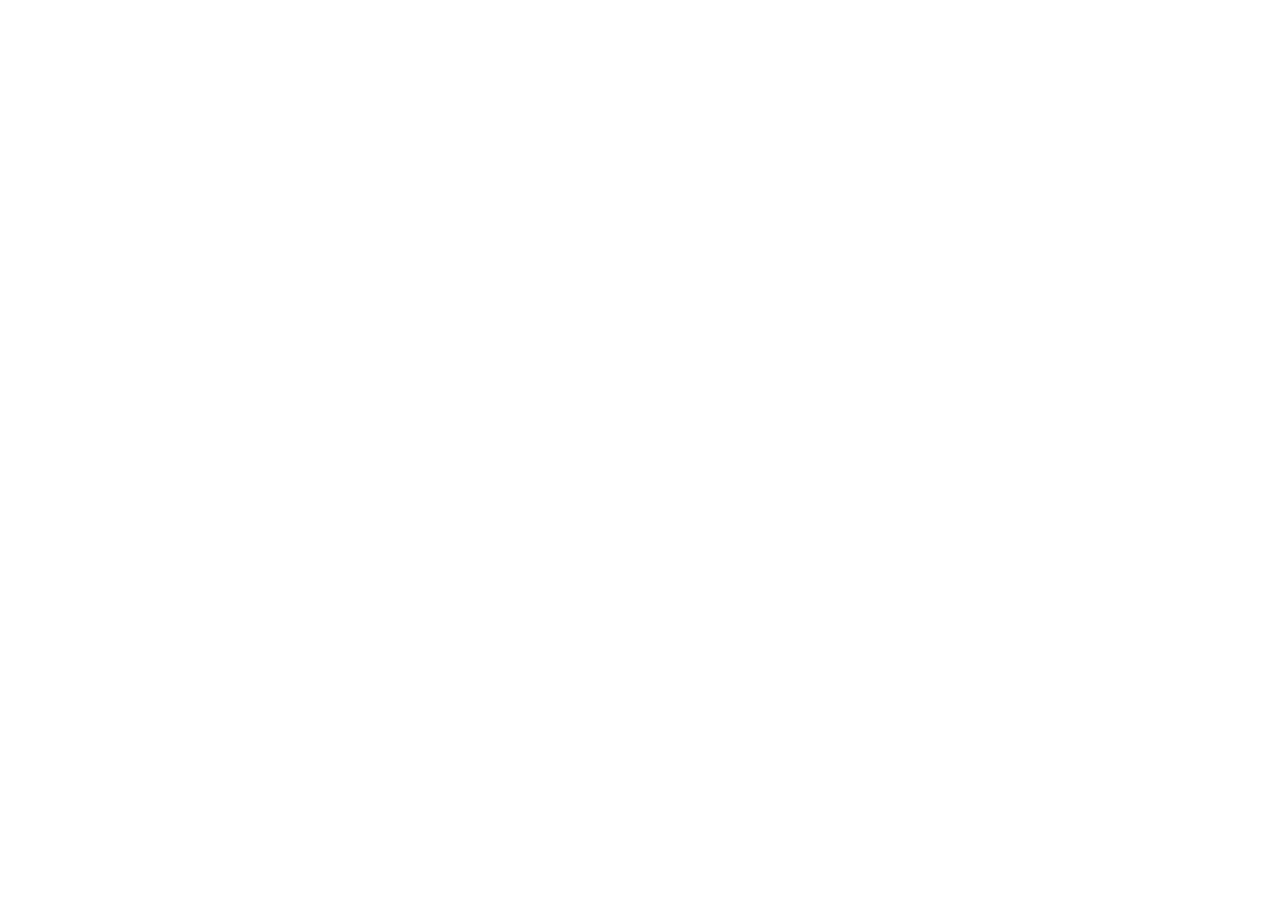
==== index.html @ dca0d917 "Use tech stack vite_react_shadcn_ts" ====
<!DOCTYPE html>
<html lang="en">
  <head>
    <meta charset="UTF-8" />
    <meta name="viewport" content="width=device-width, initial-scale=1.0" />
    <title>mangalore-coffee-blends-works</title>
    <meta name="description" content="Lovable Generated Project" />
    <meta name="author" content="Lovable" />

    <meta property="og:title" content="mangalore-coffee-blends-works" />
    <meta property="og:description" content="Lovable Generated Project" />
    <meta property="og:type" content="website" />
    <meta property="og:image" content="https://lovable.dev/opengraph-image-p98pqg.png" />

    <meta name="twitter:card" content="summary_large_image" />
    <meta name="twitter:site" content="@lovable_dev" />
    <meta name="twitter:image" content="https://lovable.dev/opengraph-image-p98pqg.png" />
  </head>

  <body>
    <div id="root"></div>
    <script type="module" src="/src/main.tsx"></script>
  </body>
</html>
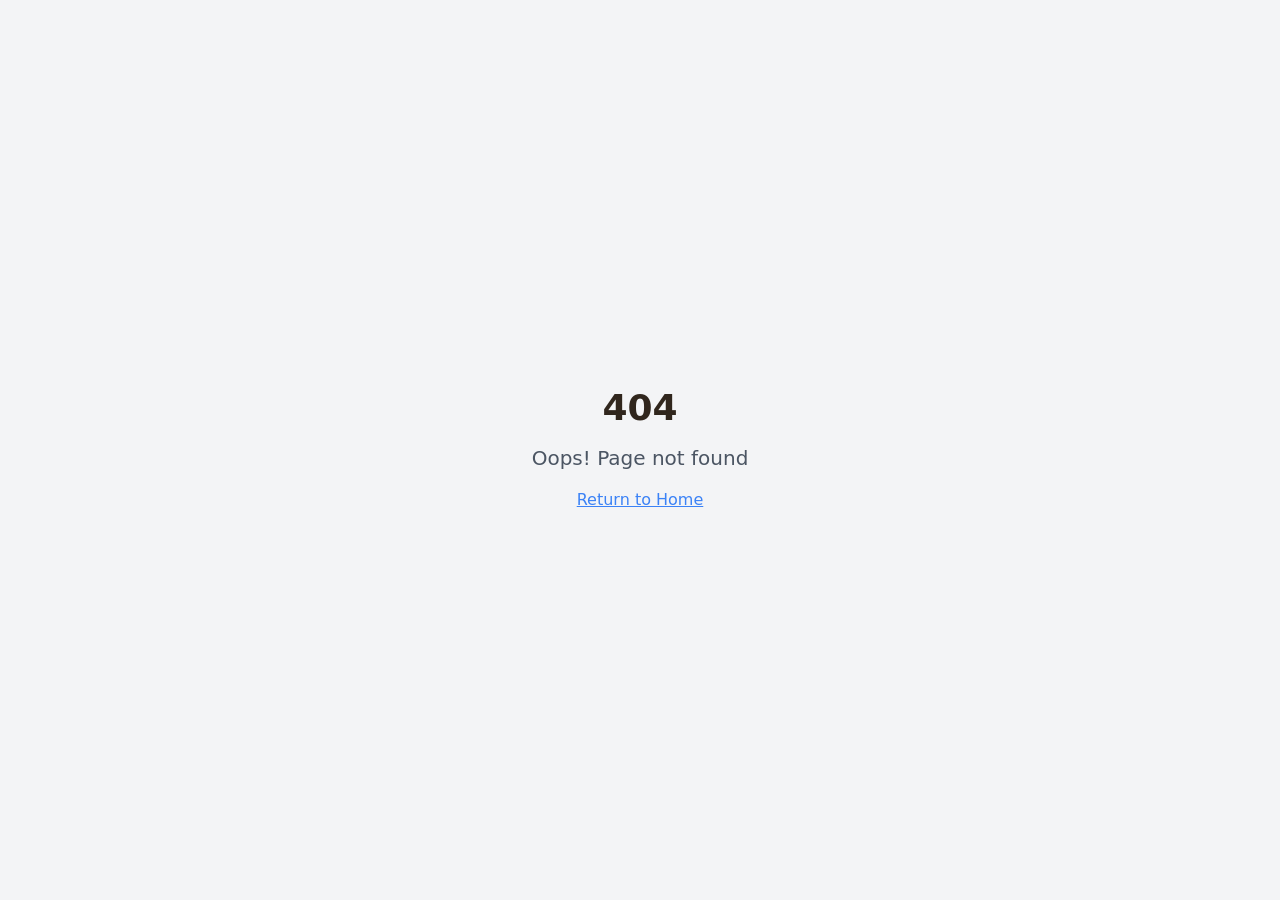
==== commit 60376597: "deploy: d7f8642395777e59b80de5168be9738225e4701c" ====
--- a/index.html
+++ b/index.html
@@ -3,8 +3,24 @@
   <head>
     <meta charset="UTF-8" />
     <meta name="viewport" content="width=device-width, initial-scale=1.0" />
-    <title>mangalore-coffee-blends-works</title>
-    <meta name="description" content="Lovable Generated Project" />
+    <link href="https://fonts.googleapis.com/css2?family=Playfair+Display:wght@700;900&display=swap" rel="stylesheet" />
+    <title>CS Coffee Works – Chikkamagaluru Special Coffee</title>
+    <meta name="description" content="Chikkamagaluru Special Coffee Works – Premium coffee blends from the hills of Chikkamagalur, Karnataka." />
+    <!-- GitHub Pages SPA redirect handler -->
+    <script>
+      (function(l) {
+        if (l.search[1] === '/') {
+          var decoded = l.search.slice(1).split('&').map(function(s) {
+            return s.replace(/~and~/g, '&');
+          });
+          window.history.replaceState(null, null,
+            l.pathname.slice(0, -1) + decoded[0] +
+            (decoded[1] ? '?' + decoded[1] : '') +
+            l.hash
+          );
+        }
+      }(window.location));
+    </script>
     <meta name="author" content="Lovable" />
 
     <meta property="og:title" content="mangalore-coffee-blends-works" />
@@ -15,10 +31,11 @@
     <meta name="twitter:card" content="summary_large_image" />
     <meta name="twitter:site" content="@lovable_dev" />
     <meta name="twitter:image" content="https://lovable.dev/opengraph-image-p98pqg.png" />
+    <script type="module" crossorigin src="/assets/index-DMRqDjG8.js"></script>
+    <link rel="stylesheet" crossorigin href="/assets/index-B2rt5kMV.css">
   </head>
 
   <body>
     <div id="root"></div>
-    <script type="module" src="/src/main.tsx"></script>
   </body>
 </html>
--- a/assets/index-B2rt5kMV.css
+++ b/assets/index-B2rt5kMV.css
@@ -0,0 +1 @@
+*,:before,:after{--tw-border-spacing-x: 0;--tw-border-spacing-y: 0;--tw-translate-x: 0;--tw-translate-y: 0;--tw-rotate: 0;--tw-skew-x: 0;--tw-skew-y: 0;--tw-scale-x: 1;--tw-scale-y: 1;--tw-pan-x: ;--tw-pan-y: ;--tw-pinch-zoom: ;--tw-scroll-snap-strictness: proximity;--tw-gradient-from-position: ;--tw-gradient-via-position: ;--tw-gradient-to-position: ;--tw-ordinal: ;--tw-slashed-zero: ;--tw-numeric-figure: ;--tw-numeric-spacing: ;--tw-numeric-fraction: ;--tw-ring-inset: ;--tw-ring-offset-width: 0px;--tw-ring-offset-color: #fff;--tw-ring-color: rgb(59 130 246 / .5);--tw-ring-offset-shadow: 0 0 #0000;--tw-ring-shadow: 0 0 #0000;--tw-shadow: 0 0 #0000;--tw-shadow-colored: 0 0 #0000;--tw-blur: ;--tw-brightness: ;--tw-contrast: ;--tw-grayscale: ;--tw-hue-rotate: ;--tw-invert: ;--tw-saturate: ;--tw-sepia: ;--tw-drop-shadow: ;--tw-backdrop-blur: ;--tw-backdrop-brightness: ;--tw-backdrop-contrast: ;--tw-backdrop-grayscale: ;--tw-backdrop-hue-rotate: ;--tw-backdrop-invert: ;--tw-backdrop-opacity: ;--tw-backdrop-saturate: ;--tw-backdrop-sepia: ;--tw-contain-size: ;--tw-contain-layout: ;--tw-contain-paint: ;--tw-contain-style: }::backdrop{--tw-border-spacing-x: 0;--tw-border-spacing-y: 0;--tw-translate-x: 0;--tw-translate-y: 0;--tw-rotate: 0;--tw-skew-x: 0;--tw-skew-y: 0;--tw-scale-x: 1;--tw-scale-y: 1;--tw-pan-x: ;--tw-pan-y: ;--tw-pinch-zoom: ;--tw-scroll-snap-strictness: proximity;--tw-gradient-from-position: ;--tw-gradient-via-position: ;--tw-gradient-to-position: ;--tw-ordinal: ;--tw-slashed-zero: ;--tw-numeric-figure: ;--tw-numeric-spacing: ;--tw-numeric-fraction: ;--tw-ring-inset: ;--tw-ring-offset-width: 0px;--tw-ring-offset-color: #fff;--tw-ring-color: rgb(59 130 246 / .5);--tw-ring-offset-shadow: 0 0 #0000;--tw-ring-shadow: 0 0 #0000;--tw-shadow: 0 0 #0000;--tw-shadow-colored: 0 0 #0000;--tw-blur: ;--tw-brightness: ;--tw-contrast: ;--tw-grayscale: ;--tw-hue-rotate: ;--tw-invert: ;--tw-saturate: ;--tw-sepia: ;--tw-drop-shadow: ;--tw-backdrop-blur: ;--tw-backdrop-brightness: ;--tw-backdrop-contrast: ;--tw-backdrop-grayscale: ;--tw-backdrop-hue-rotate: ;--tw-backdrop-invert: ;--tw-backdrop-opacity: ;--tw-backdrop-saturate: ;--tw-backdrop-sepia: ;--tw-contain-size: ;--tw-contain-layout: ;--tw-contain-paint: ;--tw-contain-style: }*,:before,:after{box-sizing:border-box;border-width:0;border-style:solid;border-color:#e5e7eb}:before,:after{--tw-content: ""}html,:host{line-height:1.5;-webkit-text-size-adjust:100%;-moz-tab-size:4;-o-tab-size:4;tab-size:4;font-family:ui-sans-serif,system-ui,sans-serif,"Apple Color Emoji","Segoe UI Emoji",Segoe UI Symbol,"Noto Color Emoji";font-feature-settings:normal;font-variation-settings:normal;-webkit-tap-highlight-color:transparent}body{margin:0;line-height:inherit}hr{height:0;color:inherit;border-top-width:1px}abbr:where([title]){-webkit-text-decoration:underline dotted;text-decoration:underline dotted}h1,h2,h3,h4,h5,h6{font-size:inherit;font-weight:inherit}a{color:inherit;text-decoration:inherit}b,strong{font-weight:bolder}code,kbd,samp,pre{font-family:ui-monospace,SFMono-Regular,Menlo,Monaco,Consolas,Liberation Mono,Courier New,monospace;font-feature-settings:normal;font-variation-settings:normal;font-size:1em}small{font-size:80%}sub,sup{font-size:75%;line-height:0;position:relative;vertical-align:baseline}sub{bottom:-.25em}sup{top:-.5em}table{text-indent:0;border-color:inherit;border-collapse:collapse}button,input,optgroup,select,textarea{font-family:inherit;font-feature-settings:inherit;font-variation-settings:inherit;font-size:100%;font-weight:inherit;line-height:inherit;letter-spacing:inherit;color:inherit;margin:0;padding:0}button,select{text-transform:none}button,input:where([type=button]),input:where([type=reset]),input:where([type=submit]){-webkit-appearance:button;background-color:transparent;background-image:none}:-moz-focusring{outline:auto}:-moz-ui-invalid{box-shadow:none}progress{vertical-align:baseline}::-webkit-inner-spin-button,::-webkit-outer-spin-button{height:auto}[type=search]{-webkit-appearance:textfield;outline-offset:-2px}::-webkit-search-decoration{-webkit-appearance:none}::-webkit-file-upload-button{-webkit-appearance:button;font:inherit}summary{display:list-item}blockquote,dl,dd,h1,h2,h3,h4,h5,h6,hr,figure,p,pre{margin:0}fieldset{margin:0;padding:0}legend{padding:0}ol,ul,menu{list-style:none;margin:0;padding:0}dialog{padding:0}textarea{resize:vertical}input::-moz-placeholder,textarea::-moz-placeholder{opacity:1;color:#9ca3af}input::placeholder,textarea::placeholder{opacity:1;color:#9ca3af}button,[role=button]{cursor:pointer}:disabled{cursor:default}img,svg,video,canvas,audio,iframe,embed,object{display:block;vertical-align:middle}img,video{max-width:100%;height:auto}[hidden]:where(:not([hidden=until-found])){display:none}:root{--background: 45 15% 97%;--foreground: 30 25% 15%;--card: 45 20% 95%;--card-foreground: 30 25% 15%;--popover: 45 15% 97%;--popover-foreground: 30 25% 15%;--primary: 25 30% 25%;--primary-foreground: 45 25% 95%;--secondary: 35 25% 85%;--secondary-foreground: 25 30% 25%;--muted: 40 20% 90%;--muted-foreground: 30 15% 45%;--accent: 30 40% 70%;--accent-foreground: 30 25% 15%;--destructive: 0 84.2% 60.2%;--destructive-foreground: 210 40% 98%;--border: 35 20% 85%;--input: 35 20% 85%;--ring: 25 30% 25%;--radius: .5rem;--coffee-dark: 25 40% 20%;--coffee-medium: 30 35% 35%;--coffee-light: 35 30% 70%;--cream: 45 25% 92%;--golden: 40 60% 75%}.dark{--background: 25 40% 8%;--foreground: 45 25% 90%;--card: 25 35% 12%;--card-foreground: 45 25% 90%;--popover: 25 40% 8%;--popover-foreground: 45 25% 90%;--primary: 45 25% 90%;--primary-foreground: 25 40% 8%;--secondary: 25 30% 20%;--secondary-foreground: 45 25% 90%;--muted: 25 25% 25%;--muted-foreground: 40 15% 65%;--accent: 30 40% 60%;--accent-foreground: 25 40% 8%;--destructive: 0 62.8% 30.6%;--destructive-foreground: 210 40% 98%;--border: 25 25% 25%;--input: 25 25% 25%;--ring: 45 25% 90%}*{border-color:hsl(var(--border))}body{background-color:hsl(var(--background));color:hsl(var(--foreground));font-feature-settings:"rlig" 1,"calt" 1}.container{width:100%;margin-right:auto;margin-left:auto;padding-right:2rem;padding-left:2rem}@media (min-width: 1400px){.container{max-width:1400px}}.sr-only{position:absolute;width:1px;height:1px;padding:0;margin:-1px;overflow:hidden;clip:rect(0,0,0,0);white-space:nowrap;border-width:0}.pointer-events-none{pointer-events:none}.pointer-events-auto{pointer-events:auto}.visible{visibility:visible}.invisible{visibility:hidden}.fixed{position:fixed}.absolute{position:absolute}.relative{position:relative}.inset-0{top:0;right:0;bottom:0;left:0}.inset-x-0{left:0;right:0}.inset-y-0{top:0;bottom:0}.-bottom-12{bottom:-3rem}.-left-12{left:-3rem}.-right-12{right:-3rem}.-top-12{top:-3rem}.bottom-0{bottom:0}.left-0{left:0}.left-1{left:.25rem}.left-1\/2{left:50%}.left-2{left:.5rem}.left-\[50\%\]{left:50%}.right-0{right:0}.right-1{right:.25rem}.right-2{right:.5rem}.right-3{right:.75rem}.right-4{right:1rem}.top-0{top:0}.top-1\.5{top:.375rem}.top-1\/2{top:50%}.top-2{top:.5rem}.top-3\.5{top:.875rem}.top-4{top:1rem}.top-\[1px\]{top:1px}.top-\[50\%\]{top:50%}.top-\[60\%\]{top:60%}.top-full{top:100%}.z-0{z-index:0}.z-10{z-index:10}.z-20{z-index:20}.z-50{z-index:50}.z-\[100\]{z-index:100}.z-\[1\]{z-index:1}.order-1{order:1}.order-2{order:2}.col-span-2{grid-column:span 2 / span 2}.-mx-1{margin-left:-.25rem;margin-right:-.25rem}.mx-2{margin-left:.5rem;margin-right:.5rem}.mx-3\.5{margin-left:.875rem;margin-right:.875rem}.mx-auto{margin-left:auto;margin-right:auto}.my-0\.5{margin-top:.125rem;margin-bottom:.125rem}.my-1{margin-top:.25rem;margin-bottom:.25rem}.-ml-4{margin-left:-1rem}.-mt-4{margin-top:-1rem}.mb-1{margin-bottom:.25rem}.mb-16{margin-bottom:4rem}.mb-2{margin-bottom:.5rem}.mb-4{margin-bottom:1rem}.mb-6{margin-bottom:1.5rem}.mb-8{margin-bottom:2rem}.ml-1{margin-left:.25rem}.ml-auto{margin-left:auto}.mr-2{margin-right:.5rem}.mt-1{margin-top:.25rem}.mt-1\.5{margin-top:.375rem}.mt-16{margin-top:4rem}.mt-2{margin-top:.5rem}.mt-24{margin-top:6rem}.mt-4{margin-top:1rem}.mt-8{margin-top:2rem}.mt-auto{margin-top:auto}.line-clamp-3{overflow:hidden;display:-webkit-box;-webkit-box-orient:vertical;-webkit-line-clamp:3}.block{display:block}.flex{display:flex}.inline-flex{display:inline-flex}.table{display:table}.grid{display:grid}.hidden{display:none}.aspect-\[4\/3\]{aspect-ratio:4/3}.aspect-square{aspect-ratio:1 / 1}.aspect-video{aspect-ratio:16 / 9}.size-4{width:1rem;height:1rem}.h-1{height:.25rem}.h-1\.5{height:.375rem}.h-10{height:2.5rem}.h-11{height:2.75rem}.h-12{height:3rem}.h-2{height:.5rem}.h-2\.5{height:.625rem}.h-24{height:6rem}.h-3{height:.75rem}.h-3\.5{height:.875rem}.h-4{height:1rem}.h-5{height:1.25rem}.h-56{height:14rem}.h-6{height:1.5rem}.h-64{height:16rem}.h-7{height:1.75rem}.h-8{height:2rem}.h-80{height:20rem}.h-9{height:2.25rem}.h-\[1px\]{height:1px}.h-\[var\(--radix-navigation-menu-viewport-height\)\]{height:var(--radix-navigation-menu-viewport-height)}.h-\[var\(--radix-select-trigger-height\)\]{height:var(--radix-select-trigger-height)}.h-auto{height:auto}.h-full{height:100%}.h-px{height:1px}.h-svh{height:100svh}.max-h-96{max-height:24rem}.max-h-\[300px\]{max-height:300px}.max-h-\[60vh\]{max-height:60vh}.max-h-screen{max-height:100vh}.min-h-0{min-height:0px}.min-h-\[80px\]{min-height:80px}.min-h-screen{min-height:100vh}.min-h-svh{min-height:100svh}.w-0{width:0px}.w-1{width:.25rem}.w-10{width:2.5rem}.w-11{width:2.75rem}.w-2{width:.5rem}.w-2\.5{width:.625rem}.w-24{width:6rem}.w-3{width:.75rem}.w-3\.5{width:.875rem}.w-3\/4{width:75%}.w-4{width:1rem}.w-5{width:1.25rem}.w-6{width:1.5rem}.w-64{width:16rem}.w-7{width:1.75rem}.w-72{width:18rem}.w-8{width:2rem}.w-9{width:2.25rem}.w-\[--sidebar-width\]{width:var(--sidebar-width)}.w-\[100px\]{width:100px}.w-\[1px\]{width:1px}.w-auto{width:auto}.w-full{width:100%}.w-max{width:-moz-max-content;width:max-content}.w-px{width:1px}.min-w-0{min-width:0px}.min-w-5{min-width:1.25rem}.min-w-\[12rem\]{min-width:12rem}.min-w-\[8rem\]{min-width:8rem}.min-w-\[var\(--radix-select-trigger-width\)\]{min-width:var(--radix-select-trigger-width)}.max-w-2xl{max-width:42rem}.max-w-3xl{max-width:48rem}.max-w-4xl{max-width:56rem}.max-w-6xl{max-width:72rem}.max-w-\[--skeleton-width\]{max-width:var(--skeleton-width)}.max-w-lg{max-width:32rem}.max-w-max{max-width:-moz-max-content;max-width:max-content}.max-w-md{max-width:28rem}.flex-1{flex:1 1 0%}.flex-shrink-0,.shrink-0{flex-shrink:0}.grow{flex-grow:1}.grow-0{flex-grow:0}.basis-full{flex-basis:100%}.caption-bottom{caption-side:bottom}.border-collapse{border-collapse:collapse}.-translate-x-1\/2{--tw-translate-x: -50%;transform:translate(var(--tw-translate-x),var(--tw-translate-y)) rotate(var(--tw-rotate)) skew(var(--tw-skew-x)) skewY(var(--tw-skew-y)) scaleX(var(--tw-scale-x)) scaleY(var(--tw-scale-y))}.-translate-x-px{--tw-translate-x: -1px;transform:translate(var(--tw-translate-x),var(--tw-translate-y)) rotate(var(--tw-rotate)) skew(var(--tw-skew-x)) skewY(var(--tw-skew-y)) scaleX(var(--tw-scale-x)) scaleY(var(--tw-scale-y))}.-translate-y-1\/2{--tw-translate-y: -50%;transform:translate(var(--tw-translate-x),var(--tw-translate-y)) rotate(var(--tw-rotate)) skew(var(--tw-skew-x)) skewY(var(--tw-skew-y)) scaleX(var(--tw-scale-x)) scaleY(var(--tw-scale-y))}.translate-x-\[-50\%\]{--tw-translate-x: -50%;transform:translate(var(--tw-translate-x),var(--tw-translate-y)) rotate(var(--tw-rotate)) skew(var(--tw-skew-x)) skewY(var(--tw-skew-y)) scaleX(var(--tw-scale-x)) scaleY(var(--tw-scale-y))}.translate-x-px{--tw-translate-x: 1px;transform:translate(var(--tw-translate-x),var(--tw-translate-y)) rotate(var(--tw-rotate)) skew(var(--tw-skew-x)) skewY(var(--tw-skew-y)) scaleX(var(--tw-scale-x)) scaleY(var(--tw-scale-y))}.translate-y-\[-50\%\]{--tw-translate-y: -50%;transform:translate(var(--tw-translate-x),var(--tw-translate-y)) rotate(var(--tw-rotate)) skew(var(--tw-skew-x)) skewY(var(--tw-skew-y)) scaleX(var(--tw-scale-x)) scaleY(var(--tw-scale-y))}.rotate-45{--tw-rotate: 45deg;transform:translate(var(--tw-translate-x),var(--tw-translate-y)) rotate(var(--tw-rotate)) skew(var(--tw-skew-x)) skewY(var(--tw-skew-y)) scaleX(var(--tw-scale-x)) scaleY(var(--tw-scale-y))}.rotate-90{--tw-rotate: 90deg;transform:translate(var(--tw-translate-x),var(--tw-translate-y)) rotate(var(--tw-rotate)) skew(var(--tw-skew-x)) skewY(var(--tw-skew-y)) scaleX(var(--tw-scale-x)) scaleY(var(--tw-scale-y))}.scale-x-\[-1\]{--tw-scale-x: -1;transform:translate(var(--tw-translate-x),var(--tw-translate-y)) rotate(var(--tw-rotate)) skew(var(--tw-skew-x)) skewY(var(--tw-skew-y)) scaleX(var(--tw-scale-x)) scaleY(var(--tw-scale-y))}.scale-y-\[-1\]{--tw-scale-y: -1;transform:translate(var(--tw-translate-x),var(--tw-translate-y)) rotate(var(--tw-rotate)) skew(var(--tw-skew-x)) skewY(var(--tw-skew-y)) scaleX(var(--tw-scale-x)) scaleY(var(--tw-scale-y))}.transform{transform:translate(var(--tw-translate-x),var(--tw-translate-y)) rotate(var(--tw-rotate)) skew(var(--tw-skew-x)) skewY(var(--tw-skew-y)) scaleX(var(--tw-scale-x)) scaleY(var(--tw-scale-y))}@keyframes pulse{50%{opacity:.5}}.animate-pulse{animation:pulse 2s cubic-bezier(.4,0,.6,1) infinite}.cursor-default{cursor:default}.cursor-pointer{cursor:pointer}.touch-none{touch-action:none}.select-none{-webkit-user-select:none;-moz-user-select:none;user-select:none}.list-none{list-style-type:none}.flex-row{flex-direction:row}.flex-col{flex-direction:column}.flex-col-reverse{flex-direction:column-reverse}.flex-wrap{flex-wrap:wrap}.items-start{align-items:flex-start}.items-end{align-items:flex-end}.items-center{align-items:center}.items-stretch{align-items:stretch}.justify-center{justify-content:center}.justify-between{justify-content:space-between}.gap-1{gap:.25rem}.gap-1\.5{gap:.375rem}.gap-12{gap:3rem}.gap-2{gap:.5rem}.gap-4{gap:1rem}.gap-6{gap:1.5rem}.gap-8{gap:2rem}.space-x-1>:not([hidden])~:not([hidden]){--tw-space-x-reverse: 0;margin-right:calc(.25rem * var(--tw-space-x-reverse));margin-left:calc(.25rem * calc(1 - var(--tw-space-x-reverse)))}.space-x-2>:not([hidden])~:not([hidden]){--tw-space-x-reverse: 0;margin-right:calc(.5rem * var(--tw-space-x-reverse));margin-left:calc(.5rem * calc(1 - var(--tw-space-x-reverse)))}.space-x-4>:not([hidden])~:not([hidden]){--tw-space-x-reverse: 0;margin-right:calc(1rem * var(--tw-space-x-reverse));margin-left:calc(1rem * calc(1 - var(--tw-space-x-reverse)))}.space-x-8>:not([hidden])~:not([hidden]){--tw-space-x-reverse: 0;margin-right:calc(2rem * var(--tw-space-x-reverse));margin-left:calc(2rem * calc(1 - var(--tw-space-x-reverse)))}.space-y-1>:not([hidden])~:not([hidden]){--tw-space-y-reverse: 0;margin-top:calc(.25rem * calc(1 - var(--tw-space-y-reverse)));margin-bottom:calc(.25rem * var(--tw-space-y-reverse))}.space-y-1\.5>:not([hidden])~:not([hidden]){--tw-space-y-reverse: 0;margin-top:calc(.375rem * calc(1 - var(--tw-space-y-reverse)));margin-bottom:calc(.375rem * var(--tw-space-y-reverse))}.space-y-2>:not([hidden])~:not([hidden]){--tw-space-y-reverse: 0;margin-top:calc(.5rem * calc(1 - var(--tw-space-y-reverse)));margin-bottom:calc(.5rem * var(--tw-space-y-reverse))}.space-y-4>:not([hidden])~:not([hidden]){--tw-space-y-reverse: 0;margin-top:calc(1rem * calc(1 - var(--tw-space-y-reverse)));margin-bottom:calc(1rem * var(--tw-space-y-reverse))}.space-y-6>:not([hidden])~:not([hidden]){--tw-space-y-reverse: 0;margin-top:calc(1.5rem * calc(1 - var(--tw-space-y-reverse)));margin-bottom:calc(1.5rem * var(--tw-space-y-reverse))}.space-y-8>:not([hidden])~:not([hidden]){--tw-space-y-reverse: 0;margin-top:calc(2rem * calc(1 - var(--tw-space-y-reverse)));margin-bottom:calc(2rem * var(--tw-space-y-reverse))}.overflow-auto{overflow:auto}.overflow-hidden{overflow:hidden}.overflow-y-auto{overflow-y:auto}.overflow-x-hidden{overflow-x:hidden}.whitespace-nowrap{white-space:nowrap}.break-words{overflow-wrap:break-word}.rounded{border-radius:.25rem}.rounded-\[2px\]{border-radius:2px}.rounded-\[inherit\]{border-radius:inherit}.rounded-full{border-radius:9999px}.rounded-lg{border-radius:var(--radius)}.rounded-md{border-radius:calc(var(--radius) - 2px)}.rounded-sm{border-radius:calc(var(--radius) - 4px)}.rounded-xl{border-radius:.75rem}.rounded-t-\[10px\]{border-top-left-radius:10px;border-top-right-radius:10px}.rounded-t-xl{border-top-left-radius:.75rem;border-top-right-radius:.75rem}.rounded-tl-sm{border-top-left-radius:calc(var(--radius) - 4px)}.border{border-width:1px}.border-2{border-width:2px}.border-\[1\.5px\]{border-width:1.5px}.border-y{border-top-width:1px;border-bottom-width:1px}.border-b{border-bottom-width:1px}.border-l{border-left-width:1px}.border-r{border-right-width:1px}.border-t{border-top-width:1px}.border-dashed{border-style:dashed}.border-\[--color-border\]{border-color:var(--color-border)}.border-border\/50{border-color:hsl(var(--border) / .5)}.border-destructive{border-color:hsl(var(--destructive))}.border-destructive\/50{border-color:hsl(var(--destructive) / .5)}.border-gray-200{--tw-border-opacity: 1;border-color:rgb(229 231 235 / var(--tw-border-opacity, 1))}.border-gray-700{--tw-border-opacity: 1;border-color:rgb(55 65 81 / var(--tw-border-opacity, 1))}.border-input{border-color:hsl(var(--input))}.border-primary{border-color:hsl(var(--primary))}.border-sidebar-border{border-color:hsl(var(--sidebar-border))}.border-transparent{border-color:transparent}.border-white\/30{border-color:#ffffff4d}.border-l-transparent{border-left-color:transparent}.border-t-transparent{border-top-color:transparent}.bg-\[--color-bg\]{background-color:var(--color-bg)}.bg-accent{background-color:hsl(var(--accent))}.bg-background{background-color:hsl(var(--background))}.bg-black\/60{background-color:#0009}.bg-black\/80{background-color:#000c}.bg-border{background-color:hsl(var(--border))}.bg-card{background-color:hsl(var(--card))}.bg-destructive{background-color:hsl(var(--destructive))}.bg-foreground{background-color:hsl(var(--foreground))}.bg-gray-100{--tw-bg-opacity: 1;background-color:rgb(243 244 246 / var(--tw-bg-opacity, 1))}.bg-gray-50{--tw-bg-opacity: 1;background-color:rgb(249 250 251 / var(--tw-bg-opacity, 1))}.bg-green-600{--tw-bg-opacity: 1;background-color:rgb(22 163 74 / var(--tw-bg-opacity, 1))}.bg-muted{background-color:hsl(var(--muted))}.bg-muted\/50{background-color:hsl(var(--muted) / .5)}.bg-popover{background-color:hsl(var(--popover))}.bg-primary{background-color:hsl(var(--primary))}.bg-secondary{background-color:hsl(var(--secondary))}.bg-sidebar{background-color:hsl(var(--sidebar-background))}.bg-sidebar-border{background-color:hsl(var(--sidebar-border))}.bg-transparent{background-color:transparent}.bg-white{--tw-bg-opacity: 1;background-color:rgb(255 255 255 / var(--tw-bg-opacity, 1))}.bg-white\/10{background-color:#ffffff1a}.bg-white\/20{background-color:#fff3}.bg-white\/95{background-color:#fffffff2}.bg-yellow-600{--tw-bg-opacity: 1;background-color:rgb(202 138 4 / var(--tw-bg-opacity, 1))}.bg-gradient-to-br{background-image:linear-gradient(to bottom right,var(--tw-gradient-stops))}.bg-gradient-to-t{background-image:linear-gradient(to top,var(--tw-gradient-stops))}.to-transparent{--tw-gradient-to: transparent var(--tw-gradient-to-position)}.to-white{--tw-gradient-to: #fff var(--tw-gradient-to-position)}.fill-current{fill:currentColor}.object-contain{-o-object-fit:contain;object-fit:contain}.object-cover{-o-object-fit:cover;object-fit:cover}.p-0{padding:0}.p-1{padding:.25rem}.p-2{padding:.5rem}.p-3{padding:.75rem}.p-4{padding:1rem}.p-6{padding:1.5rem}.p-8{padding:2rem}.p-\[1px\]{padding:1px}.px-1{padding-left:.25rem;padding-right:.25rem}.px-2{padding-left:.5rem;padding-right:.5rem}.px-2\.5{padding-left:.625rem;padding-right:.625rem}.px-3{padding-left:.75rem;padding-right:.75rem}.px-4{padding-left:1rem;padding-right:1rem}.px-5{padding-left:1.25rem;padding-right:1.25rem}.px-6{padding-left:1.5rem;padding-right:1.5rem}.px-8{padding-left:2rem;padding-right:2rem}.py-0\.5{padding-top:.125rem;padding-bottom:.125rem}.py-1{padding-top:.25rem;padding-bottom:.25rem}.py-1\.5{padding-top:.375rem;padding-bottom:.375rem}.py-12{padding-top:3rem;padding-bottom:3rem}.py-2{padding-top:.5rem;padding-bottom:.5rem}.py-20{padding-top:5rem;padding-bottom:5rem}.py-3{padding-top:.75rem;padding-bottom:.75rem}.py-4{padding-top:1rem;padding-bottom:1rem}.py-6{padding-top:1.5rem;padding-bottom:1.5rem}.pb-3{padding-bottom:.75rem}.pb-4{padding-bottom:1rem}.pl-2\.5{padding-left:.625rem}.pl-4{padding-left:1rem}.pl-8{padding-left:2rem}.pr-2{padding-right:.5rem}.pr-2\.5{padding-right:.625rem}.pr-8{padding-right:2rem}.pt-0{padding-top:0}.pt-1{padding-top:.25rem}.pt-3{padding-top:.75rem}.pt-4{padding-top:1rem}.pt-8{padding-top:2rem}.text-left{text-align:left}.text-center{text-align:center}.align-middle{vertical-align:middle}.font-mono{font-family:ui-monospace,SFMono-Regular,Menlo,Monaco,Consolas,Liberation Mono,Courier New,monospace}.text-2xl{font-size:1.5rem;line-height:2rem}.text-4xl{font-size:2.25rem;line-height:2.5rem}.text-\[0\.8rem\]{font-size:.8rem}.text-base{font-size:1rem;line-height:1.5rem}.text-lg{font-size:1.125rem;line-height:1.75rem}.text-sm{font-size:.875rem;line-height:1.25rem}.text-xl{font-size:1.25rem;line-height:1.75rem}.text-xs{font-size:.75rem;line-height:1rem}.font-bold{font-weight:700}.font-medium{font-weight:500}.font-normal{font-weight:400}.font-semibold{font-weight:600}.tabular-nums{--tw-numeric-spacing: tabular-nums;font-variant-numeric:var(--tw-ordinal) var(--tw-slashed-zero) var(--tw-numeric-figure) var(--tw-numeric-spacing) var(--tw-numeric-fraction)}.leading-none{line-height:1}.leading-relaxed{line-height:1.625}.tracking-tight{letter-spacing:-.025em}.tracking-widest{letter-spacing:.1em}.text-accent-foreground{color:hsl(var(--accent-foreground))}.text-blue-500{--tw-text-opacity: 1;color:rgb(59 130 246 / var(--tw-text-opacity, 1))}.text-card-foreground{color:hsl(var(--card-foreground))}.text-current{color:currentColor}.text-destructive{color:hsl(var(--destructive))}.text-destructive-foreground{color:hsl(var(--destructive-foreground))}.text-foreground{color:hsl(var(--foreground))}.text-foreground\/50{color:hsl(var(--foreground) / .5)}.text-gray-200{--tw-text-opacity: 1;color:rgb(229 231 235 / var(--tw-text-opacity, 1))}.text-gray-300{--tw-text-opacity: 1;color:rgb(209 213 219 / var(--tw-text-opacity, 1))}.text-gray-400{--tw-text-opacity: 1;color:rgb(156 163 175 / var(--tw-text-opacity, 1))}.text-gray-500{--tw-text-opacity: 1;color:rgb(107 114 128 / var(--tw-text-opacity, 1))}.text-gray-600{--tw-text-opacity: 1;color:rgb(75 85 99 / var(--tw-text-opacity, 1))}.text-gray-700{--tw-text-opacity: 1;color:rgb(55 65 81 / var(--tw-text-opacity, 1))}.text-muted-foreground{color:hsl(var(--muted-foreground))}.text-popover-foreground{color:hsl(var(--popover-foreground))}.text-primary{color:hsl(var(--primary))}.text-primary-foreground{color:hsl(var(--primary-foreground))}.text-secondary-foreground{color:hsl(var(--secondary-foreground))}.text-sidebar-foreground{color:hsl(var(--sidebar-foreground))}.text-sidebar-foreground\/70{color:hsl(var(--sidebar-foreground) / .7)}.text-white{--tw-text-opacity: 1;color:rgb(255 255 255 / var(--tw-text-opacity, 1))}.text-yellow-400{--tw-text-opacity: 1;color:rgb(250 204 21 / var(--tw-text-opacity, 1))}.underline{text-decoration-line:underline}.underline-offset-4{text-underline-offset:4px}.placeholder-gray-300::-moz-placeholder{--tw-placeholder-opacity: 1;color:rgb(209 213 219 / var(--tw-placeholder-opacity, 1))}.placeholder-gray-300::placeholder{--tw-placeholder-opacity: 1;color:rgb(209 213 219 / var(--tw-placeholder-opacity, 1))}.opacity-0{opacity:0}.opacity-50{opacity:.5}.opacity-60{opacity:.6}.opacity-70{opacity:.7}.opacity-90{opacity:.9}.shadow-\[0_0_0_1px_hsl\(var\(--sidebar-border\)\)\]{--tw-shadow: 0 0 0 1px hsl(var(--sidebar-border));--tw-shadow-colored: 0 0 0 1px var(--tw-shadow-color);box-shadow:var(--tw-ring-offset-shadow, 0 0 #0000),var(--tw-ring-shadow, 0 0 #0000),var(--tw-shadow)}.shadow-lg{--tw-shadow: 0 10px 15px -3px rgb(0 0 0 / .1), 0 4px 6px -4px rgb(0 0 0 / .1);--tw-shadow-colored: 0 10px 15px -3px var(--tw-shadow-color), 0 4px 6px -4px var(--tw-shadow-color);box-shadow:var(--tw-ring-offset-shadow, 0 0 #0000),var(--tw-ring-shadow, 0 0 #0000),var(--tw-shadow)}.shadow-md{--tw-shadow: 0 4px 6px -1px rgb(0 0 0 / .1), 0 2px 4px -2px rgb(0 0 0 / .1);--tw-shadow-colored: 0 4px 6px -1px var(--tw-shadow-color), 0 2px 4px -2px var(--tw-shadow-color);box-shadow:var(--tw-ring-offset-shadow, 0 0 #0000),var(--tw-ring-shadow, 0 0 #0000),var(--tw-shadow)}.shadow-none{--tw-shadow: 0 0 #0000;--tw-shadow-colored: 0 0 #0000;box-shadow:var(--tw-ring-offset-shadow, 0 0 #0000),var(--tw-ring-shadow, 0 0 #0000),var(--tw-shadow)}.shadow-sm{--tw-shadow: 0 1px 2px 0 rgb(0 0 0 / .05);--tw-shadow-colored: 0 1px 2px 0 var(--tw-shadow-color);box-shadow:var(--tw-ring-offset-shadow, 0 0 #0000),var(--tw-ring-shadow, 0 0 #0000),var(--tw-shadow)}.shadow-xl{--tw-shadow: 0 20px 25px -5px rgb(0 0 0 / .1), 0 8px 10px -6px rgb(0 0 0 / .1);--tw-shadow-colored: 0 20px 25px -5px var(--tw-shadow-color), 0 8px 10px -6px var(--tw-shadow-color);box-shadow:var(--tw-ring-offset-shadow, 0 0 #0000),var(--tw-ring-shadow, 0 0 #0000),var(--tw-shadow)}.outline-none{outline:2px solid transparent;outline-offset:2px}.outline{outline-style:solid}.ring-0{--tw-ring-offset-shadow: var(--tw-ring-inset) 0 0 0 var(--tw-ring-offset-width) var(--tw-ring-offset-color);--tw-ring-shadow: var(--tw-ring-inset) 0 0 0 calc(0px + var(--tw-ring-offset-width)) var(--tw-ring-color);box-shadow:var(--tw-ring-offset-shadow),var(--tw-ring-shadow),var(--tw-shadow, 0 0 #0000)}.ring-2{--tw-ring-offset-shadow: var(--tw-ring-inset) 0 0 0 var(--tw-ring-offset-width) var(--tw-ring-offset-color);--tw-ring-shadow: var(--tw-ring-inset) 0 0 0 calc(2px + var(--tw-ring-offset-width)) var(--tw-ring-color);box-shadow:var(--tw-ring-offset-shadow),var(--tw-ring-shadow),var(--tw-shadow, 0 0 #0000)}.ring-ring{--tw-ring-color: hsl(var(--ring))}.ring-sidebar-ring{--tw-ring-color: hsl(var(--sidebar-ring))}.ring-offset-background{--tw-ring-offset-color: hsl(var(--background))}.filter{filter:var(--tw-blur) var(--tw-brightness) var(--tw-contrast) var(--tw-grayscale) var(--tw-hue-rotate) var(--tw-invert) var(--tw-saturate) var(--tw-sepia) var(--tw-drop-shadow)}.backdrop-blur-sm{--tw-backdrop-blur: blur(4px);-webkit-backdrop-filter:var(--tw-backdrop-blur) var(--tw-backdrop-brightness) var(--tw-backdrop-contrast) var(--tw-backdrop-grayscale) var(--tw-backdrop-hue-rotate) var(--tw-backdrop-invert) var(--tw-backdrop-opacity) var(--tw-backdrop-saturate) var(--tw-backdrop-sepia);backdrop-filter:var(--tw-backdrop-blur) var(--tw-backdrop-brightness) var(--tw-backdrop-contrast) var(--tw-backdrop-grayscale) var(--tw-backdrop-hue-rotate) var(--tw-backdrop-invert) var(--tw-backdrop-opacity) var(--tw-backdrop-saturate) var(--tw-backdrop-sepia)}.transition{transition-property:color,background-color,border-color,text-decoration-color,fill,stroke,opacity,box-shadow,transform,filter,-webkit-backdrop-filter;transition-property:color,background-color,border-color,text-decoration-color,fill,stroke,opacity,box-shadow,transform,filter,backdrop-filter;transition-property:color,background-color,border-color,text-decoration-color,fill,stroke,opacity,box-shadow,transform,filter,backdrop-filter,-webkit-backdrop-filter;transition-timing-function:cubic-bezier(.4,0,.2,1);transition-duration:.15s}.transition-\[left\,right\,width\]{transition-property:left,right,width;transition-timing-function:cubic-bezier(.4,0,.2,1);transition-duration:.15s}.transition-\[margin\,opa\]{transition-property:margin,opa;transition-timing-function:cubic-bezier(.4,0,.2,1);transition-duration:.15s}.transition-\[width\,height\,padding\]{transition-property:width,height,padding;transition-timing-function:cubic-bezier(.4,0,.2,1);transition-duration:.15s}.transition-\[width\]{transition-property:width;transition-timing-function:cubic-bezier(.4,0,.2,1);transition-duration:.15s}.transition-all{transition-property:all;transition-timing-function:cubic-bezier(.4,0,.2,1);transition-duration:.15s}.transition-colors{transition-property:color,background-color,border-color,text-decoration-color,fill,stroke;transition-timing-function:cubic-bezier(.4,0,.2,1);transition-duration:.15s}.transition-opacity{transition-property:opacity;transition-timing-function:cubic-bezier(.4,0,.2,1);transition-duration:.15s}.transition-shadow{transition-property:box-shadow;transition-timing-function:cubic-bezier(.4,0,.2,1);transition-duration:.15s}.transition-transform{transition-property:transform;transition-timing-function:cubic-bezier(.4,0,.2,1);transition-duration:.15s}.duration-1000{transition-duration:1s}.duration-200{transition-duration:.2s}.duration-300{transition-duration:.3s}.ease-in-out{transition-timing-function:cubic-bezier(.4,0,.2,1)}.ease-linear{transition-timing-function:linear}@keyframes enter{0%{opacity:var(--tw-enter-opacity, 1);transform:translate3d(var(--tw-enter-translate-x, 0),var(--tw-enter-translate-y, 0),0) scale3d(var(--tw-enter-scale, 1),var(--tw-enter-scale, 1),var(--tw-enter-scale, 1)) rotate(var(--tw-enter-rotate, 0))}}@keyframes exit{to{opacity:var(--tw-exit-opacity, 1);transform:translate3d(var(--tw-exit-translate-x, 0),var(--tw-exit-translate-y, 0),0) scale3d(var(--tw-exit-scale, 1),var(--tw-exit-scale, 1),var(--tw-exit-scale, 1)) rotate(var(--tw-exit-rotate, 0))}}.animate-in{animation-name:enter;animation-duration:.15s;--tw-enter-opacity: initial;--tw-enter-scale: initial;--tw-enter-rotate: initial;--tw-enter-translate-x: initial;--tw-enter-translate-y: initial}.fade-in-0{--tw-enter-opacity: 0}.fade-in-80{--tw-enter-opacity: .8}.zoom-in-95{--tw-enter-scale: .95}.duration-1000{animation-duration:1s}.duration-200{animation-duration:.2s}.duration-300{animation-duration:.3s}.ease-in-out{animation-timing-function:cubic-bezier(.4,0,.2,1)}.ease-linear{animation-timing-function:linear}.text-coffee-dark{color:hsl(var(--coffee-dark))}.text-coffee-medium{color:hsl(var(--coffee-medium))}.bg-coffee-dark{background-color:hsl(var(--coffee-dark))}.bg-coffee-medium{background-color:hsl(var(--coffee-medium))}.bg-cream{background-color:hsl(var(--cream))}.file\:border-0::file-selector-button{border-width:0px}.file\:bg-transparent::file-selector-button{background-color:transparent}.file\:text-sm::file-selector-button{font-size:.875rem;line-height:1.25rem}.file\:font-medium::file-selector-button{font-weight:500}.file\:text-foreground::file-selector-button{color:hsl(var(--foreground))}.placeholder\:text-muted-foreground::-moz-placeholder{color:hsl(var(--muted-foreground))}.placeholder\:text-muted-foreground::placeholder{color:hsl(var(--muted-foreground))}.after\:absolute:after{content:var(--tw-content);position:absolute}.after\:-inset-2:after{content:var(--tw-content);top:-.5rem;right:-.5rem;bottom:-.5rem;left:-.5rem}.after\:inset-y-0:after{content:var(--tw-content);top:0;bottom:0}.after\:left-1\/2:after{content:var(--tw-content);left:50%}.after\:w-1:after{content:var(--tw-content);width:.25rem}.after\:w-\[2px\]:after{content:var(--tw-content);width:2px}.after\:-translate-x-1\/2:after{content:var(--tw-content);--tw-translate-x: -50%;transform:translate(var(--tw-translate-x),var(--tw-translate-y)) rotate(var(--tw-rotate)) skew(var(--tw-skew-x)) skewY(var(--tw-skew-y)) scaleX(var(--tw-scale-x)) scaleY(var(--tw-scale-y))}.first\:rounded-l-md:first-child{border-top-left-radius:calc(var(--radius) - 2px);border-bottom-left-radius:calc(var(--radius) - 2px)}.first\:border-l:first-child{border-left-width:1px}.last\:rounded-r-md:last-child{border-top-right-radius:calc(var(--radius) - 2px);border-bottom-right-radius:calc(var(--radius) - 2px)}.focus-within\:relative:focus-within{position:relative}.focus-within\:z-20:focus-within{z-index:20}.hover\:scale-105:hover{--tw-scale-x: 1.05;--tw-scale-y: 1.05;transform:translate(var(--tw-translate-x),var(--tw-translate-y)) rotate(var(--tw-rotate)) skew(var(--tw-skew-x)) skewY(var(--tw-skew-y)) scaleX(var(--tw-scale-x)) scaleY(var(--tw-scale-y))}.hover\:bg-accent:hover{background-color:hsl(var(--accent))}.hover\:bg-destructive\/80:hover{background-color:hsl(var(--destructive) / .8)}.hover\:bg-destructive\/90:hover{background-color:hsl(var(--destructive) / .9)}.hover\:bg-green-700:hover{--tw-bg-opacity: 1;background-color:rgb(21 128 61 / var(--tw-bg-opacity, 1))}.hover\:bg-muted:hover{background-color:hsl(var(--muted))}.hover\:bg-muted\/50:hover{background-color:hsl(var(--muted) / .5)}.hover\:bg-primary:hover{background-color:hsl(var(--primary))}.hover\:bg-primary\/80:hover{background-color:hsl(var(--primary) / .8)}.hover\:bg-primary\/90:hover{background-color:hsl(var(--primary) / .9)}.hover\:bg-secondary:hover{background-color:hsl(var(--secondary))}.hover\:bg-secondary\/80:hover{background-color:hsl(var(--secondary) / .8)}.hover\:bg-sidebar-accent:hover{background-color:hsl(var(--sidebar-accent))}.hover\:bg-yellow-700:hover{--tw-bg-opacity: 1;background-color:rgb(161 98 7 / var(--tw-bg-opacity, 1))}.hover\:text-accent-foreground:hover{color:hsl(var(--accent-foreground))}.hover\:text-blue-700:hover{--tw-text-opacity: 1;color:rgb(29 78 216 / var(--tw-text-opacity, 1))}.hover\:text-foreground:hover{color:hsl(var(--foreground))}.hover\:text-muted-foreground:hover{color:hsl(var(--muted-foreground))}.hover\:text-primary-foreground:hover{color:hsl(var(--primary-foreground))}.hover\:text-sidebar-accent-foreground:hover{color:hsl(var(--sidebar-accent-foreground))}.hover\:text-white:hover{--tw-text-opacity: 1;color:rgb(255 255 255 / var(--tw-text-opacity, 1))}.hover\:underline:hover{text-decoration-line:underline}.hover\:opacity-100:hover{opacity:1}.hover\:shadow-\[0_0_0_1px_hsl\(var\(--sidebar-accent\)\)\]:hover{--tw-shadow: 0 0 0 1px hsl(var(--sidebar-accent));--tw-shadow-colored: 0 0 0 1px var(--tw-shadow-color);box-shadow:var(--tw-ring-offset-shadow, 0 0 #0000),var(--tw-ring-shadow, 0 0 #0000),var(--tw-shadow)}.hover\:shadow-xl:hover{--tw-shadow: 0 20px 25px -5px rgb(0 0 0 / .1), 0 8px 10px -6px rgb(0 0 0 / .1);--tw-shadow-colored: 0 20px 25px -5px var(--tw-shadow-color), 0 8px 10px -6px var(--tw-shadow-color);box-shadow:var(--tw-ring-offset-shadow, 0 0 #0000),var(--tw-ring-shadow, 0 0 #0000),var(--tw-shadow)}.hover\:text-coffee-dark:hover{color:hsl(var(--coffee-dark))}.hover\:bg-coffee-medium:hover{background-color:hsl(var(--coffee-medium))}.hover\:after\:bg-sidebar-border:hover:after{content:var(--tw-content);background-color:hsl(var(--sidebar-border))}.focus\:bg-accent:focus{background-color:hsl(var(--accent))}.focus\:bg-primary:focus{background-color:hsl(var(--primary))}.focus\:text-accent-foreground:focus{color:hsl(var(--accent-foreground))}.focus\:text-primary-foreground:focus{color:hsl(var(--primary-foreground))}.focus\:opacity-100:focus{opacity:1}.focus\:outline-none:focus{outline:2px solid transparent;outline-offset:2px}.focus\:ring-2:focus{--tw-ring-offset-shadow: var(--tw-ring-inset) 0 0 0 var(--tw-ring-offset-width) var(--tw-ring-offset-color);--tw-ring-shadow: var(--tw-ring-inset) 0 0 0 calc(2px + var(--tw-ring-offset-width)) var(--tw-ring-color);box-shadow:var(--tw-ring-offset-shadow),var(--tw-ring-shadow),var(--tw-shadow, 0 0 #0000)}.focus\:ring-ring:focus{--tw-ring-color: hsl(var(--ring))}.focus\:ring-yellow-400:focus{--tw-ring-opacity: 1;--tw-ring-color: rgb(250 204 21 / var(--tw-ring-opacity, 1))}.focus\:ring-offset-2:focus{--tw-ring-offset-width: 2px}.focus-visible\:outline-none:focus-visible{outline:2px solid transparent;outline-offset:2px}.focus-visible\:ring-1:focus-visible{--tw-ring-offset-shadow: var(--tw-ring-inset) 0 0 0 var(--tw-ring-offset-width) var(--tw-ring-offset-color);--tw-ring-shadow: var(--tw-ring-inset) 0 0 0 calc(1px + var(--tw-ring-offset-width)) var(--tw-ring-color);box-shadow:var(--tw-ring-offset-shadow),var(--tw-ring-shadow),var(--tw-shadow, 0 0 #0000)}.focus-visible\:ring-2:focus-visible{--tw-ring-offset-shadow: var(--tw-ring-inset) 0 0 0 var(--tw-ring-offset-width) var(--tw-ring-offset-color);--tw-ring-shadow: var(--tw-ring-inset) 0 0 0 calc(2px + var(--tw-ring-offset-width)) var(--tw-ring-color);box-shadow:var(--tw-ring-offset-shadow),var(--tw-ring-shadow),var(--tw-shadow, 0 0 #0000)}.focus-visible\:ring-ring:focus-visible{--tw-ring-color: hsl(var(--ring))}.focus-visible\:ring-sidebar-ring:focus-visible{--tw-ring-color: hsl(var(--sidebar-ring))}.focus-visible\:ring-offset-1:focus-visible{--tw-ring-offset-width: 1px}.focus-visible\:ring-offset-2:focus-visible{--tw-ring-offset-width: 2px}.focus-visible\:ring-offset-background:focus-visible{--tw-ring-offset-color: hsl(var(--background))}.active\:bg-sidebar-accent:active{background-color:hsl(var(--sidebar-accent))}.active\:text-sidebar-accent-foreground:active{color:hsl(var(--sidebar-accent-foreground))}.disabled\:pointer-events-none:disabled{pointer-events:none}.disabled\:cursor-not-allowed:disabled{cursor:not-allowed}.disabled\:bg-yellow-800:disabled{--tw-bg-opacity: 1;background-color:rgb(133 77 14 / var(--tw-bg-opacity, 1))}.disabled\:opacity-50:disabled{opacity:.5}.group\/menu-item:focus-within .group-focus-within\/menu-item\:opacity-100{opacity:1}.group:hover .group-hover\:scale-105{--tw-scale-x: 1.05;--tw-scale-y: 1.05;transform:translate(var(--tw-translate-x),var(--tw-translate-y)) rotate(var(--tw-rotate)) skew(var(--tw-skew-x)) skewY(var(--tw-skew-y)) scaleX(var(--tw-scale-x)) scaleY(var(--tw-scale-y))}.group:hover .group-hover\:scale-110{--tw-scale-x: 1.1;--tw-scale-y: 1.1;transform:translate(var(--tw-translate-x),var(--tw-translate-y)) rotate(var(--tw-rotate)) skew(var(--tw-skew-x)) skewY(var(--tw-skew-y)) scaleX(var(--tw-scale-x)) scaleY(var(--tw-scale-y))}.group\/menu-item:hover .group-hover\/menu-item\:opacity-100,.group:hover .group-hover\:opacity-100{opacity:1}.group.destructive .group-\[\.destructive\]\:border-muted\/40{border-color:hsl(var(--muted) / .4)}.group.toaster .group-\[\.toaster\]\:border-border{border-color:hsl(var(--border))}.group.toast .group-\[\.toast\]\:bg-muted{background-color:hsl(var(--muted))}.group.toast .group-\[\.toast\]\:bg-primary{background-color:hsl(var(--primary))}.group.toaster .group-\[\.toaster\]\:bg-background{background-color:hsl(var(--background))}.group.destructive .group-\[\.destructive\]\:text-red-300{--tw-text-opacity: 1;color:rgb(252 165 165 / var(--tw-text-opacity, 1))}.group.toast .group-\[\.toast\]\:text-muted-foreground{color:hsl(var(--muted-foreground))}.group.toast .group-\[\.toast\]\:text-primary-foreground{color:hsl(var(--primary-foreground))}.group.toaster .group-\[\.toaster\]\:text-foreground{color:hsl(var(--foreground))}.group.toaster .group-\[\.toaster\]\:shadow-lg{--tw-shadow: 0 10px 15px -3px rgb(0 0 0 / .1), 0 4px 6px -4px rgb(0 0 0 / .1);--tw-shadow-colored: 0 10px 15px -3px var(--tw-shadow-color), 0 4px 6px -4px var(--tw-shadow-color);box-shadow:var(--tw-ring-offset-shadow, 0 0 #0000),var(--tw-ring-shadow, 0 0 #0000),var(--tw-shadow)}.group.destructive .group-\[\.destructive\]\:hover\:border-destructive\/30:hover{border-color:hsl(var(--destructive) / .3)}.group.destructive .group-\[\.destructive\]\:hover\:bg-destructive:hover{background-color:hsl(var(--destructive))}.group.destructive .group-\[\.destructive\]\:hover\:text-destructive-foreground:hover{color:hsl(var(--destructive-foreground))}.group.destructive .group-\[\.destructive\]\:hover\:text-red-50:hover{--tw-text-opacity: 1;color:rgb(254 242 242 / var(--tw-text-opacity, 1))}.group.destructive .group-\[\.destructive\]\:focus\:ring-destructive:focus{--tw-ring-color: hsl(var(--destructive))}.group.destructive .group-\[\.destructive\]\:focus\:ring-red-400:focus{--tw-ring-opacity: 1;--tw-ring-color: rgb(248 113 113 / var(--tw-ring-opacity, 1))}.group.destructive .group-\[\.destructive\]\:focus\:ring-offset-red-600:focus{--tw-ring-offset-color: #dc2626}.peer\/menu-button:hover~.peer-hover\/menu-button\:text-sidebar-accent-foreground{color:hsl(var(--sidebar-accent-foreground))}.peer:disabled~.peer-disabled\:cursor-not-allowed{cursor:not-allowed}.peer:disabled~.peer-disabled\:opacity-70{opacity:.7}.has-\[\[data-variant\=inset\]\]\:bg-sidebar:has([data-variant=inset]){background-color:hsl(var(--sidebar-background))}.has-\[\:disabled\]\:opacity-50:has(:disabled){opacity:.5}.group\/menu-item:has([data-sidebar=menu-action]) .group-has-\[\[data-sidebar\=menu-action\]\]\/menu-item\:pr-8{padding-right:2rem}.aria-disabled\:pointer-events-none[aria-disabled=true]{pointer-events:none}.aria-disabled\:opacity-50[aria-disabled=true]{opacity:.5}.aria-selected\:bg-accent[aria-selected=true]{background-color:hsl(var(--accent))}.aria-selected\:bg-accent\/50[aria-selected=true]{background-color:hsl(var(--accent) / .5)}.aria-selected\:text-accent-foreground[aria-selected=true]{color:hsl(var(--accent-foreground))}.aria-selected\:text-muted-foreground[aria-selected=true]{color:hsl(var(--muted-foreground))}.aria-selected\:opacity-100[aria-selected=true]{opacity:1}.aria-selected\:opacity-30[aria-selected=true]{opacity:.3}.data-\[disabled\=true\]\:pointer-events-none[data-disabled=true],.data-\[disabled\]\:pointer-events-none[data-disabled]{pointer-events:none}.data-\[panel-group-direction\=vertical\]\:h-px[data-panel-group-direction=vertical]{height:1px}.data-\[panel-group-direction\=vertical\]\:w-full[data-panel-group-direction=vertical]{width:100%}.data-\[side\=bottom\]\:translate-y-1[data-side=bottom]{--tw-translate-y: .25rem;transform:translate(var(--tw-translate-x),var(--tw-translate-y)) rotate(var(--tw-rotate)) skew(var(--tw-skew-x)) skewY(var(--tw-skew-y)) scaleX(var(--tw-scale-x)) scaleY(var(--tw-scale-y))}.data-\[side\=left\]\:-translate-x-1[data-side=left]{--tw-translate-x: -.25rem;transform:translate(var(--tw-translate-x),var(--tw-translate-y)) rotate(var(--tw-rotate)) skew(var(--tw-skew-x)) skewY(var(--tw-skew-y)) scaleX(var(--tw-scale-x)) scaleY(var(--tw-scale-y))}.data-\[side\=right\]\:translate-x-1[data-side=right]{--tw-translate-x: .25rem;transform:translate(var(--tw-translate-x),var(--tw-translate-y)) rotate(var(--tw-rotate)) skew(var(--tw-skew-x)) skewY(var(--tw-skew-y)) scaleX(var(--tw-scale-x)) scaleY(var(--tw-scale-y))}.data-\[side\=top\]\:-translate-y-1[data-side=top]{--tw-translate-y: -.25rem;transform:translate(var(--tw-translate-x),var(--tw-translate-y)) rotate(var(--tw-rotate)) skew(var(--tw-skew-x)) skewY(var(--tw-skew-y)) scaleX(var(--tw-scale-x)) scaleY(var(--tw-scale-y))}.data-\[state\=checked\]\:translate-x-5[data-state=checked]{--tw-translate-x: 1.25rem;transform:translate(var(--tw-translate-x),var(--tw-translate-y)) rotate(var(--tw-rotate)) skew(var(--tw-skew-x)) skewY(var(--tw-skew-y)) scaleX(var(--tw-scale-x)) scaleY(var(--tw-scale-y))}.data-\[state\=unchecked\]\:translate-x-0[data-state=unchecked],.data-\[swipe\=cancel\]\:translate-x-0[data-swipe=cancel]{--tw-translate-x: 0px;transform:translate(var(--tw-translate-x),var(--tw-translate-y)) rotate(var(--tw-rotate)) skew(var(--tw-skew-x)) skewY(var(--tw-skew-y)) scaleX(var(--tw-scale-x)) scaleY(var(--tw-scale-y))}.data-\[swipe\=end\]\:translate-x-\[var\(--radix-toast-swipe-end-x\)\][data-swipe=end]{--tw-translate-x: var(--radix-toast-swipe-end-x);transform:translate(var(--tw-translate-x),var(--tw-translate-y)) rotate(var(--tw-rotate)) skew(var(--tw-skew-x)) skewY(var(--tw-skew-y)) scaleX(var(--tw-scale-x)) scaleY(var(--tw-scale-y))}.data-\[swipe\=move\]\:translate-x-\[var\(--radix-toast-swipe-move-x\)\][data-swipe=move]{--tw-translate-x: var(--radix-toast-swipe-move-x);transform:translate(var(--tw-translate-x),var(--tw-translate-y)) rotate(var(--tw-rotate)) skew(var(--tw-skew-x)) skewY(var(--tw-skew-y)) scaleX(var(--tw-scale-x)) scaleY(var(--tw-scale-y))}@keyframes accordion-up{0%{height:var(--radix-accordion-content-height)}to{height:0}}.data-\[state\=closed\]\:animate-accordion-up[data-state=closed]{animation:accordion-up .2s ease-out}@keyframes accordion-down{0%{height:0}to{height:var(--radix-accordion-content-height)}}.data-\[state\=open\]\:animate-accordion-down[data-state=open]{animation:accordion-down .2s ease-out}.data-\[panel-group-direction\=vertical\]\:flex-col[data-panel-group-direction=vertical]{flex-direction:column}.data-\[active\=true\]\:bg-sidebar-accent[data-active=true]{background-color:hsl(var(--sidebar-accent))}.data-\[active\]\:bg-accent\/50[data-active]{background-color:hsl(var(--accent) / .5)}.data-\[selected\=\'true\'\]\:bg-accent[data-selected=true]{background-color:hsl(var(--accent))}.data-\[state\=active\]\:bg-background[data-state=active]{background-color:hsl(var(--background))}.data-\[state\=checked\]\:bg-primary[data-state=checked]{background-color:hsl(var(--primary))}.data-\[state\=on\]\:bg-accent[data-state=on],.data-\[state\=open\]\:bg-accent[data-state=open]{background-color:hsl(var(--accent))}.data-\[state\=open\]\:bg-accent\/50[data-state=open]{background-color:hsl(var(--accent) / .5)}.data-\[state\=open\]\:bg-secondary[data-state=open]{background-color:hsl(var(--secondary))}.data-\[state\=selected\]\:bg-muted[data-state=selected]{background-color:hsl(var(--muted))}.data-\[state\=unchecked\]\:bg-input[data-state=unchecked]{background-color:hsl(var(--input))}.data-\[active\=true\]\:font-medium[data-active=true]{font-weight:500}.data-\[active\=true\]\:text-sidebar-accent-foreground[data-active=true]{color:hsl(var(--sidebar-accent-foreground))}.data-\[selected\=true\]\:text-accent-foreground[data-selected=true]{color:hsl(var(--accent-foreground))}.data-\[state\=active\]\:text-foreground[data-state=active]{color:hsl(var(--foreground))}.data-\[state\=checked\]\:text-primary-foreground[data-state=checked]{color:hsl(var(--primary-foreground))}.data-\[state\=on\]\:text-accent-foreground[data-state=on],.data-\[state\=open\]\:text-accent-foreground[data-state=open]{color:hsl(var(--accent-foreground))}.data-\[state\=open\]\:text-muted-foreground[data-state=open]{color:hsl(var(--muted-foreground))}.data-\[disabled\=true\]\:opacity-50[data-disabled=true],.data-\[disabled\]\:opacity-50[data-disabled]{opacity:.5}.data-\[state\=open\]\:opacity-100[data-state=open]{opacity:1}.data-\[state\=active\]\:shadow-sm[data-state=active]{--tw-shadow: 0 1px 2px 0 rgb(0 0 0 / .05);--tw-shadow-colored: 0 1px 2px 0 var(--tw-shadow-color);box-shadow:var(--tw-ring-offset-shadow, 0 0 #0000),var(--tw-ring-shadow, 0 0 #0000),var(--tw-shadow)}.data-\[swipe\=move\]\:transition-none[data-swipe=move]{transition-property:none}.data-\[state\=closed\]\:duration-300[data-state=closed]{transition-duration:.3s}.data-\[state\=open\]\:duration-500[data-state=open]{transition-duration:.5s}.data-\[motion\^\=from-\]\:animate-in[data-motion^=from-],.data-\[state\=open\]\:animate-in[data-state=open],.data-\[state\=visible\]\:animate-in[data-state=visible]{animation-name:enter;animation-duration:.15s;--tw-enter-opacity: initial;--tw-enter-scale: initial;--tw-enter-rotate: initial;--tw-enter-translate-x: initial;--tw-enter-translate-y: initial}.data-\[motion\^\=to-\]\:animate-out[data-motion^=to-],.data-\[state\=closed\]\:animate-out[data-state=closed],.data-\[state\=hidden\]\:animate-out[data-state=hidden],.data-\[swipe\=end\]\:animate-out[data-swipe=end]{animation-name:exit;animation-duration:.15s;--tw-exit-opacity: initial;--tw-exit-scale: initial;--tw-exit-rotate: initial;--tw-exit-translate-x: initial;--tw-exit-translate-y: initial}.data-\[motion\^\=from-\]\:fade-in[data-motion^=from-]{--tw-enter-opacity: 0}.data-\[motion\^\=to-\]\:fade-out[data-motion^=to-],.data-\[state\=closed\]\:fade-out-0[data-state=closed]{--tw-exit-opacity: 0}.data-\[state\=closed\]\:fade-out-80[data-state=closed]{--tw-exit-opacity: .8}.data-\[state\=hidden\]\:fade-out[data-state=hidden]{--tw-exit-opacity: 0}.data-\[state\=open\]\:fade-in-0[data-state=open],.data-\[state\=visible\]\:fade-in[data-state=visible]{--tw-enter-opacity: 0}.data-\[state\=closed\]\:zoom-out-95[data-state=closed]{--tw-exit-scale: .95}.data-\[state\=open\]\:zoom-in-90[data-state=open]{--tw-enter-scale: .9}.data-\[state\=open\]\:zoom-in-95[data-state=open]{--tw-enter-scale: .95}.data-\[motion\=from-end\]\:slide-in-from-right-52[data-motion=from-end]{--tw-enter-translate-x: 13rem}.data-\[motion\=from-start\]\:slide-in-from-left-52[data-motion=from-start]{--tw-enter-translate-x: -13rem}.data-\[motion\=to-end\]\:slide-out-to-right-52[data-motion=to-end]{--tw-exit-translate-x: 13rem}.data-\[motion\=to-start\]\:slide-out-to-left-52[data-motion=to-start]{--tw-exit-translate-x: -13rem}.data-\[side\=bottom\]\:slide-in-from-top-2[data-side=bottom]{--tw-enter-translate-y: -.5rem}.data-\[side\=left\]\:slide-in-from-right-2[data-side=left]{--tw-enter-translate-x: .5rem}.data-\[side\=right\]\:slide-in-from-left-2[data-side=right]{--tw-enter-translate-x: -.5rem}.data-\[side\=top\]\:slide-in-from-bottom-2[data-side=top]{--tw-enter-translate-y: .5rem}.data-\[state\=closed\]\:slide-out-to-bottom[data-state=closed]{--tw-exit-translate-y: 100%}.data-\[state\=closed\]\:slide-out-to-left[data-state=closed]{--tw-exit-translate-x: -100%}.data-\[state\=closed\]\:slide-out-to-left-1\/2[data-state=closed]{--tw-exit-translate-x: -50%}.data-\[state\=closed\]\:slide-out-to-right[data-state=closed],.data-\[state\=closed\]\:slide-out-to-right-full[data-state=closed]{--tw-exit-translate-x: 100%}.data-\[state\=closed\]\:slide-out-to-top[data-state=closed]{--tw-exit-translate-y: -100%}.data-\[state\=closed\]\:slide-out-to-top-\[48\%\][data-state=closed]{--tw-exit-translate-y: -48%}.data-\[state\=open\]\:slide-in-from-bottom[data-state=open]{--tw-enter-translate-y: 100%}.data-\[state\=open\]\:slide-in-from-left[data-state=open]{--tw-enter-translate-x: -100%}.data-\[state\=open\]\:slide-in-from-left-1\/2[data-state=open]{--tw-enter-translate-x: -50%}.data-\[state\=open\]\:slide-in-from-right[data-state=open]{--tw-enter-translate-x: 100%}.data-\[state\=open\]\:slide-in-from-top[data-state=open]{--tw-enter-translate-y: -100%}.data-\[state\=open\]\:slide-in-from-top-\[48\%\][data-state=open]{--tw-enter-translate-y: -48%}.data-\[state\=open\]\:slide-in-from-top-full[data-state=open]{--tw-enter-translate-y: -100%}.data-\[state\=closed\]\:duration-300[data-state=closed]{animation-duration:.3s}.data-\[state\=open\]\:duration-500[data-state=open]{animation-duration:.5s}.data-\[panel-group-direction\=vertical\]\:after\:left-0[data-panel-group-direction=vertical]:after{content:var(--tw-content);left:0}.data-\[panel-group-direction\=vertical\]\:after\:h-1[data-panel-group-direction=vertical]:after{content:var(--tw-content);height:.25rem}.data-\[panel-group-direction\=vertical\]\:after\:w-full[data-panel-group-direction=vertical]:after{content:var(--tw-content);width:100%}.data-\[panel-group-direction\=vertical\]\:after\:-translate-y-1\/2[data-panel-group-direction=vertical]:after{content:var(--tw-content);--tw-translate-y: -50%;transform:translate(var(--tw-translate-x),var(--tw-translate-y)) rotate(var(--tw-rotate)) skew(var(--tw-skew-x)) skewY(var(--tw-skew-y)) scaleX(var(--tw-scale-x)) scaleY(var(--tw-scale-y))}.data-\[panel-group-direction\=vertical\]\:after\:translate-x-0[data-panel-group-direction=vertical]:after{content:var(--tw-content);--tw-translate-x: 0px;transform:translate(var(--tw-translate-x),var(--tw-translate-y)) rotate(var(--tw-rotate)) skew(var(--tw-skew-x)) skewY(var(--tw-skew-y)) scaleX(var(--tw-scale-x)) scaleY(var(--tw-scale-y))}.data-\[state\=open\]\:hover\:bg-sidebar-accent:hover[data-state=open]{background-color:hsl(var(--sidebar-accent))}.data-\[state\=open\]\:hover\:text-sidebar-accent-foreground:hover[data-state=open]{color:hsl(var(--sidebar-accent-foreground))}.group[data-collapsible=offcanvas] .group-data-\[collapsible\=offcanvas\]\:left-\[calc\(var\(--sidebar-width\)\*-1\)\]{left:calc(var(--sidebar-width) * -1)}.group[data-collapsible=offcanvas] .group-data-\[collapsible\=offcanvas\]\:right-\[calc\(var\(--sidebar-width\)\*-1\)\]{right:calc(var(--sidebar-width) * -1)}.group[data-side=left] .group-data-\[side\=left\]\:-right-4{right:-1rem}.group[data-side=right] .group-data-\[side\=right\]\:left-0{left:0}.group[data-collapsible=icon] .group-data-\[collapsible\=icon\]\:-mt-8{margin-top:-2rem}.group[data-collapsible=icon] .group-data-\[collapsible\=icon\]\:hidden{display:none}.group[data-collapsible=icon] .group-data-\[collapsible\=icon\]\:\!size-8{width:2rem!important;height:2rem!important}.group[data-collapsible=icon] .group-data-\[collapsible\=icon\]\:w-\[--sidebar-width-icon\]{width:var(--sidebar-width-icon)}.group[data-collapsible=icon] .group-data-\[collapsible\=icon\]\:w-\[calc\(var\(--sidebar-width-icon\)_\+_theme\(spacing\.4\)\)\]{width:calc(var(--sidebar-width-icon) + 1rem)}.group[data-collapsible=icon] .group-data-\[collapsible\=icon\]\:w-\[calc\(var\(--sidebar-width-icon\)_\+_theme\(spacing\.4\)_\+2px\)\]{width:calc(var(--sidebar-width-icon) + 1rem + 2px)}.group[data-collapsible=offcanvas] .group-data-\[collapsible\=offcanvas\]\:w-0{width:0px}.group[data-collapsible=offcanvas] .group-data-\[collapsible\=offcanvas\]\:translate-x-0{--tw-translate-x: 0px;transform:translate(var(--tw-translate-x),var(--tw-translate-y)) rotate(var(--tw-rotate)) skew(var(--tw-skew-x)) skewY(var(--tw-skew-y)) scaleX(var(--tw-scale-x)) scaleY(var(--tw-scale-y))}.group[data-side=right] .group-data-\[side\=right\]\:rotate-180,.group[data-state=open] .group-data-\[state\=open\]\:rotate-180{--tw-rotate: 180deg;transform:translate(var(--tw-translate-x),var(--tw-translate-y)) rotate(var(--tw-rotate)) skew(var(--tw-skew-x)) skewY(var(--tw-skew-y)) scaleX(var(--tw-scale-x)) scaleY(var(--tw-scale-y))}.group[data-collapsible=icon] .group-data-\[collapsible\=icon\]\:overflow-hidden{overflow:hidden}.group[data-variant=floating] .group-data-\[variant\=floating\]\:rounded-lg{border-radius:var(--radius)}.group[data-variant=floating] .group-data-\[variant\=floating\]\:border{border-width:1px}.group[data-side=left] .group-data-\[side\=left\]\:border-r{border-right-width:1px}.group[data-side=right] .group-data-\[side\=right\]\:border-l{border-left-width:1px}.group[data-variant=floating] .group-data-\[variant\=floating\]\:border-sidebar-border{border-color:hsl(var(--sidebar-border))}.group[data-collapsible=icon] .group-data-\[collapsible\=icon\]\:\!p-0{padding:0!important}.group[data-collapsible=icon] .group-data-\[collapsible\=icon\]\:\!p-2{padding:.5rem!important}.group[data-collapsible=icon] .group-data-\[collapsible\=icon\]\:opacity-0{opacity:0}.group[data-variant=floating] .group-data-\[variant\=floating\]\:shadow{--tw-shadow: 0 1px 3px 0 rgb(0 0 0 / .1), 0 1px 2px -1px rgb(0 0 0 / .1);--tw-shadow-colored: 0 1px 3px 0 var(--tw-shadow-color), 0 1px 2px -1px var(--tw-shadow-color);box-shadow:var(--tw-ring-offset-shadow, 0 0 #0000),var(--tw-ring-shadow, 0 0 #0000),var(--tw-shadow)}.group[data-collapsible=offcanvas] .group-data-\[collapsible\=offcanvas\]\:after\:left-full:after{content:var(--tw-content);left:100%}.group[data-collapsible=offcanvas] .group-data-\[collapsible\=offcanvas\]\:hover\:bg-sidebar:hover{background-color:hsl(var(--sidebar-background))}.peer\/menu-button[data-size=default]~.peer-data-\[size\=default\]\/menu-button\:top-1\.5{top:.375rem}.peer\/menu-button[data-size=lg]~.peer-data-\[size\=lg\]\/menu-button\:top-2\.5{top:.625rem}.peer\/menu-button[data-size=sm]~.peer-data-\[size\=sm\]\/menu-button\:top-1{top:.25rem}.peer[data-variant=inset]~.peer-data-\[variant\=inset\]\:min-h-\[calc\(100svh-theme\(spacing\.4\)\)\]{min-height:calc(100svh - 1rem)}.peer\/menu-button[data-active=true]~.peer-data-\[active\=true\]\/menu-button\:text-sidebar-accent-foreground{color:hsl(var(--sidebar-accent-foreground))}.dark\:border-destructive:is(.dark *){border-color:hsl(var(--destructive))}@media (min-width: 640px){.sm\:bottom-0{bottom:0}.sm\:right-0{right:0}.sm\:top-auto{top:auto}.sm\:mt-0{margin-top:0}.sm\:flex{display:flex}.sm\:max-w-sm{max-width:24rem}.sm\:flex-row{flex-direction:row}.sm\:flex-col{flex-direction:column}.sm\:justify-end{justify-content:flex-end}.sm\:gap-2\.5{gap:.625rem}.sm\:space-x-2>:not([hidden])~:not([hidden]){--tw-space-x-reverse: 0;margin-right:calc(.5rem * var(--tw-space-x-reverse));margin-left:calc(.5rem * calc(1 - var(--tw-space-x-reverse)))}.sm\:space-x-4>:not([hidden])~:not([hidden]){--tw-space-x-reverse: 0;margin-right:calc(1rem * var(--tw-space-x-reverse));margin-left:calc(1rem * calc(1 - var(--tw-space-x-reverse)))}.sm\:space-y-0>:not([hidden])~:not([hidden]){--tw-space-y-reverse: 0;margin-top:calc(0px * calc(1 - var(--tw-space-y-reverse)));margin-bottom:calc(0px * var(--tw-space-y-reverse))}.sm\:rounded-lg{border-radius:var(--radius)}.sm\:text-left{text-align:left}.data-\[state\=open\]\:sm\:slide-in-from-bottom-full[data-state=open]{--tw-enter-translate-y: 100%}}@media (min-width: 768px){.md\:absolute{position:absolute}.md\:order-1{order:1}.md\:order-2{order:2}.md\:block{display:block}.md\:flex{display:flex}.md\:hidden{display:none}.md\:w-\[var\(--radix-navigation-menu-viewport-width\)\]{width:var(--radix-navigation-menu-viewport-width)}.md\:w-auto{width:auto}.md\:max-w-\[420px\]{max-width:420px}.md\:grid-cols-2{grid-template-columns:repeat(2,minmax(0,1fr))}.md\:grid-cols-4{grid-template-columns:repeat(4,minmax(0,1fr))}.md\:text-2xl{font-size:1.5rem;line-height:2rem}.md\:text-5xl{font-size:3rem;line-height:1}.md\:text-6xl{font-size:3.75rem;line-height:1}.md\:text-sm{font-size:.875rem;line-height:1.25rem}.md\:opacity-0{opacity:0}.after\:md\:hidden:after{content:var(--tw-content);display:none}.peer[data-variant=inset]~.md\:peer-data-\[variant\=inset\]\:m-2{margin:.5rem}.peer[data-state=collapsed][data-variant=inset]~.md\:peer-data-\[state\=collapsed\]\:peer-data-\[variant\=inset\]\:ml-2{margin-left:.5rem}.peer[data-variant=inset]~.md\:peer-data-\[variant\=inset\]\:ml-0{margin-left:0}.peer[data-variant=inset]~.md\:peer-data-\[variant\=inset\]\:rounded-xl{border-radius:.75rem}.peer[data-variant=inset]~.md\:peer-data-\[variant\=inset\]\:shadow{--tw-shadow: 0 1px 3px 0 rgb(0 0 0 / .1), 0 1px 2px -1px rgb(0 0 0 / .1);--tw-shadow-colored: 0 1px 3px 0 var(--tw-shadow-color), 0 1px 2px -1px var(--tw-shadow-color);box-shadow:var(--tw-ring-offset-shadow, 0 0 #0000),var(--tw-ring-shadow, 0 0 #0000),var(--tw-shadow)}}@media (min-width: 1024px){.lg\:grid-cols-3{grid-template-columns:repeat(3,minmax(0,1fr))}.lg\:grid-cols-4{grid-template-columns:repeat(4,minmax(0,1fr))}}.\[\&\:has\(\[aria-selected\]\)\]\:bg-accent:has([aria-selected]){background-color:hsl(var(--accent))}.first\:\[\&\:has\(\[aria-selected\]\)\]\:rounded-l-md:has([aria-selected]):first-child{border-top-left-radius:calc(var(--radius) - 2px);border-bottom-left-radius:calc(var(--radius) - 2px)}.last\:\[\&\:has\(\[aria-selected\]\)\]\:rounded-r-md:has([aria-selected]):last-child{border-top-right-radius:calc(var(--radius) - 2px);border-bottom-right-radius:calc(var(--radius) - 2px)}.\[\&\:has\(\[aria-selected\]\.day-outside\)\]\:bg-accent\/50:has([aria-selected].day-outside){background-color:hsl(var(--accent) / .5)}.\[\&\:has\(\[aria-selected\]\.day-range-end\)\]\:rounded-r-md:has([aria-selected].day-range-end){border-top-right-radius:calc(var(--radius) - 2px);border-bottom-right-radius:calc(var(--radius) - 2px)}.\[\&\:has\(\[role\=checkbox\]\)\]\:pr-0:has([role=checkbox]){padding-right:0}.\[\&\>button\]\:hidden>button{display:none}.\[\&\>span\:last-child\]\:truncate>span:last-child{overflow:hidden;text-overflow:ellipsis;white-space:nowrap}.\[\&\>span\]\:line-clamp-1>span{overflow:hidden;display:-webkit-box;-webkit-box-orient:vertical;-webkit-line-clamp:1}.\[\&\>svg\+div\]\:translate-y-\[-3px\]>svg+div{--tw-translate-y: -3px;transform:translate(var(--tw-translate-x),var(--tw-translate-y)) rotate(var(--tw-rotate)) skew(var(--tw-skew-x)) skewY(var(--tw-skew-y)) scaleX(var(--tw-scale-x)) scaleY(var(--tw-scale-y))}.\[\&\>svg\]\:absolute>svg{position:absolute}.\[\&\>svg\]\:left-4>svg{left:1rem}.\[\&\>svg\]\:top-4>svg{top:1rem}.\[\&\>svg\]\:size-3\.5>svg{width:.875rem;height:.875rem}.\[\&\>svg\]\:size-4>svg{width:1rem;height:1rem}.\[\&\>svg\]\:h-2\.5>svg{height:.625rem}.\[\&\>svg\]\:h-3>svg{height:.75rem}.\[\&\>svg\]\:w-2\.5>svg{width:.625rem}.\[\&\>svg\]\:w-3>svg{width:.75rem}.\[\&\>svg\]\:shrink-0>svg{flex-shrink:0}.\[\&\>svg\]\:text-destructive>svg{color:hsl(var(--destructive))}.\[\&\>svg\]\:text-foreground>svg{color:hsl(var(--foreground))}.\[\&\>svg\]\:text-muted-foreground>svg{color:hsl(var(--muted-foreground))}.\[\&\>svg\]\:text-sidebar-accent-foreground>svg{color:hsl(var(--sidebar-accent-foreground))}.\[\&\>svg\~\*\]\:pl-7>svg~*{padding-left:1.75rem}.\[\&\>tr\]\:last\:border-b-0:last-child>tr{border-bottom-width:0px}.\[\&\[data-panel-group-direction\=vertical\]\>div\]\:rotate-90[data-panel-group-direction=vertical]>div{--tw-rotate: 90deg;transform:translate(var(--tw-translate-x),var(--tw-translate-y)) rotate(var(--tw-rotate)) skew(var(--tw-skew-x)) skewY(var(--tw-skew-y)) scaleX(var(--tw-scale-x)) scaleY(var(--tw-scale-y))}.\[\&\[data-state\=open\]\>svg\]\:rotate-180[data-state=open]>svg{--tw-rotate: 180deg;transform:translate(var(--tw-translate-x),var(--tw-translate-y)) rotate(var(--tw-rotate)) skew(var(--tw-skew-x)) skewY(var(--tw-skew-y)) scaleX(var(--tw-scale-x)) scaleY(var(--tw-scale-y))}.\[\&_\.recharts-cartesian-axis-tick_text\]\:fill-muted-foreground .recharts-cartesian-axis-tick text{fill:hsl(var(--muted-foreground))}.\[\&_\.recharts-cartesian-grid_line\[stroke\=\'\#ccc\'\]\]\:stroke-border\/50 .recharts-cartesian-grid line[stroke="#ccc"]{stroke:hsl(var(--border) / .5)}.\[\&_\.recharts-curve\.recharts-tooltip-cursor\]\:stroke-border .recharts-curve.recharts-tooltip-cursor{stroke:hsl(var(--border))}.\[\&_\.recharts-dot\[stroke\=\'\#fff\'\]\]\:stroke-transparent .recharts-dot[stroke="#fff"]{stroke:transparent}.\[\&_\.recharts-layer\]\:outline-none .recharts-layer{outline:2px solid transparent;outline-offset:2px}.\[\&_\.recharts-polar-grid_\[stroke\=\'\#ccc\'\]\]\:stroke-border .recharts-polar-grid [stroke="#ccc"]{stroke:hsl(var(--border))}.\[\&_\.recharts-radial-bar-background-sector\]\:fill-muted .recharts-radial-bar-background-sector,.\[\&_\.recharts-rectangle\.recharts-tooltip-cursor\]\:fill-muted .recharts-rectangle.recharts-tooltip-cursor{fill:hsl(var(--muted))}.\[\&_\.recharts-reference-line_\[stroke\=\'\#ccc\'\]\]\:stroke-border .recharts-reference-line [stroke="#ccc"]{stroke:hsl(var(--border))}.\[\&_\.recharts-sector\[stroke\=\'\#fff\'\]\]\:stroke-transparent .recharts-sector[stroke="#fff"]{stroke:transparent}.\[\&_\.recharts-sector\]\:outline-none .recharts-sector,.\[\&_\.recharts-surface\]\:outline-none .recharts-surface{outline:2px solid transparent;outline-offset:2px}.\[\&_\[cmdk-group-heading\]\]\:px-2 [cmdk-group-heading]{padding-left:.5rem;padding-right:.5rem}.\[\&_\[cmdk-group-heading\]\]\:py-1\.5 [cmdk-group-heading]{padding-top:.375rem;padding-bottom:.375rem}.\[\&_\[cmdk-group-heading\]\]\:text-xs [cmdk-group-heading]{font-size:.75rem;line-height:1rem}.\[\&_\[cmdk-group-heading\]\]\:font-medium [cmdk-group-heading]{font-weight:500}.\[\&_\[cmdk-group-heading\]\]\:text-muted-foreground [cmdk-group-heading]{color:hsl(var(--muted-foreground))}.\[\&_\[cmdk-group\]\:not\(\[hidden\]\)_\~\[cmdk-group\]\]\:pt-0 [cmdk-group]:not([hidden])~[cmdk-group]{padding-top:0}.\[\&_\[cmdk-group\]\]\:px-2 [cmdk-group]{padding-left:.5rem;padding-right:.5rem}.\[\&_\[cmdk-input-wrapper\]_svg\]\:h-5 [cmdk-input-wrapper] svg{height:1.25rem}.\[\&_\[cmdk-input-wrapper\]_svg\]\:w-5 [cmdk-input-wrapper] svg{width:1.25rem}.\[\&_\[cmdk-input\]\]\:h-12 [cmdk-input]{height:3rem}.\[\&_\[cmdk-item\]\]\:px-2 [cmdk-item]{padding-left:.5rem;padding-right:.5rem}.\[\&_\[cmdk-item\]\]\:py-3 [cmdk-item]{padding-top:.75rem;padding-bottom:.75rem}.\[\&_\[cmdk-item\]_svg\]\:h-5 [cmdk-item] svg{height:1.25rem}.\[\&_\[cmdk-item\]_svg\]\:w-5 [cmdk-item] svg{width:1.25rem}.\[\&_p\]\:leading-relaxed p{line-height:1.625}.\[\&_svg\]\:pointer-events-none svg{pointer-events:none}.\[\&_svg\]\:size-4 svg{width:1rem;height:1rem}.\[\&_svg\]\:shrink-0 svg{flex-shrink:0}.\[\&_tr\:last-child\]\:border-0 tr:last-child{border-width:0px}.\[\&_tr\]\:border-b tr{border-bottom-width:1px}[data-side=left][data-collapsible=offcanvas] .\[\[data-side\=left\]\[data-collapsible\=offcanvas\]_\&\]\:-right-2{right:-.5rem}[data-side=left][data-state=collapsed] .\[\[data-side\=left\]\[data-state\=collapsed\]_\&\]\:cursor-e-resize{cursor:e-resize}[data-side=left] .\[\[data-side\=left\]_\&\]\:cursor-w-resize{cursor:w-resize}[data-side=right][data-collapsible=offcanvas] .\[\[data-side\=right\]\[data-collapsible\=offcanvas\]_\&\]\:-left-2{left:-.5rem}[data-side=right][data-state=collapsed] .\[\[data-side\=right\]\[data-state\=collapsed\]_\&\]\:cursor-w-resize{cursor:w-resize}[data-side=right] .\[\[data-side\=right\]_\&\]\:cursor-e-resize{cursor:e-resize}
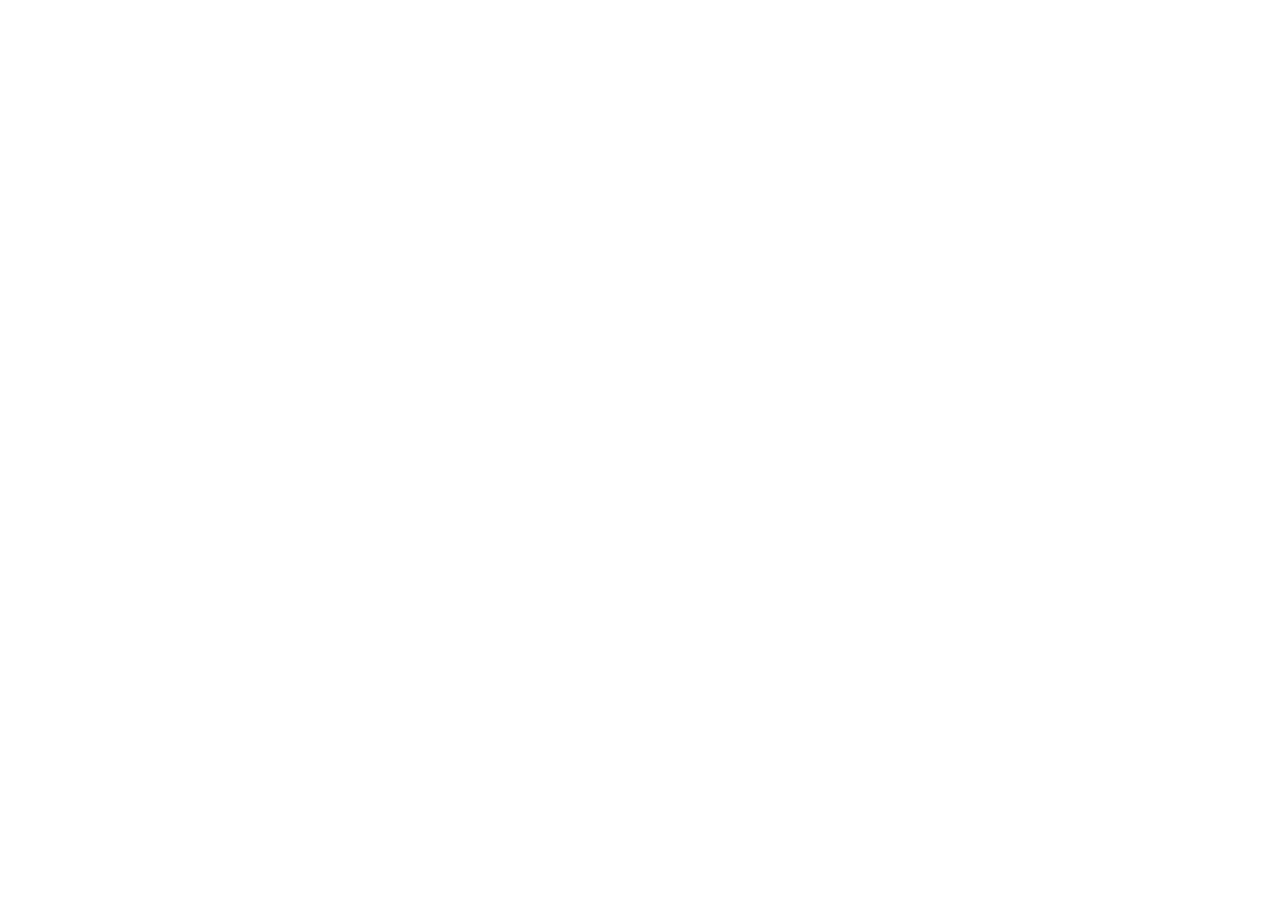
==== commit 1c7f8b4a: "Changes Co-authored-by: nagendrasaas-dotcom <226989999+nagendrasaas-dotcom@users.noreply.github.com>" ====
--- a/index.html
+++ b/index.html
@@ -4,8 +4,30 @@
     <meta charset="UTF-8" />
     <meta name="viewport" content="width=device-width, initial-scale=1.0" />
     <link href="https://fonts.googleapis.com/css2?family=Playfair+Display:wght@700;900&display=swap" rel="stylesheet" />
-    <title>CS Coffee Works – Chikkamagaluru Special Coffee</title>
-    <meta name="description" content="Chikkamagaluru Special Coffee Works – Premium coffee blends from the hills of Chikkamagalur, Karnataka." />
+
+    <!-- Primary SEO -->
+    <title>CS Coffee Works | Chikkamagaluru Special Coffee</title>
+    <meta name="description" content="CS Coffee Works brings you premium coffee blends from the mist-covered estates of Chikkamagaluru, Karnataka. Pure, aromatic, and crafted with decades of passion." />
+    <meta name="keywords" content="CS Coffee Works, Chikkamagaluru coffee, Malnad coffee, Karnataka coffee, premium coffee blend, filter coffee, Indian coffee" />
+    <meta name="author" content="CS Coffee Works" />
+    <link rel="canonical" href="https://cscoffeeworks.in/" />
+
+    <!-- Open Graph -->
+    <meta property="og:title" content="CS Coffee Works | Chikkamagaluru Special Coffee" />
+    <meta property="og:description" content="Premium coffee blends from the mist-covered estates of Chikkamagaluru, Karnataka. Pure, aromatic, and crafted with decades of passion." />
+    <meta property="og:type" content="website" />
+    <meta property="og:url" content="https://cscoffeeworks.in/" />
+    <meta property="og:image" content="https://cscoffeeworks.in/lovable-uploads/cs-coffee-400g.jpg" />
+    <meta property="og:image:alt" content="CS Coffee Works – Premium Chikkamagaluru Coffee" />
+    <meta property="og:site_name" content="CS Coffee Works" />
+    <meta property="og:locale" content="en_IN" />
+
+    <!-- Twitter Card -->
+    <meta name="twitter:card" content="summary_large_image" />
+    <meta name="twitter:title" content="CS Coffee Works | Chikkamagaluru Special Coffee" />
+    <meta name="twitter:description" content="Premium coffee blends from the mist-covered estates of Chikkamagaluru, Karnataka." />
+    <meta name="twitter:image" content="https://cscoffeeworks.in/lovable-uploads/cs-coffee-400g.jpg" />
+
     <!-- GitHub Pages SPA redirect handler -->
     <script>
       (function(l) {
@@ -21,21 +43,10 @@
         }
       }(window.location));
     </script>
-    <meta name="author" content="Lovable" />
-
-    <meta property="og:title" content="mangalore-coffee-blends-works" />
-    <meta property="og:description" content="Lovable Generated Project" />
-    <meta property="og:type" content="website" />
-    <meta property="og:image" content="https://lovable.dev/opengraph-image-p98pqg.png" />
-
-    <meta name="twitter:card" content="summary_large_image" />
-    <meta name="twitter:site" content="@lovable_dev" />
-    <meta name="twitter:image" content="https://lovable.dev/opengraph-image-p98pqg.png" />
-    <script type="module" crossorigin src="/assets/index-DMRqDjG8.js"></script>
-    <link rel="stylesheet" crossorigin href="/assets/index-B2rt5kMV.css">
   </head>
 
   <body>
     <div id="root"></div>
+    <script type="module" src="/src/main.tsx"></script>
   </body>
 </html>
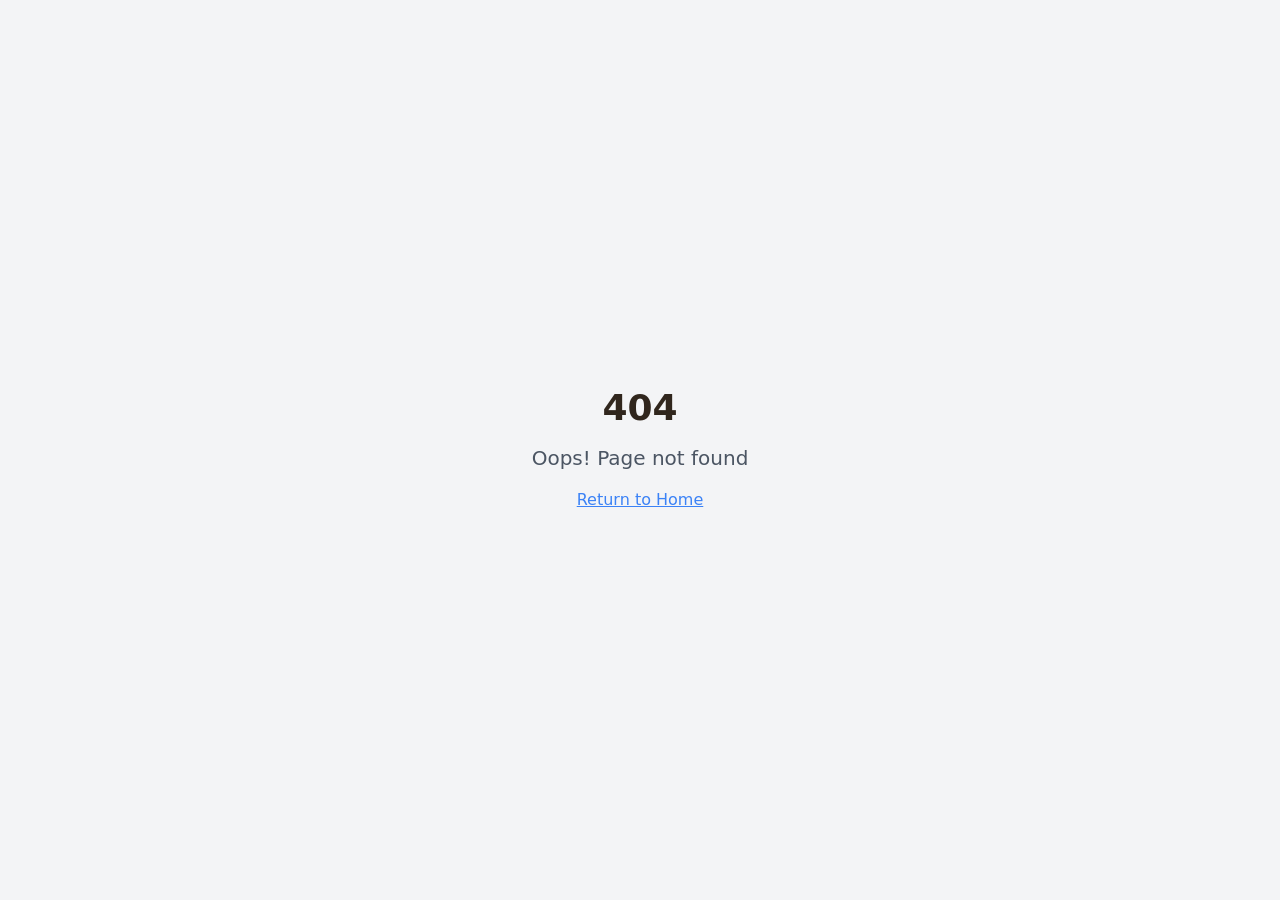
==== commit 26db151a: "deploy: 7fe55de0fecbafbd09f40b2117d9ef0a220399d9" ====
--- a/index.html
+++ b/index.html
@@ -43,10 +43,11 @@
         }
       }(window.location));
     </script>
+    <script type="module" crossorigin src="/assets/index-DMRqDjG8.js"></script>
+    <link rel="stylesheet" crossorigin href="/assets/index-B2rt5kMV.css">
   </head>
 
   <body>
     <div id="root"></div>
-    <script type="module" src="/src/main.tsx"></script>
   </body>
 </html>
--- a/assets/index-B2rt5kMV.css
+++ b/assets/index-B2rt5kMV.css
@@ -0,0 +1 @@
+*,:before,:after{--tw-border-spacing-x: 0;--tw-border-spacing-y: 0;--tw-translate-x: 0;--tw-translate-y: 0;--tw-rotate: 0;--tw-skew-x: 0;--tw-skew-y: 0;--tw-scale-x: 1;--tw-scale-y: 1;--tw-pan-x: ;--tw-pan-y: ;--tw-pinch-zoom: ;--tw-scroll-snap-strictness: proximity;--tw-gradient-from-position: ;--tw-gradient-via-position: ;--tw-gradient-to-position: ;--tw-ordinal: ;--tw-slashed-zero: ;--tw-numeric-figure: ;--tw-numeric-spacing: ;--tw-numeric-fraction: ;--tw-ring-inset: ;--tw-ring-offset-width: 0px;--tw-ring-offset-color: #fff;--tw-ring-color: rgb(59 130 246 / .5);--tw-ring-offset-shadow: 0 0 #0000;--tw-ring-shadow: 0 0 #0000;--tw-shadow: 0 0 #0000;--tw-shadow-colored: 0 0 #0000;--tw-blur: ;--tw-brightness: ;--tw-contrast: ;--tw-grayscale: ;--tw-hue-rotate: ;--tw-invert: ;--tw-saturate: ;--tw-sepia: ;--tw-drop-shadow: ;--tw-backdrop-blur: ;--tw-backdrop-brightness: ;--tw-backdrop-contrast: ;--tw-backdrop-grayscale: ;--tw-backdrop-hue-rotate: ;--tw-backdrop-invert: ;--tw-backdrop-opacity: ;--tw-backdrop-saturate: ;--tw-backdrop-sepia: ;--tw-contain-size: ;--tw-contain-layout: ;--tw-contain-paint: ;--tw-contain-style: }::backdrop{--tw-border-spacing-x: 0;--tw-border-spacing-y: 0;--tw-translate-x: 0;--tw-translate-y: 0;--tw-rotate: 0;--tw-skew-x: 0;--tw-skew-y: 0;--tw-scale-x: 1;--tw-scale-y: 1;--tw-pan-x: ;--tw-pan-y: ;--tw-pinch-zoom: ;--tw-scroll-snap-strictness: proximity;--tw-gradient-from-position: ;--tw-gradient-via-position: ;--tw-gradient-to-position: ;--tw-ordinal: ;--tw-slashed-zero: ;--tw-numeric-figure: ;--tw-numeric-spacing: ;--tw-numeric-fraction: ;--tw-ring-inset: ;--tw-ring-offset-width: 0px;--tw-ring-offset-color: #fff;--tw-ring-color: rgb(59 130 246 / .5);--tw-ring-offset-shadow: 0 0 #0000;--tw-ring-shadow: 0 0 #0000;--tw-shadow: 0 0 #0000;--tw-shadow-colored: 0 0 #0000;--tw-blur: ;--tw-brightness: ;--tw-contrast: ;--tw-grayscale: ;--tw-hue-rotate: ;--tw-invert: ;--tw-saturate: ;--tw-sepia: ;--tw-drop-shadow: ;--tw-backdrop-blur: ;--tw-backdrop-brightness: ;--tw-backdrop-contrast: ;--tw-backdrop-grayscale: ;--tw-backdrop-hue-rotate: ;--tw-backdrop-invert: ;--tw-backdrop-opacity: ;--tw-backdrop-saturate: ;--tw-backdrop-sepia: ;--tw-contain-size: ;--tw-contain-layout: ;--tw-contain-paint: ;--tw-contain-style: }*,:before,:after{box-sizing:border-box;border-width:0;border-style:solid;border-color:#e5e7eb}:before,:after{--tw-content: ""}html,:host{line-height:1.5;-webkit-text-size-adjust:100%;-moz-tab-size:4;-o-tab-size:4;tab-size:4;font-family:ui-sans-serif,system-ui,sans-serif,"Apple Color Emoji","Segoe UI Emoji",Segoe UI Symbol,"Noto Color Emoji";font-feature-settings:normal;font-variation-settings:normal;-webkit-tap-highlight-color:transparent}body{margin:0;line-height:inherit}hr{height:0;color:inherit;border-top-width:1px}abbr:where([title]){-webkit-text-decoration:underline dotted;text-decoration:underline dotted}h1,h2,h3,h4,h5,h6{font-size:inherit;font-weight:inherit}a{color:inherit;text-decoration:inherit}b,strong{font-weight:bolder}code,kbd,samp,pre{font-family:ui-monospace,SFMono-Regular,Menlo,Monaco,Consolas,Liberation Mono,Courier New,monospace;font-feature-settings:normal;font-variation-settings:normal;font-size:1em}small{font-size:80%}sub,sup{font-size:75%;line-height:0;position:relative;vertical-align:baseline}sub{bottom:-.25em}sup{top:-.5em}table{text-indent:0;border-color:inherit;border-collapse:collapse}button,input,optgroup,select,textarea{font-family:inherit;font-feature-settings:inherit;font-variation-settings:inherit;font-size:100%;font-weight:inherit;line-height:inherit;letter-spacing:inherit;color:inherit;margin:0;padding:0}button,select{text-transform:none}button,input:where([type=button]),input:where([type=reset]),input:where([type=submit]){-webkit-appearance:button;background-color:transparent;background-image:none}:-moz-focusring{outline:auto}:-moz-ui-invalid{box-shadow:none}progress{vertical-align:baseline}::-webkit-inner-spin-button,::-webkit-outer-spin-button{height:auto}[type=search]{-webkit-appearance:textfield;outline-offset:-2px}::-webkit-search-decoration{-webkit-appearance:none}::-webkit-file-upload-button{-webkit-appearance:button;font:inherit}summary{display:list-item}blockquote,dl,dd,h1,h2,h3,h4,h5,h6,hr,figure,p,pre{margin:0}fieldset{margin:0;padding:0}legend{padding:0}ol,ul,menu{list-style:none;margin:0;padding:0}dialog{padding:0}textarea{resize:vertical}input::-moz-placeholder,textarea::-moz-placeholder{opacity:1;color:#9ca3af}input::placeholder,textarea::placeholder{opacity:1;color:#9ca3af}button,[role=button]{cursor:pointer}:disabled{cursor:default}img,svg,video,canvas,audio,iframe,embed,object{display:block;vertical-align:middle}img,video{max-width:100%;height:auto}[hidden]:where(:not([hidden=until-found])){display:none}:root{--background: 45 15% 97%;--foreground: 30 25% 15%;--card: 45 20% 95%;--card-foreground: 30 25% 15%;--popover: 45 15% 97%;--popover-foreground: 30 25% 15%;--primary: 25 30% 25%;--primary-foreground: 45 25% 95%;--secondary: 35 25% 85%;--secondary-foreground: 25 30% 25%;--muted: 40 20% 90%;--muted-foreground: 30 15% 45%;--accent: 30 40% 70%;--accent-foreground: 30 25% 15%;--destructive: 0 84.2% 60.2%;--destructive-foreground: 210 40% 98%;--border: 35 20% 85%;--input: 35 20% 85%;--ring: 25 30% 25%;--radius: .5rem;--coffee-dark: 25 40% 20%;--coffee-medium: 30 35% 35%;--coffee-light: 35 30% 70%;--cream: 45 25% 92%;--golden: 40 60% 75%}.dark{--background: 25 40% 8%;--foreground: 45 25% 90%;--card: 25 35% 12%;--card-foreground: 45 25% 90%;--popover: 25 40% 8%;--popover-foreground: 45 25% 90%;--primary: 45 25% 90%;--primary-foreground: 25 40% 8%;--secondary: 25 30% 20%;--secondary-foreground: 45 25% 90%;--muted: 25 25% 25%;--muted-foreground: 40 15% 65%;--accent: 30 40% 60%;--accent-foreground: 25 40% 8%;--destructive: 0 62.8% 30.6%;--destructive-foreground: 210 40% 98%;--border: 25 25% 25%;--input: 25 25% 25%;--ring: 45 25% 90%}*{border-color:hsl(var(--border))}body{background-color:hsl(var(--background));color:hsl(var(--foreground));font-feature-settings:"rlig" 1,"calt" 1}.container{width:100%;margin-right:auto;margin-left:auto;padding-right:2rem;padding-left:2rem}@media (min-width: 1400px){.container{max-width:1400px}}.sr-only{position:absolute;width:1px;height:1px;padding:0;margin:-1px;overflow:hidden;clip:rect(0,0,0,0);white-space:nowrap;border-width:0}.pointer-events-none{pointer-events:none}.pointer-events-auto{pointer-events:auto}.visible{visibility:visible}.invisible{visibility:hidden}.fixed{position:fixed}.absolute{position:absolute}.relative{position:relative}.inset-0{top:0;right:0;bottom:0;left:0}.inset-x-0{left:0;right:0}.inset-y-0{top:0;bottom:0}.-bottom-12{bottom:-3rem}.-left-12{left:-3rem}.-right-12{right:-3rem}.-top-12{top:-3rem}.bottom-0{bottom:0}.left-0{left:0}.left-1{left:.25rem}.left-1\/2{left:50%}.left-2{left:.5rem}.left-\[50\%\]{left:50%}.right-0{right:0}.right-1{right:.25rem}.right-2{right:.5rem}.right-3{right:.75rem}.right-4{right:1rem}.top-0{top:0}.top-1\.5{top:.375rem}.top-1\/2{top:50%}.top-2{top:.5rem}.top-3\.5{top:.875rem}.top-4{top:1rem}.top-\[1px\]{top:1px}.top-\[50\%\]{top:50%}.top-\[60\%\]{top:60%}.top-full{top:100%}.z-0{z-index:0}.z-10{z-index:10}.z-20{z-index:20}.z-50{z-index:50}.z-\[100\]{z-index:100}.z-\[1\]{z-index:1}.order-1{order:1}.order-2{order:2}.col-span-2{grid-column:span 2 / span 2}.-mx-1{margin-left:-.25rem;margin-right:-.25rem}.mx-2{margin-left:.5rem;margin-right:.5rem}.mx-3\.5{margin-left:.875rem;margin-right:.875rem}.mx-auto{margin-left:auto;margin-right:auto}.my-0\.5{margin-top:.125rem;margin-bottom:.125rem}.my-1{margin-top:.25rem;margin-bottom:.25rem}.-ml-4{margin-left:-1rem}.-mt-4{margin-top:-1rem}.mb-1{margin-bottom:.25rem}.mb-16{margin-bottom:4rem}.mb-2{margin-bottom:.5rem}.mb-4{margin-bottom:1rem}.mb-6{margin-bottom:1.5rem}.mb-8{margin-bottom:2rem}.ml-1{margin-left:.25rem}.ml-auto{margin-left:auto}.mr-2{margin-right:.5rem}.mt-1{margin-top:.25rem}.mt-1\.5{margin-top:.375rem}.mt-16{margin-top:4rem}.mt-2{margin-top:.5rem}.mt-24{margin-top:6rem}.mt-4{margin-top:1rem}.mt-8{margin-top:2rem}.mt-auto{margin-top:auto}.line-clamp-3{overflow:hidden;display:-webkit-box;-webkit-box-orient:vertical;-webkit-line-clamp:3}.block{display:block}.flex{display:flex}.inline-flex{display:inline-flex}.table{display:table}.grid{display:grid}.hidden{display:none}.aspect-\[4\/3\]{aspect-ratio:4/3}.aspect-square{aspect-ratio:1 / 1}.aspect-video{aspect-ratio:16 / 9}.size-4{width:1rem;height:1rem}.h-1{height:.25rem}.h-1\.5{height:.375rem}.h-10{height:2.5rem}.h-11{height:2.75rem}.h-12{height:3rem}.h-2{height:.5rem}.h-2\.5{height:.625rem}.h-24{height:6rem}.h-3{height:.75rem}.h-3\.5{height:.875rem}.h-4{height:1rem}.h-5{height:1.25rem}.h-56{height:14rem}.h-6{height:1.5rem}.h-64{height:16rem}.h-7{height:1.75rem}.h-8{height:2rem}.h-80{height:20rem}.h-9{height:2.25rem}.h-\[1px\]{height:1px}.h-\[var\(--radix-navigation-menu-viewport-height\)\]{height:var(--radix-navigation-menu-viewport-height)}.h-\[var\(--radix-select-trigger-height\)\]{height:var(--radix-select-trigger-height)}.h-auto{height:auto}.h-full{height:100%}.h-px{height:1px}.h-svh{height:100svh}.max-h-96{max-height:24rem}.max-h-\[300px\]{max-height:300px}.max-h-\[60vh\]{max-height:60vh}.max-h-screen{max-height:100vh}.min-h-0{min-height:0px}.min-h-\[80px\]{min-height:80px}.min-h-screen{min-height:100vh}.min-h-svh{min-height:100svh}.w-0{width:0px}.w-1{width:.25rem}.w-10{width:2.5rem}.w-11{width:2.75rem}.w-2{width:.5rem}.w-2\.5{width:.625rem}.w-24{width:6rem}.w-3{width:.75rem}.w-3\.5{width:.875rem}.w-3\/4{width:75%}.w-4{width:1rem}.w-5{width:1.25rem}.w-6{width:1.5rem}.w-64{width:16rem}.w-7{width:1.75rem}.w-72{width:18rem}.w-8{width:2rem}.w-9{width:2.25rem}.w-\[--sidebar-width\]{width:var(--sidebar-width)}.w-\[100px\]{width:100px}.w-\[1px\]{width:1px}.w-auto{width:auto}.w-full{width:100%}.w-max{width:-moz-max-content;width:max-content}.w-px{width:1px}.min-w-0{min-width:0px}.min-w-5{min-width:1.25rem}.min-w-\[12rem\]{min-width:12rem}.min-w-\[8rem\]{min-width:8rem}.min-w-\[var\(--radix-select-trigger-width\)\]{min-width:var(--radix-select-trigger-width)}.max-w-2xl{max-width:42rem}.max-w-3xl{max-width:48rem}.max-w-4xl{max-width:56rem}.max-w-6xl{max-width:72rem}.max-w-\[--skeleton-width\]{max-width:var(--skeleton-width)}.max-w-lg{max-width:32rem}.max-w-max{max-width:-moz-max-content;max-width:max-content}.max-w-md{max-width:28rem}.flex-1{flex:1 1 0%}.flex-shrink-0,.shrink-0{flex-shrink:0}.grow{flex-grow:1}.grow-0{flex-grow:0}.basis-full{flex-basis:100%}.caption-bottom{caption-side:bottom}.border-collapse{border-collapse:collapse}.-translate-x-1\/2{--tw-translate-x: -50%;transform:translate(var(--tw-translate-x),var(--tw-translate-y)) rotate(var(--tw-rotate)) skew(var(--tw-skew-x)) skewY(var(--tw-skew-y)) scaleX(var(--tw-scale-x)) scaleY(var(--tw-scale-y))}.-translate-x-px{--tw-translate-x: -1px;transform:translate(var(--tw-translate-x),var(--tw-translate-y)) rotate(var(--tw-rotate)) skew(var(--tw-skew-x)) skewY(var(--tw-skew-y)) scaleX(var(--tw-scale-x)) scaleY(var(--tw-scale-y))}.-translate-y-1\/2{--tw-translate-y: -50%;transform:translate(var(--tw-translate-x),var(--tw-translate-y)) rotate(var(--tw-rotate)) skew(var(--tw-skew-x)) skewY(var(--tw-skew-y)) scaleX(var(--tw-scale-x)) scaleY(var(--tw-scale-y))}.translate-x-\[-50\%\]{--tw-translate-x: -50%;transform:translate(var(--tw-translate-x),var(--tw-translate-y)) rotate(var(--tw-rotate)) skew(var(--tw-skew-x)) skewY(var(--tw-skew-y)) scaleX(var(--tw-scale-x)) scaleY(var(--tw-scale-y))}.translate-x-px{--tw-translate-x: 1px;transform:translate(var(--tw-translate-x),var(--tw-translate-y)) rotate(var(--tw-rotate)) skew(var(--tw-skew-x)) skewY(var(--tw-skew-y)) scaleX(var(--tw-scale-x)) scaleY(var(--tw-scale-y))}.translate-y-\[-50\%\]{--tw-translate-y: -50%;transform:translate(var(--tw-translate-x),var(--tw-translate-y)) rotate(var(--tw-rotate)) skew(var(--tw-skew-x)) skewY(var(--tw-skew-y)) scaleX(var(--tw-scale-x)) scaleY(var(--tw-scale-y))}.rotate-45{--tw-rotate: 45deg;transform:translate(var(--tw-translate-x),var(--tw-translate-y)) rotate(var(--tw-rotate)) skew(var(--tw-skew-x)) skewY(var(--tw-skew-y)) scaleX(var(--tw-scale-x)) scaleY(var(--tw-scale-y))}.rotate-90{--tw-rotate: 90deg;transform:translate(var(--tw-translate-x),var(--tw-translate-y)) rotate(var(--tw-rotate)) skew(var(--tw-skew-x)) skewY(var(--tw-skew-y)) scaleX(var(--tw-scale-x)) scaleY(var(--tw-scale-y))}.scale-x-\[-1\]{--tw-scale-x: -1;transform:translate(var(--tw-translate-x),var(--tw-translate-y)) rotate(var(--tw-rotate)) skew(var(--tw-skew-x)) skewY(var(--tw-skew-y)) scaleX(var(--tw-scale-x)) scaleY(var(--tw-scale-y))}.scale-y-\[-1\]{--tw-scale-y: -1;transform:translate(var(--tw-translate-x),var(--tw-translate-y)) rotate(var(--tw-rotate)) skew(var(--tw-skew-x)) skewY(var(--tw-skew-y)) scaleX(var(--tw-scale-x)) scaleY(var(--tw-scale-y))}.transform{transform:translate(var(--tw-translate-x),var(--tw-translate-y)) rotate(var(--tw-rotate)) skew(var(--tw-skew-x)) skewY(var(--tw-skew-y)) scaleX(var(--tw-scale-x)) scaleY(var(--tw-scale-y))}@keyframes pulse{50%{opacity:.5}}.animate-pulse{animation:pulse 2s cubic-bezier(.4,0,.6,1) infinite}.cursor-default{cursor:default}.cursor-pointer{cursor:pointer}.touch-none{touch-action:none}.select-none{-webkit-user-select:none;-moz-user-select:none;user-select:none}.list-none{list-style-type:none}.flex-row{flex-direction:row}.flex-col{flex-direction:column}.flex-col-reverse{flex-direction:column-reverse}.flex-wrap{flex-wrap:wrap}.items-start{align-items:flex-start}.items-end{align-items:flex-end}.items-center{align-items:center}.items-stretch{align-items:stretch}.justify-center{justify-content:center}.justify-between{justify-content:space-between}.gap-1{gap:.25rem}.gap-1\.5{gap:.375rem}.gap-12{gap:3rem}.gap-2{gap:.5rem}.gap-4{gap:1rem}.gap-6{gap:1.5rem}.gap-8{gap:2rem}.space-x-1>:not([hidden])~:not([hidden]){--tw-space-x-reverse: 0;margin-right:calc(.25rem * var(--tw-space-x-reverse));margin-left:calc(.25rem * calc(1 - var(--tw-space-x-reverse)))}.space-x-2>:not([hidden])~:not([hidden]){--tw-space-x-reverse: 0;margin-right:calc(.5rem * var(--tw-space-x-reverse));margin-left:calc(.5rem * calc(1 - var(--tw-space-x-reverse)))}.space-x-4>:not([hidden])~:not([hidden]){--tw-space-x-reverse: 0;margin-right:calc(1rem * var(--tw-space-x-reverse));margin-left:calc(1rem * calc(1 - var(--tw-space-x-reverse)))}.space-x-8>:not([hidden])~:not([hidden]){--tw-space-x-reverse: 0;margin-right:calc(2rem * var(--tw-space-x-reverse));margin-left:calc(2rem * calc(1 - var(--tw-space-x-reverse)))}.space-y-1>:not([hidden])~:not([hidden]){--tw-space-y-reverse: 0;margin-top:calc(.25rem * calc(1 - var(--tw-space-y-reverse)));margin-bottom:calc(.25rem * var(--tw-space-y-reverse))}.space-y-1\.5>:not([hidden])~:not([hidden]){--tw-space-y-reverse: 0;margin-top:calc(.375rem * calc(1 - var(--tw-space-y-reverse)));margin-bottom:calc(.375rem * var(--tw-space-y-reverse))}.space-y-2>:not([hidden])~:not([hidden]){--tw-space-y-reverse: 0;margin-top:calc(.5rem * calc(1 - var(--tw-space-y-reverse)));margin-bottom:calc(.5rem * var(--tw-space-y-reverse))}.space-y-4>:not([hidden])~:not([hidden]){--tw-space-y-reverse: 0;margin-top:calc(1rem * calc(1 - var(--tw-space-y-reverse)));margin-bottom:calc(1rem * var(--tw-space-y-reverse))}.space-y-6>:not([hidden])~:not([hidden]){--tw-space-y-reverse: 0;margin-top:calc(1.5rem * calc(1 - var(--tw-space-y-reverse)));margin-bottom:calc(1.5rem * var(--tw-space-y-reverse))}.space-y-8>:not([hidden])~:not([hidden]){--tw-space-y-reverse: 0;margin-top:calc(2rem * calc(1 - var(--tw-space-y-reverse)));margin-bottom:calc(2rem * var(--tw-space-y-reverse))}.overflow-auto{overflow:auto}.overflow-hidden{overflow:hidden}.overflow-y-auto{overflow-y:auto}.overflow-x-hidden{overflow-x:hidden}.whitespace-nowrap{white-space:nowrap}.break-words{overflow-wrap:break-word}.rounded{border-radius:.25rem}.rounded-\[2px\]{border-radius:2px}.rounded-\[inherit\]{border-radius:inherit}.rounded-full{border-radius:9999px}.rounded-lg{border-radius:var(--radius)}.rounded-md{border-radius:calc(var(--radius) - 2px)}.rounded-sm{border-radius:calc(var(--radius) - 4px)}.rounded-xl{border-radius:.75rem}.rounded-t-\[10px\]{border-top-left-radius:10px;border-top-right-radius:10px}.rounded-t-xl{border-top-left-radius:.75rem;border-top-right-radius:.75rem}.rounded-tl-sm{border-top-left-radius:calc(var(--radius) - 4px)}.border{border-width:1px}.border-2{border-width:2px}.border-\[1\.5px\]{border-width:1.5px}.border-y{border-top-width:1px;border-bottom-width:1px}.border-b{border-bottom-width:1px}.border-l{border-left-width:1px}.border-r{border-right-width:1px}.border-t{border-top-width:1px}.border-dashed{border-style:dashed}.border-\[--color-border\]{border-color:var(--color-border)}.border-border\/50{border-color:hsl(var(--border) / .5)}.border-destructive{border-color:hsl(var(--destructive))}.border-destructive\/50{border-color:hsl(var(--destructive) / .5)}.border-gray-200{--tw-border-opacity: 1;border-color:rgb(229 231 235 / var(--tw-border-opacity, 1))}.border-gray-700{--tw-border-opacity: 1;border-color:rgb(55 65 81 / var(--tw-border-opacity, 1))}.border-input{border-color:hsl(var(--input))}.border-primary{border-color:hsl(var(--primary))}.border-sidebar-border{border-color:hsl(var(--sidebar-border))}.border-transparent{border-color:transparent}.border-white\/30{border-color:#ffffff4d}.border-l-transparent{border-left-color:transparent}.border-t-transparent{border-top-color:transparent}.bg-\[--color-bg\]{background-color:var(--color-bg)}.bg-accent{background-color:hsl(var(--accent))}.bg-background{background-color:hsl(var(--background))}.bg-black\/60{background-color:#0009}.bg-black\/80{background-color:#000c}.bg-border{background-color:hsl(var(--border))}.bg-card{background-color:hsl(var(--card))}.bg-destructive{background-color:hsl(var(--destructive))}.bg-foreground{background-color:hsl(var(--foreground))}.bg-gray-100{--tw-bg-opacity: 1;background-color:rgb(243 244 246 / var(--tw-bg-opacity, 1))}.bg-gray-50{--tw-bg-opacity: 1;background-color:rgb(249 250 251 / var(--tw-bg-opacity, 1))}.bg-green-600{--tw-bg-opacity: 1;background-color:rgb(22 163 74 / var(--tw-bg-opacity, 1))}.bg-muted{background-color:hsl(var(--muted))}.bg-muted\/50{background-color:hsl(var(--muted) / .5)}.bg-popover{background-color:hsl(var(--popover))}.bg-primary{background-color:hsl(var(--primary))}.bg-secondary{background-color:hsl(var(--secondary))}.bg-sidebar{background-color:hsl(var(--sidebar-background))}.bg-sidebar-border{background-color:hsl(var(--sidebar-border))}.bg-transparent{background-color:transparent}.bg-white{--tw-bg-opacity: 1;background-color:rgb(255 255 255 / var(--tw-bg-opacity, 1))}.bg-white\/10{background-color:#ffffff1a}.bg-white\/20{background-color:#fff3}.bg-white\/95{background-color:#fffffff2}.bg-yellow-600{--tw-bg-opacity: 1;background-color:rgb(202 138 4 / var(--tw-bg-opacity, 1))}.bg-gradient-to-br{background-image:linear-gradient(to bottom right,var(--tw-gradient-stops))}.bg-gradient-to-t{background-image:linear-gradient(to top,var(--tw-gradient-stops))}.to-transparent{--tw-gradient-to: transparent var(--tw-gradient-to-position)}.to-white{--tw-gradient-to: #fff var(--tw-gradient-to-position)}.fill-current{fill:currentColor}.object-contain{-o-object-fit:contain;object-fit:contain}.object-cover{-o-object-fit:cover;object-fit:cover}.p-0{padding:0}.p-1{padding:.25rem}.p-2{padding:.5rem}.p-3{padding:.75rem}.p-4{padding:1rem}.p-6{padding:1.5rem}.p-8{padding:2rem}.p-\[1px\]{padding:1px}.px-1{padding-left:.25rem;padding-right:.25rem}.px-2{padding-left:.5rem;padding-right:.5rem}.px-2\.5{padding-left:.625rem;padding-right:.625rem}.px-3{padding-left:.75rem;padding-right:.75rem}.px-4{padding-left:1rem;padding-right:1rem}.px-5{padding-left:1.25rem;padding-right:1.25rem}.px-6{padding-left:1.5rem;padding-right:1.5rem}.px-8{padding-left:2rem;padding-right:2rem}.py-0\.5{padding-top:.125rem;padding-bottom:.125rem}.py-1{padding-top:.25rem;padding-bottom:.25rem}.py-1\.5{padding-top:.375rem;padding-bottom:.375rem}.py-12{padding-top:3rem;padding-bottom:3rem}.py-2{padding-top:.5rem;padding-bottom:.5rem}.py-20{padding-top:5rem;padding-bottom:5rem}.py-3{padding-top:.75rem;padding-bottom:.75rem}.py-4{padding-top:1rem;padding-bottom:1rem}.py-6{padding-top:1.5rem;padding-bottom:1.5rem}.pb-3{padding-bottom:.75rem}.pb-4{padding-bottom:1rem}.pl-2\.5{padding-left:.625rem}.pl-4{padding-left:1rem}.pl-8{padding-left:2rem}.pr-2{padding-right:.5rem}.pr-2\.5{padding-right:.625rem}.pr-8{padding-right:2rem}.pt-0{padding-top:0}.pt-1{padding-top:.25rem}.pt-3{padding-top:.75rem}.pt-4{padding-top:1rem}.pt-8{padding-top:2rem}.text-left{text-align:left}.text-center{text-align:center}.align-middle{vertical-align:middle}.font-mono{font-family:ui-monospace,SFMono-Regular,Menlo,Monaco,Consolas,Liberation Mono,Courier New,monospace}.text-2xl{font-size:1.5rem;line-height:2rem}.text-4xl{font-size:2.25rem;line-height:2.5rem}.text-\[0\.8rem\]{font-size:.8rem}.text-base{font-size:1rem;line-height:1.5rem}.text-lg{font-size:1.125rem;line-height:1.75rem}.text-sm{font-size:.875rem;line-height:1.25rem}.text-xl{font-size:1.25rem;line-height:1.75rem}.text-xs{font-size:.75rem;line-height:1rem}.font-bold{font-weight:700}.font-medium{font-weight:500}.font-normal{font-weight:400}.font-semibold{font-weight:600}.tabular-nums{--tw-numeric-spacing: tabular-nums;font-variant-numeric:var(--tw-ordinal) var(--tw-slashed-zero) var(--tw-numeric-figure) var(--tw-numeric-spacing) var(--tw-numeric-fraction)}.leading-none{line-height:1}.leading-relaxed{line-height:1.625}.tracking-tight{letter-spacing:-.025em}.tracking-widest{letter-spacing:.1em}.text-accent-foreground{color:hsl(var(--accent-foreground))}.text-blue-500{--tw-text-opacity: 1;color:rgb(59 130 246 / var(--tw-text-opacity, 1))}.text-card-foreground{color:hsl(var(--card-foreground))}.text-current{color:currentColor}.text-destructive{color:hsl(var(--destructive))}.text-destructive-foreground{color:hsl(var(--destructive-foreground))}.text-foreground{color:hsl(var(--foreground))}.text-foreground\/50{color:hsl(var(--foreground) / .5)}.text-gray-200{--tw-text-opacity: 1;color:rgb(229 231 235 / var(--tw-text-opacity, 1))}.text-gray-300{--tw-text-opacity: 1;color:rgb(209 213 219 / var(--tw-text-opacity, 1))}.text-gray-400{--tw-text-opacity: 1;color:rgb(156 163 175 / var(--tw-text-opacity, 1))}.text-gray-500{--tw-text-opacity: 1;color:rgb(107 114 128 / var(--tw-text-opacity, 1))}.text-gray-600{--tw-text-opacity: 1;color:rgb(75 85 99 / var(--tw-text-opacity, 1))}.text-gray-700{--tw-text-opacity: 1;color:rgb(55 65 81 / var(--tw-text-opacity, 1))}.text-muted-foreground{color:hsl(var(--muted-foreground))}.text-popover-foreground{color:hsl(var(--popover-foreground))}.text-primary{color:hsl(var(--primary))}.text-primary-foreground{color:hsl(var(--primary-foreground))}.text-secondary-foreground{color:hsl(var(--secondary-foreground))}.text-sidebar-foreground{color:hsl(var(--sidebar-foreground))}.text-sidebar-foreground\/70{color:hsl(var(--sidebar-foreground) / .7)}.text-white{--tw-text-opacity: 1;color:rgb(255 255 255 / var(--tw-text-opacity, 1))}.text-yellow-400{--tw-text-opacity: 1;color:rgb(250 204 21 / var(--tw-text-opacity, 1))}.underline{text-decoration-line:underline}.underline-offset-4{text-underline-offset:4px}.placeholder-gray-300::-moz-placeholder{--tw-placeholder-opacity: 1;color:rgb(209 213 219 / var(--tw-placeholder-opacity, 1))}.placeholder-gray-300::placeholder{--tw-placeholder-opacity: 1;color:rgb(209 213 219 / var(--tw-placeholder-opacity, 1))}.opacity-0{opacity:0}.opacity-50{opacity:.5}.opacity-60{opacity:.6}.opacity-70{opacity:.7}.opacity-90{opacity:.9}.shadow-\[0_0_0_1px_hsl\(var\(--sidebar-border\)\)\]{--tw-shadow: 0 0 0 1px hsl(var(--sidebar-border));--tw-shadow-colored: 0 0 0 1px var(--tw-shadow-color);box-shadow:var(--tw-ring-offset-shadow, 0 0 #0000),var(--tw-ring-shadow, 0 0 #0000),var(--tw-shadow)}.shadow-lg{--tw-shadow: 0 10px 15px -3px rgb(0 0 0 / .1), 0 4px 6px -4px rgb(0 0 0 / .1);--tw-shadow-colored: 0 10px 15px -3px var(--tw-shadow-color), 0 4px 6px -4px var(--tw-shadow-color);box-shadow:var(--tw-ring-offset-shadow, 0 0 #0000),var(--tw-ring-shadow, 0 0 #0000),var(--tw-shadow)}.shadow-md{--tw-shadow: 0 4px 6px -1px rgb(0 0 0 / .1), 0 2px 4px -2px rgb(0 0 0 / .1);--tw-shadow-colored: 0 4px 6px -1px var(--tw-shadow-color), 0 2px 4px -2px var(--tw-shadow-color);box-shadow:var(--tw-ring-offset-shadow, 0 0 #0000),var(--tw-ring-shadow, 0 0 #0000),var(--tw-shadow)}.shadow-none{--tw-shadow: 0 0 #0000;--tw-shadow-colored: 0 0 #0000;box-shadow:var(--tw-ring-offset-shadow, 0 0 #0000),var(--tw-ring-shadow, 0 0 #0000),var(--tw-shadow)}.shadow-sm{--tw-shadow: 0 1px 2px 0 rgb(0 0 0 / .05);--tw-shadow-colored: 0 1px 2px 0 var(--tw-shadow-color);box-shadow:var(--tw-ring-offset-shadow, 0 0 #0000),var(--tw-ring-shadow, 0 0 #0000),var(--tw-shadow)}.shadow-xl{--tw-shadow: 0 20px 25px -5px rgb(0 0 0 / .1), 0 8px 10px -6px rgb(0 0 0 / .1);--tw-shadow-colored: 0 20px 25px -5px var(--tw-shadow-color), 0 8px 10px -6px var(--tw-shadow-color);box-shadow:var(--tw-ring-offset-shadow, 0 0 #0000),var(--tw-ring-shadow, 0 0 #0000),var(--tw-shadow)}.outline-none{outline:2px solid transparent;outline-offset:2px}.outline{outline-style:solid}.ring-0{--tw-ring-offset-shadow: var(--tw-ring-inset) 0 0 0 var(--tw-ring-offset-width) var(--tw-ring-offset-color);--tw-ring-shadow: var(--tw-ring-inset) 0 0 0 calc(0px + var(--tw-ring-offset-width)) var(--tw-ring-color);box-shadow:var(--tw-ring-offset-shadow),var(--tw-ring-shadow),var(--tw-shadow, 0 0 #0000)}.ring-2{--tw-ring-offset-shadow: var(--tw-ring-inset) 0 0 0 var(--tw-ring-offset-width) var(--tw-ring-offset-color);--tw-ring-shadow: var(--tw-ring-inset) 0 0 0 calc(2px + var(--tw-ring-offset-width)) var(--tw-ring-color);box-shadow:var(--tw-ring-offset-shadow),var(--tw-ring-shadow),var(--tw-shadow, 0 0 #0000)}.ring-ring{--tw-ring-color: hsl(var(--ring))}.ring-sidebar-ring{--tw-ring-color: hsl(var(--sidebar-ring))}.ring-offset-background{--tw-ring-offset-color: hsl(var(--background))}.filter{filter:var(--tw-blur) var(--tw-brightness) var(--tw-contrast) var(--tw-grayscale) var(--tw-hue-rotate) var(--tw-invert) var(--tw-saturate) var(--tw-sepia) var(--tw-drop-shadow)}.backdrop-blur-sm{--tw-backdrop-blur: blur(4px);-webkit-backdrop-filter:var(--tw-backdrop-blur) var(--tw-backdrop-brightness) var(--tw-backdrop-contrast) var(--tw-backdrop-grayscale) var(--tw-backdrop-hue-rotate) var(--tw-backdrop-invert) var(--tw-backdrop-opacity) var(--tw-backdrop-saturate) var(--tw-backdrop-sepia);backdrop-filter:var(--tw-backdrop-blur) var(--tw-backdrop-brightness) var(--tw-backdrop-contrast) var(--tw-backdrop-grayscale) var(--tw-backdrop-hue-rotate) var(--tw-backdrop-invert) var(--tw-backdrop-opacity) var(--tw-backdrop-saturate) var(--tw-backdrop-sepia)}.transition{transition-property:color,background-color,border-color,text-decoration-color,fill,stroke,opacity,box-shadow,transform,filter,-webkit-backdrop-filter;transition-property:color,background-color,border-color,text-decoration-color,fill,stroke,opacity,box-shadow,transform,filter,backdrop-filter;transition-property:color,background-color,border-color,text-decoration-color,fill,stroke,opacity,box-shadow,transform,filter,backdrop-filter,-webkit-backdrop-filter;transition-timing-function:cubic-bezier(.4,0,.2,1);transition-duration:.15s}.transition-\[left\,right\,width\]{transition-property:left,right,width;transition-timing-function:cubic-bezier(.4,0,.2,1);transition-duration:.15s}.transition-\[margin\,opa\]{transition-property:margin,opa;transition-timing-function:cubic-bezier(.4,0,.2,1);transition-duration:.15s}.transition-\[width\,height\,padding\]{transition-property:width,height,padding;transition-timing-function:cubic-bezier(.4,0,.2,1);transition-duration:.15s}.transition-\[width\]{transition-property:width;transition-timing-function:cubic-bezier(.4,0,.2,1);transition-duration:.15s}.transition-all{transition-property:all;transition-timing-function:cubic-bezier(.4,0,.2,1);transition-duration:.15s}.transition-colors{transition-property:color,background-color,border-color,text-decoration-color,fill,stroke;transition-timing-function:cubic-bezier(.4,0,.2,1);transition-duration:.15s}.transition-opacity{transition-property:opacity;transition-timing-function:cubic-bezier(.4,0,.2,1);transition-duration:.15s}.transition-shadow{transition-property:box-shadow;transition-timing-function:cubic-bezier(.4,0,.2,1);transition-duration:.15s}.transition-transform{transition-property:transform;transition-timing-function:cubic-bezier(.4,0,.2,1);transition-duration:.15s}.duration-1000{transition-duration:1s}.duration-200{transition-duration:.2s}.duration-300{transition-duration:.3s}.ease-in-out{transition-timing-function:cubic-bezier(.4,0,.2,1)}.ease-linear{transition-timing-function:linear}@keyframes enter{0%{opacity:var(--tw-enter-opacity, 1);transform:translate3d(var(--tw-enter-translate-x, 0),var(--tw-enter-translate-y, 0),0) scale3d(var(--tw-enter-scale, 1),var(--tw-enter-scale, 1),var(--tw-enter-scale, 1)) rotate(var(--tw-enter-rotate, 0))}}@keyframes exit{to{opacity:var(--tw-exit-opacity, 1);transform:translate3d(var(--tw-exit-translate-x, 0),var(--tw-exit-translate-y, 0),0) scale3d(var(--tw-exit-scale, 1),var(--tw-exit-scale, 1),var(--tw-exit-scale, 1)) rotate(var(--tw-exit-rotate, 0))}}.animate-in{animation-name:enter;animation-duration:.15s;--tw-enter-opacity: initial;--tw-enter-scale: initial;--tw-enter-rotate: initial;--tw-enter-translate-x: initial;--tw-enter-translate-y: initial}.fade-in-0{--tw-enter-opacity: 0}.fade-in-80{--tw-enter-opacity: .8}.zoom-in-95{--tw-enter-scale: .95}.duration-1000{animation-duration:1s}.duration-200{animation-duration:.2s}.duration-300{animation-duration:.3s}.ease-in-out{animation-timing-function:cubic-bezier(.4,0,.2,1)}.ease-linear{animation-timing-function:linear}.text-coffee-dark{color:hsl(var(--coffee-dark))}.text-coffee-medium{color:hsl(var(--coffee-medium))}.bg-coffee-dark{background-color:hsl(var(--coffee-dark))}.bg-coffee-medium{background-color:hsl(var(--coffee-medium))}.bg-cream{background-color:hsl(var(--cream))}.file\:border-0::file-selector-button{border-width:0px}.file\:bg-transparent::file-selector-button{background-color:transparent}.file\:text-sm::file-selector-button{font-size:.875rem;line-height:1.25rem}.file\:font-medium::file-selector-button{font-weight:500}.file\:text-foreground::file-selector-button{color:hsl(var(--foreground))}.placeholder\:text-muted-foreground::-moz-placeholder{color:hsl(var(--muted-foreground))}.placeholder\:text-muted-foreground::placeholder{color:hsl(var(--muted-foreground))}.after\:absolute:after{content:var(--tw-content);position:absolute}.after\:-inset-2:after{content:var(--tw-content);top:-.5rem;right:-.5rem;bottom:-.5rem;left:-.5rem}.after\:inset-y-0:after{content:var(--tw-content);top:0;bottom:0}.after\:left-1\/2:after{content:var(--tw-content);left:50%}.after\:w-1:after{content:var(--tw-content);width:.25rem}.after\:w-\[2px\]:after{content:var(--tw-content);width:2px}.after\:-translate-x-1\/2:after{content:var(--tw-content);--tw-translate-x: -50%;transform:translate(var(--tw-translate-x),var(--tw-translate-y)) rotate(var(--tw-rotate)) skew(var(--tw-skew-x)) skewY(var(--tw-skew-y)) scaleX(var(--tw-scale-x)) scaleY(var(--tw-scale-y))}.first\:rounded-l-md:first-child{border-top-left-radius:calc(var(--radius) - 2px);border-bottom-left-radius:calc(var(--radius) - 2px)}.first\:border-l:first-child{border-left-width:1px}.last\:rounded-r-md:last-child{border-top-right-radius:calc(var(--radius) - 2px);border-bottom-right-radius:calc(var(--radius) - 2px)}.focus-within\:relative:focus-within{position:relative}.focus-within\:z-20:focus-within{z-index:20}.hover\:scale-105:hover{--tw-scale-x: 1.05;--tw-scale-y: 1.05;transform:translate(var(--tw-translate-x),var(--tw-translate-y)) rotate(var(--tw-rotate)) skew(var(--tw-skew-x)) skewY(var(--tw-skew-y)) scaleX(var(--tw-scale-x)) scaleY(var(--tw-scale-y))}.hover\:bg-accent:hover{background-color:hsl(var(--accent))}.hover\:bg-destructive\/80:hover{background-color:hsl(var(--destructive) / .8)}.hover\:bg-destructive\/90:hover{background-color:hsl(var(--destructive) / .9)}.hover\:bg-green-700:hover{--tw-bg-opacity: 1;background-color:rgb(21 128 61 / var(--tw-bg-opacity, 1))}.hover\:bg-muted:hover{background-color:hsl(var(--muted))}.hover\:bg-muted\/50:hover{background-color:hsl(var(--muted) / .5)}.hover\:bg-primary:hover{background-color:hsl(var(--primary))}.hover\:bg-primary\/80:hover{background-color:hsl(var(--primary) / .8)}.hover\:bg-primary\/90:hover{background-color:hsl(var(--primary) / .9)}.hover\:bg-secondary:hover{background-color:hsl(var(--secondary))}.hover\:bg-secondary\/80:hover{background-color:hsl(var(--secondary) / .8)}.hover\:bg-sidebar-accent:hover{background-color:hsl(var(--sidebar-accent))}.hover\:bg-yellow-700:hover{--tw-bg-opacity: 1;background-color:rgb(161 98 7 / var(--tw-bg-opacity, 1))}.hover\:text-accent-foreground:hover{color:hsl(var(--accent-foreground))}.hover\:text-blue-700:hover{--tw-text-opacity: 1;color:rgb(29 78 216 / var(--tw-text-opacity, 1))}.hover\:text-foreground:hover{color:hsl(var(--foreground))}.hover\:text-muted-foreground:hover{color:hsl(var(--muted-foreground))}.hover\:text-primary-foreground:hover{color:hsl(var(--primary-foreground))}.hover\:text-sidebar-accent-foreground:hover{color:hsl(var(--sidebar-accent-foreground))}.hover\:text-white:hover{--tw-text-opacity: 1;color:rgb(255 255 255 / var(--tw-text-opacity, 1))}.hover\:underline:hover{text-decoration-line:underline}.hover\:opacity-100:hover{opacity:1}.hover\:shadow-\[0_0_0_1px_hsl\(var\(--sidebar-accent\)\)\]:hover{--tw-shadow: 0 0 0 1px hsl(var(--sidebar-accent));--tw-shadow-colored: 0 0 0 1px var(--tw-shadow-color);box-shadow:var(--tw-ring-offset-shadow, 0 0 #0000),var(--tw-ring-shadow, 0 0 #0000),var(--tw-shadow)}.hover\:shadow-xl:hover{--tw-shadow: 0 20px 25px -5px rgb(0 0 0 / .1), 0 8px 10px -6px rgb(0 0 0 / .1);--tw-shadow-colored: 0 20px 25px -5px var(--tw-shadow-color), 0 8px 10px -6px var(--tw-shadow-color);box-shadow:var(--tw-ring-offset-shadow, 0 0 #0000),var(--tw-ring-shadow, 0 0 #0000),var(--tw-shadow)}.hover\:text-coffee-dark:hover{color:hsl(var(--coffee-dark))}.hover\:bg-coffee-medium:hover{background-color:hsl(var(--coffee-medium))}.hover\:after\:bg-sidebar-border:hover:after{content:var(--tw-content);background-color:hsl(var(--sidebar-border))}.focus\:bg-accent:focus{background-color:hsl(var(--accent))}.focus\:bg-primary:focus{background-color:hsl(var(--primary))}.focus\:text-accent-foreground:focus{color:hsl(var(--accent-foreground))}.focus\:text-primary-foreground:focus{color:hsl(var(--primary-foreground))}.focus\:opacity-100:focus{opacity:1}.focus\:outline-none:focus{outline:2px solid transparent;outline-offset:2px}.focus\:ring-2:focus{--tw-ring-offset-shadow: var(--tw-ring-inset) 0 0 0 var(--tw-ring-offset-width) var(--tw-ring-offset-color);--tw-ring-shadow: var(--tw-ring-inset) 0 0 0 calc(2px + var(--tw-ring-offset-width)) var(--tw-ring-color);box-shadow:var(--tw-ring-offset-shadow),var(--tw-ring-shadow),var(--tw-shadow, 0 0 #0000)}.focus\:ring-ring:focus{--tw-ring-color: hsl(var(--ring))}.focus\:ring-yellow-400:focus{--tw-ring-opacity: 1;--tw-ring-color: rgb(250 204 21 / var(--tw-ring-opacity, 1))}.focus\:ring-offset-2:focus{--tw-ring-offset-width: 2px}.focus-visible\:outline-none:focus-visible{outline:2px solid transparent;outline-offset:2px}.focus-visible\:ring-1:focus-visible{--tw-ring-offset-shadow: var(--tw-ring-inset) 0 0 0 var(--tw-ring-offset-width) var(--tw-ring-offset-color);--tw-ring-shadow: var(--tw-ring-inset) 0 0 0 calc(1px + var(--tw-ring-offset-width)) var(--tw-ring-color);box-shadow:var(--tw-ring-offset-shadow),var(--tw-ring-shadow),var(--tw-shadow, 0 0 #0000)}.focus-visible\:ring-2:focus-visible{--tw-ring-offset-shadow: var(--tw-ring-inset) 0 0 0 var(--tw-ring-offset-width) var(--tw-ring-offset-color);--tw-ring-shadow: var(--tw-ring-inset) 0 0 0 calc(2px + var(--tw-ring-offset-width)) var(--tw-ring-color);box-shadow:var(--tw-ring-offset-shadow),var(--tw-ring-shadow),var(--tw-shadow, 0 0 #0000)}.focus-visible\:ring-ring:focus-visible{--tw-ring-color: hsl(var(--ring))}.focus-visible\:ring-sidebar-ring:focus-visible{--tw-ring-color: hsl(var(--sidebar-ring))}.focus-visible\:ring-offset-1:focus-visible{--tw-ring-offset-width: 1px}.focus-visible\:ring-offset-2:focus-visible{--tw-ring-offset-width: 2px}.focus-visible\:ring-offset-background:focus-visible{--tw-ring-offset-color: hsl(var(--background))}.active\:bg-sidebar-accent:active{background-color:hsl(var(--sidebar-accent))}.active\:text-sidebar-accent-foreground:active{color:hsl(var(--sidebar-accent-foreground))}.disabled\:pointer-events-none:disabled{pointer-events:none}.disabled\:cursor-not-allowed:disabled{cursor:not-allowed}.disabled\:bg-yellow-800:disabled{--tw-bg-opacity: 1;background-color:rgb(133 77 14 / var(--tw-bg-opacity, 1))}.disabled\:opacity-50:disabled{opacity:.5}.group\/menu-item:focus-within .group-focus-within\/menu-item\:opacity-100{opacity:1}.group:hover .group-hover\:scale-105{--tw-scale-x: 1.05;--tw-scale-y: 1.05;transform:translate(var(--tw-translate-x),var(--tw-translate-y)) rotate(var(--tw-rotate)) skew(var(--tw-skew-x)) skewY(var(--tw-skew-y)) scaleX(var(--tw-scale-x)) scaleY(var(--tw-scale-y))}.group:hover .group-hover\:scale-110{--tw-scale-x: 1.1;--tw-scale-y: 1.1;transform:translate(var(--tw-translate-x),var(--tw-translate-y)) rotate(var(--tw-rotate)) skew(var(--tw-skew-x)) skewY(var(--tw-skew-y)) scaleX(var(--tw-scale-x)) scaleY(var(--tw-scale-y))}.group\/menu-item:hover .group-hover\/menu-item\:opacity-100,.group:hover .group-hover\:opacity-100{opacity:1}.group.destructive .group-\[\.destructive\]\:border-muted\/40{border-color:hsl(var(--muted) / .4)}.group.toaster .group-\[\.toaster\]\:border-border{border-color:hsl(var(--border))}.group.toast .group-\[\.toast\]\:bg-muted{background-color:hsl(var(--muted))}.group.toast .group-\[\.toast\]\:bg-primary{background-color:hsl(var(--primary))}.group.toaster .group-\[\.toaster\]\:bg-background{background-color:hsl(var(--background))}.group.destructive .group-\[\.destructive\]\:text-red-300{--tw-text-opacity: 1;color:rgb(252 165 165 / var(--tw-text-opacity, 1))}.group.toast .group-\[\.toast\]\:text-muted-foreground{color:hsl(var(--muted-foreground))}.group.toast .group-\[\.toast\]\:text-primary-foreground{color:hsl(var(--primary-foreground))}.group.toaster .group-\[\.toaster\]\:text-foreground{color:hsl(var(--foreground))}.group.toaster .group-\[\.toaster\]\:shadow-lg{--tw-shadow: 0 10px 15px -3px rgb(0 0 0 / .1), 0 4px 6px -4px rgb(0 0 0 / .1);--tw-shadow-colored: 0 10px 15px -3px var(--tw-shadow-color), 0 4px 6px -4px var(--tw-shadow-color);box-shadow:var(--tw-ring-offset-shadow, 0 0 #0000),var(--tw-ring-shadow, 0 0 #0000),var(--tw-shadow)}.group.destructive .group-\[\.destructive\]\:hover\:border-destructive\/30:hover{border-color:hsl(var(--destructive) / .3)}.group.destructive .group-\[\.destructive\]\:hover\:bg-destructive:hover{background-color:hsl(var(--destructive))}.group.destructive .group-\[\.destructive\]\:hover\:text-destructive-foreground:hover{color:hsl(var(--destructive-foreground))}.group.destructive .group-\[\.destructive\]\:hover\:text-red-50:hover{--tw-text-opacity: 1;color:rgb(254 242 242 / var(--tw-text-opacity, 1))}.group.destructive .group-\[\.destructive\]\:focus\:ring-destructive:focus{--tw-ring-color: hsl(var(--destructive))}.group.destructive .group-\[\.destructive\]\:focus\:ring-red-400:focus{--tw-ring-opacity: 1;--tw-ring-color: rgb(248 113 113 / var(--tw-ring-opacity, 1))}.group.destructive .group-\[\.destructive\]\:focus\:ring-offset-red-600:focus{--tw-ring-offset-color: #dc2626}.peer\/menu-button:hover~.peer-hover\/menu-button\:text-sidebar-accent-foreground{color:hsl(var(--sidebar-accent-foreground))}.peer:disabled~.peer-disabled\:cursor-not-allowed{cursor:not-allowed}.peer:disabled~.peer-disabled\:opacity-70{opacity:.7}.has-\[\[data-variant\=inset\]\]\:bg-sidebar:has([data-variant=inset]){background-color:hsl(var(--sidebar-background))}.has-\[\:disabled\]\:opacity-50:has(:disabled){opacity:.5}.group\/menu-item:has([data-sidebar=menu-action]) .group-has-\[\[data-sidebar\=menu-action\]\]\/menu-item\:pr-8{padding-right:2rem}.aria-disabled\:pointer-events-none[aria-disabled=true]{pointer-events:none}.aria-disabled\:opacity-50[aria-disabled=true]{opacity:.5}.aria-selected\:bg-accent[aria-selected=true]{background-color:hsl(var(--accent))}.aria-selected\:bg-accent\/50[aria-selected=true]{background-color:hsl(var(--accent) / .5)}.aria-selected\:text-accent-foreground[aria-selected=true]{color:hsl(var(--accent-foreground))}.aria-selected\:text-muted-foreground[aria-selected=true]{color:hsl(var(--muted-foreground))}.aria-selected\:opacity-100[aria-selected=true]{opacity:1}.aria-selected\:opacity-30[aria-selected=true]{opacity:.3}.data-\[disabled\=true\]\:pointer-events-none[data-disabled=true],.data-\[disabled\]\:pointer-events-none[data-disabled]{pointer-events:none}.data-\[panel-group-direction\=vertical\]\:h-px[data-panel-group-direction=vertical]{height:1px}.data-\[panel-group-direction\=vertical\]\:w-full[data-panel-group-direction=vertical]{width:100%}.data-\[side\=bottom\]\:translate-y-1[data-side=bottom]{--tw-translate-y: .25rem;transform:translate(var(--tw-translate-x),var(--tw-translate-y)) rotate(var(--tw-rotate)) skew(var(--tw-skew-x)) skewY(var(--tw-skew-y)) scaleX(var(--tw-scale-x)) scaleY(var(--tw-scale-y))}.data-\[side\=left\]\:-translate-x-1[data-side=left]{--tw-translate-x: -.25rem;transform:translate(var(--tw-translate-x),var(--tw-translate-y)) rotate(var(--tw-rotate)) skew(var(--tw-skew-x)) skewY(var(--tw-skew-y)) scaleX(var(--tw-scale-x)) scaleY(var(--tw-scale-y))}.data-\[side\=right\]\:translate-x-1[data-side=right]{--tw-translate-x: .25rem;transform:translate(var(--tw-translate-x),var(--tw-translate-y)) rotate(var(--tw-rotate)) skew(var(--tw-skew-x)) skewY(var(--tw-skew-y)) scaleX(var(--tw-scale-x)) scaleY(var(--tw-scale-y))}.data-\[side\=top\]\:-translate-y-1[data-side=top]{--tw-translate-y: -.25rem;transform:translate(var(--tw-translate-x),var(--tw-translate-y)) rotate(var(--tw-rotate)) skew(var(--tw-skew-x)) skewY(var(--tw-skew-y)) scaleX(var(--tw-scale-x)) scaleY(var(--tw-scale-y))}.data-\[state\=checked\]\:translate-x-5[data-state=checked]{--tw-translate-x: 1.25rem;transform:translate(var(--tw-translate-x),var(--tw-translate-y)) rotate(var(--tw-rotate)) skew(var(--tw-skew-x)) skewY(var(--tw-skew-y)) scaleX(var(--tw-scale-x)) scaleY(var(--tw-scale-y))}.data-\[state\=unchecked\]\:translate-x-0[data-state=unchecked],.data-\[swipe\=cancel\]\:translate-x-0[data-swipe=cancel]{--tw-translate-x: 0px;transform:translate(var(--tw-translate-x),var(--tw-translate-y)) rotate(var(--tw-rotate)) skew(var(--tw-skew-x)) skewY(var(--tw-skew-y)) scaleX(var(--tw-scale-x)) scaleY(var(--tw-scale-y))}.data-\[swipe\=end\]\:translate-x-\[var\(--radix-toast-swipe-end-x\)\][data-swipe=end]{--tw-translate-x: var(--radix-toast-swipe-end-x);transform:translate(var(--tw-translate-x),var(--tw-translate-y)) rotate(var(--tw-rotate)) skew(var(--tw-skew-x)) skewY(var(--tw-skew-y)) scaleX(var(--tw-scale-x)) scaleY(var(--tw-scale-y))}.data-\[swipe\=move\]\:translate-x-\[var\(--radix-toast-swipe-move-x\)\][data-swipe=move]{--tw-translate-x: var(--radix-toast-swipe-move-x);transform:translate(var(--tw-translate-x),var(--tw-translate-y)) rotate(var(--tw-rotate)) skew(var(--tw-skew-x)) skewY(var(--tw-skew-y)) scaleX(var(--tw-scale-x)) scaleY(var(--tw-scale-y))}@keyframes accordion-up{0%{height:var(--radix-accordion-content-height)}to{height:0}}.data-\[state\=closed\]\:animate-accordion-up[data-state=closed]{animation:accordion-up .2s ease-out}@keyframes accordion-down{0%{height:0}to{height:var(--radix-accordion-content-height)}}.data-\[state\=open\]\:animate-accordion-down[data-state=open]{animation:accordion-down .2s ease-out}.data-\[panel-group-direction\=vertical\]\:flex-col[data-panel-group-direction=vertical]{flex-direction:column}.data-\[active\=true\]\:bg-sidebar-accent[data-active=true]{background-color:hsl(var(--sidebar-accent))}.data-\[active\]\:bg-accent\/50[data-active]{background-color:hsl(var(--accent) / .5)}.data-\[selected\=\'true\'\]\:bg-accent[data-selected=true]{background-color:hsl(var(--accent))}.data-\[state\=active\]\:bg-background[data-state=active]{background-color:hsl(var(--background))}.data-\[state\=checked\]\:bg-primary[data-state=checked]{background-color:hsl(var(--primary))}.data-\[state\=on\]\:bg-accent[data-state=on],.data-\[state\=open\]\:bg-accent[data-state=open]{background-color:hsl(var(--accent))}.data-\[state\=open\]\:bg-accent\/50[data-state=open]{background-color:hsl(var(--accent) / .5)}.data-\[state\=open\]\:bg-secondary[data-state=open]{background-color:hsl(var(--secondary))}.data-\[state\=selected\]\:bg-muted[data-state=selected]{background-color:hsl(var(--muted))}.data-\[state\=unchecked\]\:bg-input[data-state=unchecked]{background-color:hsl(var(--input))}.data-\[active\=true\]\:font-medium[data-active=true]{font-weight:500}.data-\[active\=true\]\:text-sidebar-accent-foreground[data-active=true]{color:hsl(var(--sidebar-accent-foreground))}.data-\[selected\=true\]\:text-accent-foreground[data-selected=true]{color:hsl(var(--accent-foreground))}.data-\[state\=active\]\:text-foreground[data-state=active]{color:hsl(var(--foreground))}.data-\[state\=checked\]\:text-primary-foreground[data-state=checked]{color:hsl(var(--primary-foreground))}.data-\[state\=on\]\:text-accent-foreground[data-state=on],.data-\[state\=open\]\:text-accent-foreground[data-state=open]{color:hsl(var(--accent-foreground))}.data-\[state\=open\]\:text-muted-foreground[data-state=open]{color:hsl(var(--muted-foreground))}.data-\[disabled\=true\]\:opacity-50[data-disabled=true],.data-\[disabled\]\:opacity-50[data-disabled]{opacity:.5}.data-\[state\=open\]\:opacity-100[data-state=open]{opacity:1}.data-\[state\=active\]\:shadow-sm[data-state=active]{--tw-shadow: 0 1px 2px 0 rgb(0 0 0 / .05);--tw-shadow-colored: 0 1px 2px 0 var(--tw-shadow-color);box-shadow:var(--tw-ring-offset-shadow, 0 0 #0000),var(--tw-ring-shadow, 0 0 #0000),var(--tw-shadow)}.data-\[swipe\=move\]\:transition-none[data-swipe=move]{transition-property:none}.data-\[state\=closed\]\:duration-300[data-state=closed]{transition-duration:.3s}.data-\[state\=open\]\:duration-500[data-state=open]{transition-duration:.5s}.data-\[motion\^\=from-\]\:animate-in[data-motion^=from-],.data-\[state\=open\]\:animate-in[data-state=open],.data-\[state\=visible\]\:animate-in[data-state=visible]{animation-name:enter;animation-duration:.15s;--tw-enter-opacity: initial;--tw-enter-scale: initial;--tw-enter-rotate: initial;--tw-enter-translate-x: initial;--tw-enter-translate-y: initial}.data-\[motion\^\=to-\]\:animate-out[data-motion^=to-],.data-\[state\=closed\]\:animate-out[data-state=closed],.data-\[state\=hidden\]\:animate-out[data-state=hidden],.data-\[swipe\=end\]\:animate-out[data-swipe=end]{animation-name:exit;animation-duration:.15s;--tw-exit-opacity: initial;--tw-exit-scale: initial;--tw-exit-rotate: initial;--tw-exit-translate-x: initial;--tw-exit-translate-y: initial}.data-\[motion\^\=from-\]\:fade-in[data-motion^=from-]{--tw-enter-opacity: 0}.data-\[motion\^\=to-\]\:fade-out[data-motion^=to-],.data-\[state\=closed\]\:fade-out-0[data-state=closed]{--tw-exit-opacity: 0}.data-\[state\=closed\]\:fade-out-80[data-state=closed]{--tw-exit-opacity: .8}.data-\[state\=hidden\]\:fade-out[data-state=hidden]{--tw-exit-opacity: 0}.data-\[state\=open\]\:fade-in-0[data-state=open],.data-\[state\=visible\]\:fade-in[data-state=visible]{--tw-enter-opacity: 0}.data-\[state\=closed\]\:zoom-out-95[data-state=closed]{--tw-exit-scale: .95}.data-\[state\=open\]\:zoom-in-90[data-state=open]{--tw-enter-scale: .9}.data-\[state\=open\]\:zoom-in-95[data-state=open]{--tw-enter-scale: .95}.data-\[motion\=from-end\]\:slide-in-from-right-52[data-motion=from-end]{--tw-enter-translate-x: 13rem}.data-\[motion\=from-start\]\:slide-in-from-left-52[data-motion=from-start]{--tw-enter-translate-x: -13rem}.data-\[motion\=to-end\]\:slide-out-to-right-52[data-motion=to-end]{--tw-exit-translate-x: 13rem}.data-\[motion\=to-start\]\:slide-out-to-left-52[data-motion=to-start]{--tw-exit-translate-x: -13rem}.data-\[side\=bottom\]\:slide-in-from-top-2[data-side=bottom]{--tw-enter-translate-y: -.5rem}.data-\[side\=left\]\:slide-in-from-right-2[data-side=left]{--tw-enter-translate-x: .5rem}.data-\[side\=right\]\:slide-in-from-left-2[data-side=right]{--tw-enter-translate-x: -.5rem}.data-\[side\=top\]\:slide-in-from-bottom-2[data-side=top]{--tw-enter-translate-y: .5rem}.data-\[state\=closed\]\:slide-out-to-bottom[data-state=closed]{--tw-exit-translate-y: 100%}.data-\[state\=closed\]\:slide-out-to-left[data-state=closed]{--tw-exit-translate-x: -100%}.data-\[state\=closed\]\:slide-out-to-left-1\/2[data-state=closed]{--tw-exit-translate-x: -50%}.data-\[state\=closed\]\:slide-out-to-right[data-state=closed],.data-\[state\=closed\]\:slide-out-to-right-full[data-state=closed]{--tw-exit-translate-x: 100%}.data-\[state\=closed\]\:slide-out-to-top[data-state=closed]{--tw-exit-translate-y: -100%}.data-\[state\=closed\]\:slide-out-to-top-\[48\%\][data-state=closed]{--tw-exit-translate-y: -48%}.data-\[state\=open\]\:slide-in-from-bottom[data-state=open]{--tw-enter-translate-y: 100%}.data-\[state\=open\]\:slide-in-from-left[data-state=open]{--tw-enter-translate-x: -100%}.data-\[state\=open\]\:slide-in-from-left-1\/2[data-state=open]{--tw-enter-translate-x: -50%}.data-\[state\=open\]\:slide-in-from-right[data-state=open]{--tw-enter-translate-x: 100%}.data-\[state\=open\]\:slide-in-from-top[data-state=open]{--tw-enter-translate-y: -100%}.data-\[state\=open\]\:slide-in-from-top-\[48\%\][data-state=open]{--tw-enter-translate-y: -48%}.data-\[state\=open\]\:slide-in-from-top-full[data-state=open]{--tw-enter-translate-y: -100%}.data-\[state\=closed\]\:duration-300[data-state=closed]{animation-duration:.3s}.data-\[state\=open\]\:duration-500[data-state=open]{animation-duration:.5s}.data-\[panel-group-direction\=vertical\]\:after\:left-0[data-panel-group-direction=vertical]:after{content:var(--tw-content);left:0}.data-\[panel-group-direction\=vertical\]\:after\:h-1[data-panel-group-direction=vertical]:after{content:var(--tw-content);height:.25rem}.data-\[panel-group-direction\=vertical\]\:after\:w-full[data-panel-group-direction=vertical]:after{content:var(--tw-content);width:100%}.data-\[panel-group-direction\=vertical\]\:after\:-translate-y-1\/2[data-panel-group-direction=vertical]:after{content:var(--tw-content);--tw-translate-y: -50%;transform:translate(var(--tw-translate-x),var(--tw-translate-y)) rotate(var(--tw-rotate)) skew(var(--tw-skew-x)) skewY(var(--tw-skew-y)) scaleX(var(--tw-scale-x)) scaleY(var(--tw-scale-y))}.data-\[panel-group-direction\=vertical\]\:after\:translate-x-0[data-panel-group-direction=vertical]:after{content:var(--tw-content);--tw-translate-x: 0px;transform:translate(var(--tw-translate-x),var(--tw-translate-y)) rotate(var(--tw-rotate)) skew(var(--tw-skew-x)) skewY(var(--tw-skew-y)) scaleX(var(--tw-scale-x)) scaleY(var(--tw-scale-y))}.data-\[state\=open\]\:hover\:bg-sidebar-accent:hover[data-state=open]{background-color:hsl(var(--sidebar-accent))}.data-\[state\=open\]\:hover\:text-sidebar-accent-foreground:hover[data-state=open]{color:hsl(var(--sidebar-accent-foreground))}.group[data-collapsible=offcanvas] .group-data-\[collapsible\=offcanvas\]\:left-\[calc\(var\(--sidebar-width\)\*-1\)\]{left:calc(var(--sidebar-width) * -1)}.group[data-collapsible=offcanvas] .group-data-\[collapsible\=offcanvas\]\:right-\[calc\(var\(--sidebar-width\)\*-1\)\]{right:calc(var(--sidebar-width) * -1)}.group[data-side=left] .group-data-\[side\=left\]\:-right-4{right:-1rem}.group[data-side=right] .group-data-\[side\=right\]\:left-0{left:0}.group[data-collapsible=icon] .group-data-\[collapsible\=icon\]\:-mt-8{margin-top:-2rem}.group[data-collapsible=icon] .group-data-\[collapsible\=icon\]\:hidden{display:none}.group[data-collapsible=icon] .group-data-\[collapsible\=icon\]\:\!size-8{width:2rem!important;height:2rem!important}.group[data-collapsible=icon] .group-data-\[collapsible\=icon\]\:w-\[--sidebar-width-icon\]{width:var(--sidebar-width-icon)}.group[data-collapsible=icon] .group-data-\[collapsible\=icon\]\:w-\[calc\(var\(--sidebar-width-icon\)_\+_theme\(spacing\.4\)\)\]{width:calc(var(--sidebar-width-icon) + 1rem)}.group[data-collapsible=icon] .group-data-\[collapsible\=icon\]\:w-\[calc\(var\(--sidebar-width-icon\)_\+_theme\(spacing\.4\)_\+2px\)\]{width:calc(var(--sidebar-width-icon) + 1rem + 2px)}.group[data-collapsible=offcanvas] .group-data-\[collapsible\=offcanvas\]\:w-0{width:0px}.group[data-collapsible=offcanvas] .group-data-\[collapsible\=offcanvas\]\:translate-x-0{--tw-translate-x: 0px;transform:translate(var(--tw-translate-x),var(--tw-translate-y)) rotate(var(--tw-rotate)) skew(var(--tw-skew-x)) skewY(var(--tw-skew-y)) scaleX(var(--tw-scale-x)) scaleY(var(--tw-scale-y))}.group[data-side=right] .group-data-\[side\=right\]\:rotate-180,.group[data-state=open] .group-data-\[state\=open\]\:rotate-180{--tw-rotate: 180deg;transform:translate(var(--tw-translate-x),var(--tw-translate-y)) rotate(var(--tw-rotate)) skew(var(--tw-skew-x)) skewY(var(--tw-skew-y)) scaleX(var(--tw-scale-x)) scaleY(var(--tw-scale-y))}.group[data-collapsible=icon] .group-data-\[collapsible\=icon\]\:overflow-hidden{overflow:hidden}.group[data-variant=floating] .group-data-\[variant\=floating\]\:rounded-lg{border-radius:var(--radius)}.group[data-variant=floating] .group-data-\[variant\=floating\]\:border{border-width:1px}.group[data-side=left] .group-data-\[side\=left\]\:border-r{border-right-width:1px}.group[data-side=right] .group-data-\[side\=right\]\:border-l{border-left-width:1px}.group[data-variant=floating] .group-data-\[variant\=floating\]\:border-sidebar-border{border-color:hsl(var(--sidebar-border))}.group[data-collapsible=icon] .group-data-\[collapsible\=icon\]\:\!p-0{padding:0!important}.group[data-collapsible=icon] .group-data-\[collapsible\=icon\]\:\!p-2{padding:.5rem!important}.group[data-collapsible=icon] .group-data-\[collapsible\=icon\]\:opacity-0{opacity:0}.group[data-variant=floating] .group-data-\[variant\=floating\]\:shadow{--tw-shadow: 0 1px 3px 0 rgb(0 0 0 / .1), 0 1px 2px -1px rgb(0 0 0 / .1);--tw-shadow-colored: 0 1px 3px 0 var(--tw-shadow-color), 0 1px 2px -1px var(--tw-shadow-color);box-shadow:var(--tw-ring-offset-shadow, 0 0 #0000),var(--tw-ring-shadow, 0 0 #0000),var(--tw-shadow)}.group[data-collapsible=offcanvas] .group-data-\[collapsible\=offcanvas\]\:after\:left-full:after{content:var(--tw-content);left:100%}.group[data-collapsible=offcanvas] .group-data-\[collapsible\=offcanvas\]\:hover\:bg-sidebar:hover{background-color:hsl(var(--sidebar-background))}.peer\/menu-button[data-size=default]~.peer-data-\[size\=default\]\/menu-button\:top-1\.5{top:.375rem}.peer\/menu-button[data-size=lg]~.peer-data-\[size\=lg\]\/menu-button\:top-2\.5{top:.625rem}.peer\/menu-button[data-size=sm]~.peer-data-\[size\=sm\]\/menu-button\:top-1{top:.25rem}.peer[data-variant=inset]~.peer-data-\[variant\=inset\]\:min-h-\[calc\(100svh-theme\(spacing\.4\)\)\]{min-height:calc(100svh - 1rem)}.peer\/menu-button[data-active=true]~.peer-data-\[active\=true\]\/menu-button\:text-sidebar-accent-foreground{color:hsl(var(--sidebar-accent-foreground))}.dark\:border-destructive:is(.dark *){border-color:hsl(var(--destructive))}@media (min-width: 640px){.sm\:bottom-0{bottom:0}.sm\:right-0{right:0}.sm\:top-auto{top:auto}.sm\:mt-0{margin-top:0}.sm\:flex{display:flex}.sm\:max-w-sm{max-width:24rem}.sm\:flex-row{flex-direction:row}.sm\:flex-col{flex-direction:column}.sm\:justify-end{justify-content:flex-end}.sm\:gap-2\.5{gap:.625rem}.sm\:space-x-2>:not([hidden])~:not([hidden]){--tw-space-x-reverse: 0;margin-right:calc(.5rem * var(--tw-space-x-reverse));margin-left:calc(.5rem * calc(1 - var(--tw-space-x-reverse)))}.sm\:space-x-4>:not([hidden])~:not([hidden]){--tw-space-x-reverse: 0;margin-right:calc(1rem * var(--tw-space-x-reverse));margin-left:calc(1rem * calc(1 - var(--tw-space-x-reverse)))}.sm\:space-y-0>:not([hidden])~:not([hidden]){--tw-space-y-reverse: 0;margin-top:calc(0px * calc(1 - var(--tw-space-y-reverse)));margin-bottom:calc(0px * var(--tw-space-y-reverse))}.sm\:rounded-lg{border-radius:var(--radius)}.sm\:text-left{text-align:left}.data-\[state\=open\]\:sm\:slide-in-from-bottom-full[data-state=open]{--tw-enter-translate-y: 100%}}@media (min-width: 768px){.md\:absolute{position:absolute}.md\:order-1{order:1}.md\:order-2{order:2}.md\:block{display:block}.md\:flex{display:flex}.md\:hidden{display:none}.md\:w-\[var\(--radix-navigation-menu-viewport-width\)\]{width:var(--radix-navigation-menu-viewport-width)}.md\:w-auto{width:auto}.md\:max-w-\[420px\]{max-width:420px}.md\:grid-cols-2{grid-template-columns:repeat(2,minmax(0,1fr))}.md\:grid-cols-4{grid-template-columns:repeat(4,minmax(0,1fr))}.md\:text-2xl{font-size:1.5rem;line-height:2rem}.md\:text-5xl{font-size:3rem;line-height:1}.md\:text-6xl{font-size:3.75rem;line-height:1}.md\:text-sm{font-size:.875rem;line-height:1.25rem}.md\:opacity-0{opacity:0}.after\:md\:hidden:after{content:var(--tw-content);display:none}.peer[data-variant=inset]~.md\:peer-data-\[variant\=inset\]\:m-2{margin:.5rem}.peer[data-state=collapsed][data-variant=inset]~.md\:peer-data-\[state\=collapsed\]\:peer-data-\[variant\=inset\]\:ml-2{margin-left:.5rem}.peer[data-variant=inset]~.md\:peer-data-\[variant\=inset\]\:ml-0{margin-left:0}.peer[data-variant=inset]~.md\:peer-data-\[variant\=inset\]\:rounded-xl{border-radius:.75rem}.peer[data-variant=inset]~.md\:peer-data-\[variant\=inset\]\:shadow{--tw-shadow: 0 1px 3px 0 rgb(0 0 0 / .1), 0 1px 2px -1px rgb(0 0 0 / .1);--tw-shadow-colored: 0 1px 3px 0 var(--tw-shadow-color), 0 1px 2px -1px var(--tw-shadow-color);box-shadow:var(--tw-ring-offset-shadow, 0 0 #0000),var(--tw-ring-shadow, 0 0 #0000),var(--tw-shadow)}}@media (min-width: 1024px){.lg\:grid-cols-3{grid-template-columns:repeat(3,minmax(0,1fr))}.lg\:grid-cols-4{grid-template-columns:repeat(4,minmax(0,1fr))}}.\[\&\:has\(\[aria-selected\]\)\]\:bg-accent:has([aria-selected]){background-color:hsl(var(--accent))}.first\:\[\&\:has\(\[aria-selected\]\)\]\:rounded-l-md:has([aria-selected]):first-child{border-top-left-radius:calc(var(--radius) - 2px);border-bottom-left-radius:calc(var(--radius) - 2px)}.last\:\[\&\:has\(\[aria-selected\]\)\]\:rounded-r-md:has([aria-selected]):last-child{border-top-right-radius:calc(var(--radius) - 2px);border-bottom-right-radius:calc(var(--radius) - 2px)}.\[\&\:has\(\[aria-selected\]\.day-outside\)\]\:bg-accent\/50:has([aria-selected].day-outside){background-color:hsl(var(--accent) / .5)}.\[\&\:has\(\[aria-selected\]\.day-range-end\)\]\:rounded-r-md:has([aria-selected].day-range-end){border-top-right-radius:calc(var(--radius) - 2px);border-bottom-right-radius:calc(var(--radius) - 2px)}.\[\&\:has\(\[role\=checkbox\]\)\]\:pr-0:has([role=checkbox]){padding-right:0}.\[\&\>button\]\:hidden>button{display:none}.\[\&\>span\:last-child\]\:truncate>span:last-child{overflow:hidden;text-overflow:ellipsis;white-space:nowrap}.\[\&\>span\]\:line-clamp-1>span{overflow:hidden;display:-webkit-box;-webkit-box-orient:vertical;-webkit-line-clamp:1}.\[\&\>svg\+div\]\:translate-y-\[-3px\]>svg+div{--tw-translate-y: -3px;transform:translate(var(--tw-translate-x),var(--tw-translate-y)) rotate(var(--tw-rotate)) skew(var(--tw-skew-x)) skewY(var(--tw-skew-y)) scaleX(var(--tw-scale-x)) scaleY(var(--tw-scale-y))}.\[\&\>svg\]\:absolute>svg{position:absolute}.\[\&\>svg\]\:left-4>svg{left:1rem}.\[\&\>svg\]\:top-4>svg{top:1rem}.\[\&\>svg\]\:size-3\.5>svg{width:.875rem;height:.875rem}.\[\&\>svg\]\:size-4>svg{width:1rem;height:1rem}.\[\&\>svg\]\:h-2\.5>svg{height:.625rem}.\[\&\>svg\]\:h-3>svg{height:.75rem}.\[\&\>svg\]\:w-2\.5>svg{width:.625rem}.\[\&\>svg\]\:w-3>svg{width:.75rem}.\[\&\>svg\]\:shrink-0>svg{flex-shrink:0}.\[\&\>svg\]\:text-destructive>svg{color:hsl(var(--destructive))}.\[\&\>svg\]\:text-foreground>svg{color:hsl(var(--foreground))}.\[\&\>svg\]\:text-muted-foreground>svg{color:hsl(var(--muted-foreground))}.\[\&\>svg\]\:text-sidebar-accent-foreground>svg{color:hsl(var(--sidebar-accent-foreground))}.\[\&\>svg\~\*\]\:pl-7>svg~*{padding-left:1.75rem}.\[\&\>tr\]\:last\:border-b-0:last-child>tr{border-bottom-width:0px}.\[\&\[data-panel-group-direction\=vertical\]\>div\]\:rotate-90[data-panel-group-direction=vertical]>div{--tw-rotate: 90deg;transform:translate(var(--tw-translate-x),var(--tw-translate-y)) rotate(var(--tw-rotate)) skew(var(--tw-skew-x)) skewY(var(--tw-skew-y)) scaleX(var(--tw-scale-x)) scaleY(var(--tw-scale-y))}.\[\&\[data-state\=open\]\>svg\]\:rotate-180[data-state=open]>svg{--tw-rotate: 180deg;transform:translate(var(--tw-translate-x),var(--tw-translate-y)) rotate(var(--tw-rotate)) skew(var(--tw-skew-x)) skewY(var(--tw-skew-y)) scaleX(var(--tw-scale-x)) scaleY(var(--tw-scale-y))}.\[\&_\.recharts-cartesian-axis-tick_text\]\:fill-muted-foreground .recharts-cartesian-axis-tick text{fill:hsl(var(--muted-foreground))}.\[\&_\.recharts-cartesian-grid_line\[stroke\=\'\#ccc\'\]\]\:stroke-border\/50 .recharts-cartesian-grid line[stroke="#ccc"]{stroke:hsl(var(--border) / .5)}.\[\&_\.recharts-curve\.recharts-tooltip-cursor\]\:stroke-border .recharts-curve.recharts-tooltip-cursor{stroke:hsl(var(--border))}.\[\&_\.recharts-dot\[stroke\=\'\#fff\'\]\]\:stroke-transparent .recharts-dot[stroke="#fff"]{stroke:transparent}.\[\&_\.recharts-layer\]\:outline-none .recharts-layer{outline:2px solid transparent;outline-offset:2px}.\[\&_\.recharts-polar-grid_\[stroke\=\'\#ccc\'\]\]\:stroke-border .recharts-polar-grid [stroke="#ccc"]{stroke:hsl(var(--border))}.\[\&_\.recharts-radial-bar-background-sector\]\:fill-muted .recharts-radial-bar-background-sector,.\[\&_\.recharts-rectangle\.recharts-tooltip-cursor\]\:fill-muted .recharts-rectangle.recharts-tooltip-cursor{fill:hsl(var(--muted))}.\[\&_\.recharts-reference-line_\[stroke\=\'\#ccc\'\]\]\:stroke-border .recharts-reference-line [stroke="#ccc"]{stroke:hsl(var(--border))}.\[\&_\.recharts-sector\[stroke\=\'\#fff\'\]\]\:stroke-transparent .recharts-sector[stroke="#fff"]{stroke:transparent}.\[\&_\.recharts-sector\]\:outline-none .recharts-sector,.\[\&_\.recharts-surface\]\:outline-none .recharts-surface{outline:2px solid transparent;outline-offset:2px}.\[\&_\[cmdk-group-heading\]\]\:px-2 [cmdk-group-heading]{padding-left:.5rem;padding-right:.5rem}.\[\&_\[cmdk-group-heading\]\]\:py-1\.5 [cmdk-group-heading]{padding-top:.375rem;padding-bottom:.375rem}.\[\&_\[cmdk-group-heading\]\]\:text-xs [cmdk-group-heading]{font-size:.75rem;line-height:1rem}.\[\&_\[cmdk-group-heading\]\]\:font-medium [cmdk-group-heading]{font-weight:500}.\[\&_\[cmdk-group-heading\]\]\:text-muted-foreground [cmdk-group-heading]{color:hsl(var(--muted-foreground))}.\[\&_\[cmdk-group\]\:not\(\[hidden\]\)_\~\[cmdk-group\]\]\:pt-0 [cmdk-group]:not([hidden])~[cmdk-group]{padding-top:0}.\[\&_\[cmdk-group\]\]\:px-2 [cmdk-group]{padding-left:.5rem;padding-right:.5rem}.\[\&_\[cmdk-input-wrapper\]_svg\]\:h-5 [cmdk-input-wrapper] svg{height:1.25rem}.\[\&_\[cmdk-input-wrapper\]_svg\]\:w-5 [cmdk-input-wrapper] svg{width:1.25rem}.\[\&_\[cmdk-input\]\]\:h-12 [cmdk-input]{height:3rem}.\[\&_\[cmdk-item\]\]\:px-2 [cmdk-item]{padding-left:.5rem;padding-right:.5rem}.\[\&_\[cmdk-item\]\]\:py-3 [cmdk-item]{padding-top:.75rem;padding-bottom:.75rem}.\[\&_\[cmdk-item\]_svg\]\:h-5 [cmdk-item] svg{height:1.25rem}.\[\&_\[cmdk-item\]_svg\]\:w-5 [cmdk-item] svg{width:1.25rem}.\[\&_p\]\:leading-relaxed p{line-height:1.625}.\[\&_svg\]\:pointer-events-none svg{pointer-events:none}.\[\&_svg\]\:size-4 svg{width:1rem;height:1rem}.\[\&_svg\]\:shrink-0 svg{flex-shrink:0}.\[\&_tr\:last-child\]\:border-0 tr:last-child{border-width:0px}.\[\&_tr\]\:border-b tr{border-bottom-width:1px}[data-side=left][data-collapsible=offcanvas] .\[\[data-side\=left\]\[data-collapsible\=offcanvas\]_\&\]\:-right-2{right:-.5rem}[data-side=left][data-state=collapsed] .\[\[data-side\=left\]\[data-state\=collapsed\]_\&\]\:cursor-e-resize{cursor:e-resize}[data-side=left] .\[\[data-side\=left\]_\&\]\:cursor-w-resize{cursor:w-resize}[data-side=right][data-collapsible=offcanvas] .\[\[data-side\=right\]\[data-collapsible\=offcanvas\]_\&\]\:-left-2{left:-.5rem}[data-side=right][data-state=collapsed] .\[\[data-side\=right\]\[data-state\=collapsed\]_\&\]\:cursor-w-resize{cursor:w-resize}[data-side=right] .\[\[data-side\=right\]_\&\]\:cursor-e-resize{cursor:e-resize}
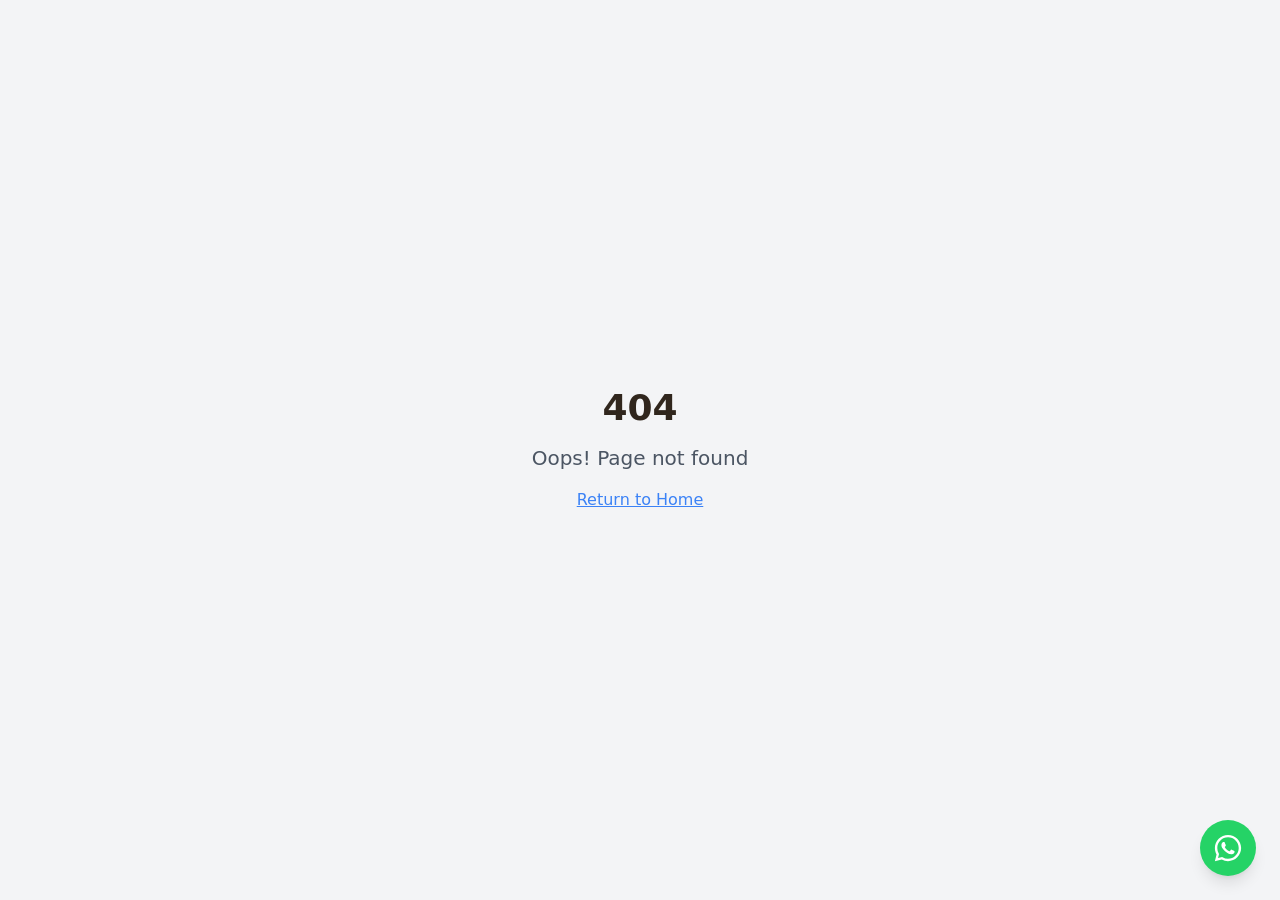
==== commit 37549a1a: "deploy: 51f53aef09edbf05e0f77f128f8356cfc29bdf94" ====
--- a/index.html
+++ b/index.html
@@ -43,8 +43,8 @@
         }
       }(window.location));
     </script>
-    <script type="module" crossorigin src="/assets/index-DMRqDjG8.js"></script>
-    <link rel="stylesheet" crossorigin href="/assets/index-B2rt5kMV.css">
+    <script type="module" crossorigin src="/assets/index-CIEJbocS.js"></script>
+    <link rel="stylesheet" crossorigin href="/assets/index-BhkToB1e.css">
   </head>
 
   <body>
--- a/assets/index-BhkToB1e.css
+++ b/assets/index-BhkToB1e.css
@@ -0,0 +1 @@
+*,:before,:after{--tw-border-spacing-x: 0;--tw-border-spacing-y: 0;--tw-translate-x: 0;--tw-translate-y: 0;--tw-rotate: 0;--tw-skew-x: 0;--tw-skew-y: 0;--tw-scale-x: 1;--tw-scale-y: 1;--tw-pan-x: ;--tw-pan-y: ;--tw-pinch-zoom: ;--tw-scroll-snap-strictness: proximity;--tw-gradient-from-position: ;--tw-gradient-via-position: ;--tw-gradient-to-position: ;--tw-ordinal: ;--tw-slashed-zero: ;--tw-numeric-figure: ;--tw-numeric-spacing: ;--tw-numeric-fraction: ;--tw-ring-inset: ;--tw-ring-offset-width: 0px;--tw-ring-offset-color: #fff;--tw-ring-color: rgb(59 130 246 / .5);--tw-ring-offset-shadow: 0 0 #0000;--tw-ring-shadow: 0 0 #0000;--tw-shadow: 0 0 #0000;--tw-shadow-colored: 0 0 #0000;--tw-blur: ;--tw-brightness: ;--tw-contrast: ;--tw-grayscale: ;--tw-hue-rotate: ;--tw-invert: ;--tw-saturate: ;--tw-sepia: ;--tw-drop-shadow: ;--tw-backdrop-blur: ;--tw-backdrop-brightness: ;--tw-backdrop-contrast: ;--tw-backdrop-grayscale: ;--tw-backdrop-hue-rotate: ;--tw-backdrop-invert: ;--tw-backdrop-opacity: ;--tw-backdrop-saturate: ;--tw-backdrop-sepia: ;--tw-contain-size: ;--tw-contain-layout: ;--tw-contain-paint: ;--tw-contain-style: }::backdrop{--tw-border-spacing-x: 0;--tw-border-spacing-y: 0;--tw-translate-x: 0;--tw-translate-y: 0;--tw-rotate: 0;--tw-skew-x: 0;--tw-skew-y: 0;--tw-scale-x: 1;--tw-scale-y: 1;--tw-pan-x: ;--tw-pan-y: ;--tw-pinch-zoom: ;--tw-scroll-snap-strictness: proximity;--tw-gradient-from-position: ;--tw-gradient-via-position: ;--tw-gradient-to-position: ;--tw-ordinal: ;--tw-slashed-zero: ;--tw-numeric-figure: ;--tw-numeric-spacing: ;--tw-numeric-fraction: ;--tw-ring-inset: ;--tw-ring-offset-width: 0px;--tw-ring-offset-color: #fff;--tw-ring-color: rgb(59 130 246 / .5);--tw-ring-offset-shadow: 0 0 #0000;--tw-ring-shadow: 0 0 #0000;--tw-shadow: 0 0 #0000;--tw-shadow-colored: 0 0 #0000;--tw-blur: ;--tw-brightness: ;--tw-contrast: ;--tw-grayscale: ;--tw-hue-rotate: ;--tw-invert: ;--tw-saturate: ;--tw-sepia: ;--tw-drop-shadow: ;--tw-backdrop-blur: ;--tw-backdrop-brightness: ;--tw-backdrop-contrast: ;--tw-backdrop-grayscale: ;--tw-backdrop-hue-rotate: ;--tw-backdrop-invert: ;--tw-backdrop-opacity: ;--tw-backdrop-saturate: ;--tw-backdrop-sepia: ;--tw-contain-size: ;--tw-contain-layout: ;--tw-contain-paint: ;--tw-contain-style: }*,:before,:after{box-sizing:border-box;border-width:0;border-style:solid;border-color:#e5e7eb}:before,:after{--tw-content: ""}html,:host{line-height:1.5;-webkit-text-size-adjust:100%;-moz-tab-size:4;-o-tab-size:4;tab-size:4;font-family:ui-sans-serif,system-ui,sans-serif,"Apple Color Emoji","Segoe UI Emoji",Segoe UI Symbol,"Noto Color Emoji";font-feature-settings:normal;font-variation-settings:normal;-webkit-tap-highlight-color:transparent}body{margin:0;line-height:inherit}hr{height:0;color:inherit;border-top-width:1px}abbr:where([title]){-webkit-text-decoration:underline dotted;text-decoration:underline dotted}h1,h2,h3,h4,h5,h6{font-size:inherit;font-weight:inherit}a{color:inherit;text-decoration:inherit}b,strong{font-weight:bolder}code,kbd,samp,pre{font-family:ui-monospace,SFMono-Regular,Menlo,Monaco,Consolas,Liberation Mono,Courier New,monospace;font-feature-settings:normal;font-variation-settings:normal;font-size:1em}small{font-size:80%}sub,sup{font-size:75%;line-height:0;position:relative;vertical-align:baseline}sub{bottom:-.25em}sup{top:-.5em}table{text-indent:0;border-color:inherit;border-collapse:collapse}button,input,optgroup,select,textarea{font-family:inherit;font-feature-settings:inherit;font-variation-settings:inherit;font-size:100%;font-weight:inherit;line-height:inherit;letter-spacing:inherit;color:inherit;margin:0;padding:0}button,select{text-transform:none}button,input:where([type=button]),input:where([type=reset]),input:where([type=submit]){-webkit-appearance:button;background-color:transparent;background-image:none}:-moz-focusring{outline:auto}:-moz-ui-invalid{box-shadow:none}progress{vertical-align:baseline}::-webkit-inner-spin-button,::-webkit-outer-spin-button{height:auto}[type=search]{-webkit-appearance:textfield;outline-offset:-2px}::-webkit-search-decoration{-webkit-appearance:none}::-webkit-file-upload-button{-webkit-appearance:button;font:inherit}summary{display:list-item}blockquote,dl,dd,h1,h2,h3,h4,h5,h6,hr,figure,p,pre{margin:0}fieldset{margin:0;padding:0}legend{padding:0}ol,ul,menu{list-style:none;margin:0;padding:0}dialog{padding:0}textarea{resize:vertical}input::-moz-placeholder,textarea::-moz-placeholder{opacity:1;color:#9ca3af}input::placeholder,textarea::placeholder{opacity:1;color:#9ca3af}button,[role=button]{cursor:pointer}:disabled{cursor:default}img,svg,video,canvas,audio,iframe,embed,object{display:block;vertical-align:middle}img,video{max-width:100%;height:auto}[hidden]:where(:not([hidden=until-found])){display:none}:root{--background: 45 15% 97%;--foreground: 30 25% 15%;--card: 45 20% 95%;--card-foreground: 30 25% 15%;--popover: 45 15% 97%;--popover-foreground: 30 25% 15%;--primary: 25 30% 25%;--primary-foreground: 45 25% 95%;--secondary: 35 25% 85%;--secondary-foreground: 25 30% 25%;--muted: 40 20% 90%;--muted-foreground: 30 15% 45%;--accent: 30 40% 70%;--accent-foreground: 30 25% 15%;--destructive: 0 84.2% 60.2%;--destructive-foreground: 210 40% 98%;--border: 35 20% 85%;--input: 35 20% 85%;--ring: 25 30% 25%;--radius: .5rem;--coffee-dark: 25 40% 20%;--coffee-medium: 30 35% 35%;--coffee-light: 35 30% 70%;--cream: 45 25% 92%;--golden: 40 60% 75%}.dark{--background: 25 40% 8%;--foreground: 45 25% 90%;--card: 25 35% 12%;--card-foreground: 45 25% 90%;--popover: 25 40% 8%;--popover-foreground: 45 25% 90%;--primary: 45 25% 90%;--primary-foreground: 25 40% 8%;--secondary: 25 30% 20%;--secondary-foreground: 45 25% 90%;--muted: 25 25% 25%;--muted-foreground: 40 15% 65%;--accent: 30 40% 60%;--accent-foreground: 25 40% 8%;--destructive: 0 62.8% 30.6%;--destructive-foreground: 210 40% 98%;--border: 25 25% 25%;--input: 25 25% 25%;--ring: 45 25% 90%}*{border-color:hsl(var(--border))}body{background-color:hsl(var(--background));color:hsl(var(--foreground));font-feature-settings:"rlig" 1,"calt" 1}.container{width:100%;margin-right:auto;margin-left:auto;padding-right:2rem;padding-left:2rem}@media (min-width: 1400px){.container{max-width:1400px}}.sr-only{position:absolute;width:1px;height:1px;padding:0;margin:-1px;overflow:hidden;clip:rect(0,0,0,0);white-space:nowrap;border-width:0}.pointer-events-none{pointer-events:none}.pointer-events-auto{pointer-events:auto}.visible{visibility:visible}.invisible{visibility:hidden}.fixed{position:fixed}.absolute{position:absolute}.relative{position:relative}.inset-0{top:0;right:0;bottom:0;left:0}.inset-x-0{left:0;right:0}.inset-y-0{top:0;bottom:0}.-bottom-12{bottom:-3rem}.-left-12{left:-3rem}.-right-12{right:-3rem}.-top-12{top:-3rem}.bottom-0{bottom:0}.bottom-6{bottom:1.5rem}.left-0{left:0}.left-1{left:.25rem}.left-1\/2{left:50%}.left-2{left:.5rem}.left-\[50\%\]{left:50%}.right-0{right:0}.right-1{right:.25rem}.right-2{right:.5rem}.right-3{right:.75rem}.right-4{right:1rem}.right-6{right:1.5rem}.top-0{top:0}.top-1\.5{top:.375rem}.top-1\/2{top:50%}.top-2{top:.5rem}.top-3\.5{top:.875rem}.top-4{top:1rem}.top-\[1px\]{top:1px}.top-\[50\%\]{top:50%}.top-\[60\%\]{top:60%}.top-full{top:100%}.z-0{z-index:0}.z-10{z-index:10}.z-20{z-index:20}.z-50{z-index:50}.z-\[100\]{z-index:100}.z-\[1\]{z-index:1}.order-1{order:1}.order-2{order:2}.col-span-2{grid-column:span 2 / span 2}.-mx-1{margin-left:-.25rem;margin-right:-.25rem}.mx-2{margin-left:.5rem;margin-right:.5rem}.mx-3\.5{margin-left:.875rem;margin-right:.875rem}.mx-auto{margin-left:auto;margin-right:auto}.my-0\.5{margin-top:.125rem;margin-bottom:.125rem}.my-1{margin-top:.25rem;margin-bottom:.25rem}.-ml-4{margin-left:-1rem}.-mt-4{margin-top:-1rem}.mb-1{margin-bottom:.25rem}.mb-16{margin-bottom:4rem}.mb-2{margin-bottom:.5rem}.mb-4{margin-bottom:1rem}.mb-6{margin-bottom:1.5rem}.mb-8{margin-bottom:2rem}.ml-1{margin-left:.25rem}.ml-auto{margin-left:auto}.mr-2{margin-right:.5rem}.mt-1{margin-top:.25rem}.mt-1\.5{margin-top:.375rem}.mt-16{margin-top:4rem}.mt-2{margin-top:.5rem}.mt-24{margin-top:6rem}.mt-4{margin-top:1rem}.mt-8{margin-top:2rem}.mt-auto{margin-top:auto}.line-clamp-3{overflow:hidden;display:-webkit-box;-webkit-box-orient:vertical;-webkit-line-clamp:3}.block{display:block}.flex{display:flex}.inline-flex{display:inline-flex}.table{display:table}.grid{display:grid}.hidden{display:none}.aspect-\[4\/3\]{aspect-ratio:4/3}.aspect-square{aspect-ratio:1 / 1}.aspect-video{aspect-ratio:16 / 9}.size-4{width:1rem;height:1rem}.h-1{height:.25rem}.h-1\.5{height:.375rem}.h-10{height:2.5rem}.h-11{height:2.75rem}.h-12{height:3rem}.h-14{height:3.5rem}.h-2{height:.5rem}.h-2\.5{height:.625rem}.h-24{height:6rem}.h-3{height:.75rem}.h-3\.5{height:.875rem}.h-4{height:1rem}.h-5{height:1.25rem}.h-56{height:14rem}.h-6{height:1.5rem}.h-64{height:16rem}.h-7{height:1.75rem}.h-8{height:2rem}.h-80{height:20rem}.h-9{height:2.25rem}.h-\[1px\]{height:1px}.h-\[var\(--radix-navigation-menu-viewport-height\)\]{height:var(--radix-navigation-menu-viewport-height)}.h-\[var\(--radix-select-trigger-height\)\]{height:var(--radix-select-trigger-height)}.h-auto{height:auto}.h-full{height:100%}.h-px{height:1px}.h-svh{height:100svh}.max-h-96{max-height:24rem}.max-h-\[300px\]{max-height:300px}.max-h-\[60vh\]{max-height:60vh}.max-h-screen{max-height:100vh}.min-h-0{min-height:0px}.min-h-\[80px\]{min-height:80px}.min-h-screen{min-height:100vh}.min-h-svh{min-height:100svh}.w-0{width:0px}.w-1{width:.25rem}.w-10{width:2.5rem}.w-11{width:2.75rem}.w-14{width:3.5rem}.w-2{width:.5rem}.w-2\.5{width:.625rem}.w-24{width:6rem}.w-3{width:.75rem}.w-3\.5{width:.875rem}.w-3\/4{width:75%}.w-4{width:1rem}.w-5{width:1.25rem}.w-6{width:1.5rem}.w-64{width:16rem}.w-7{width:1.75rem}.w-72{width:18rem}.w-8{width:2rem}.w-9{width:2.25rem}.w-\[--sidebar-width\]{width:var(--sidebar-width)}.w-\[100px\]{width:100px}.w-\[1px\]{width:1px}.w-auto{width:auto}.w-full{width:100%}.w-max{width:-moz-max-content;width:max-content}.w-px{width:1px}.min-w-0{min-width:0px}.min-w-5{min-width:1.25rem}.min-w-\[12rem\]{min-width:12rem}.min-w-\[8rem\]{min-width:8rem}.min-w-\[var\(--radix-select-trigger-width\)\]{min-width:var(--radix-select-trigger-width)}.max-w-2xl{max-width:42rem}.max-w-3xl{max-width:48rem}.max-w-4xl{max-width:56rem}.max-w-6xl{max-width:72rem}.max-w-\[--skeleton-width\]{max-width:var(--skeleton-width)}.max-w-lg{max-width:32rem}.max-w-max{max-width:-moz-max-content;max-width:max-content}.max-w-md{max-width:28rem}.flex-1{flex:1 1 0%}.flex-shrink-0,.shrink-0{flex-shrink:0}.grow{flex-grow:1}.grow-0{flex-grow:0}.basis-full{flex-basis:100%}.caption-bottom{caption-side:bottom}.border-collapse{border-collapse:collapse}.-translate-x-1\/2{--tw-translate-x: -50%;transform:translate(var(--tw-translate-x),var(--tw-translate-y)) rotate(var(--tw-rotate)) skew(var(--tw-skew-x)) skewY(var(--tw-skew-y)) scaleX(var(--tw-scale-x)) scaleY(var(--tw-scale-y))}.-translate-x-px{--tw-translate-x: -1px;transform:translate(var(--tw-translate-x),var(--tw-translate-y)) rotate(var(--tw-rotate)) skew(var(--tw-skew-x)) skewY(var(--tw-skew-y)) scaleX(var(--tw-scale-x)) scaleY(var(--tw-scale-y))}.-translate-y-1\/2{--tw-translate-y: -50%;transform:translate(var(--tw-translate-x),var(--tw-translate-y)) rotate(var(--tw-rotate)) skew(var(--tw-skew-x)) skewY(var(--tw-skew-y)) scaleX(var(--tw-scale-x)) scaleY(var(--tw-scale-y))}.translate-x-\[-50\%\]{--tw-translate-x: -50%;transform:translate(var(--tw-translate-x),var(--tw-translate-y)) rotate(var(--tw-rotate)) skew(var(--tw-skew-x)) skewY(var(--tw-skew-y)) scaleX(var(--tw-scale-x)) scaleY(var(--tw-scale-y))}.translate-x-px{--tw-translate-x: 1px;transform:translate(var(--tw-translate-x),var(--tw-translate-y)) rotate(var(--tw-rotate)) skew(var(--tw-skew-x)) skewY(var(--tw-skew-y)) scaleX(var(--tw-scale-x)) scaleY(var(--tw-scale-y))}.translate-y-\[-50\%\]{--tw-translate-y: -50%;transform:translate(var(--tw-translate-x),var(--tw-translate-y)) rotate(var(--tw-rotate)) skew(var(--tw-skew-x)) skewY(var(--tw-skew-y)) scaleX(var(--tw-scale-x)) scaleY(var(--tw-scale-y))}.rotate-45{--tw-rotate: 45deg;transform:translate(var(--tw-translate-x),var(--tw-translate-y)) rotate(var(--tw-rotate)) skew(var(--tw-skew-x)) skewY(var(--tw-skew-y)) scaleX(var(--tw-scale-x)) scaleY(var(--tw-scale-y))}.rotate-90{--tw-rotate: 90deg;transform:translate(var(--tw-translate-x),var(--tw-translate-y)) rotate(var(--tw-rotate)) skew(var(--tw-skew-x)) skewY(var(--tw-skew-y)) scaleX(var(--tw-scale-x)) scaleY(var(--tw-scale-y))}.scale-x-\[-1\]{--tw-scale-x: -1;transform:translate(var(--tw-translate-x),var(--tw-translate-y)) rotate(var(--tw-rotate)) skew(var(--tw-skew-x)) skewY(var(--tw-skew-y)) scaleX(var(--tw-scale-x)) scaleY(var(--tw-scale-y))}.scale-y-\[-1\]{--tw-scale-y: -1;transform:translate(var(--tw-translate-x),var(--tw-translate-y)) rotate(var(--tw-rotate)) skew(var(--tw-skew-x)) skewY(var(--tw-skew-y)) scaleX(var(--tw-scale-x)) scaleY(var(--tw-scale-y))}.transform{transform:translate(var(--tw-translate-x),var(--tw-translate-y)) rotate(var(--tw-rotate)) skew(var(--tw-skew-x)) skewY(var(--tw-skew-y)) scaleX(var(--tw-scale-x)) scaleY(var(--tw-scale-y))}@keyframes pulse{50%{opacity:.5}}.animate-pulse{animation:pulse 2s cubic-bezier(.4,0,.6,1) infinite}.cursor-default{cursor:default}.cursor-pointer{cursor:pointer}.touch-none{touch-action:none}.select-none{-webkit-user-select:none;-moz-user-select:none;user-select:none}.list-none{list-style-type:none}.flex-row{flex-direction:row}.flex-col{flex-direction:column}.flex-col-reverse{flex-direction:column-reverse}.flex-wrap{flex-wrap:wrap}.items-start{align-items:flex-start}.items-end{align-items:flex-end}.items-center{align-items:center}.items-stretch{align-items:stretch}.justify-center{justify-content:center}.justify-between{justify-content:space-between}.gap-1{gap:.25rem}.gap-1\.5{gap:.375rem}.gap-12{gap:3rem}.gap-2{gap:.5rem}.gap-4{gap:1rem}.gap-6{gap:1.5rem}.gap-8{gap:2rem}.space-x-1>:not([hidden])~:not([hidden]){--tw-space-x-reverse: 0;margin-right:calc(.25rem * var(--tw-space-x-reverse));margin-left:calc(.25rem * calc(1 - var(--tw-space-x-reverse)))}.space-x-2>:not([hidden])~:not([hidden]){--tw-space-x-reverse: 0;margin-right:calc(.5rem * var(--tw-space-x-reverse));margin-left:calc(.5rem * calc(1 - var(--tw-space-x-reverse)))}.space-x-4>:not([hidden])~:not([hidden]){--tw-space-x-reverse: 0;margin-right:calc(1rem * var(--tw-space-x-reverse));margin-left:calc(1rem * calc(1 - var(--tw-space-x-reverse)))}.space-x-8>:not([hidden])~:not([hidden]){--tw-space-x-reverse: 0;margin-right:calc(2rem * var(--tw-space-x-reverse));margin-left:calc(2rem * calc(1 - var(--tw-space-x-reverse)))}.space-y-1>:not([hidden])~:not([hidden]){--tw-space-y-reverse: 0;margin-top:calc(.25rem * calc(1 - var(--tw-space-y-reverse)));margin-bottom:calc(.25rem * var(--tw-space-y-reverse))}.space-y-1\.5>:not([hidden])~:not([hidden]){--tw-space-y-reverse: 0;margin-top:calc(.375rem * calc(1 - var(--tw-space-y-reverse)));margin-bottom:calc(.375rem * var(--tw-space-y-reverse))}.space-y-2>:not([hidden])~:not([hidden]){--tw-space-y-reverse: 0;margin-top:calc(.5rem * calc(1 - var(--tw-space-y-reverse)));margin-bottom:calc(.5rem * var(--tw-space-y-reverse))}.space-y-4>:not([hidden])~:not([hidden]){--tw-space-y-reverse: 0;margin-top:calc(1rem * calc(1 - var(--tw-space-y-reverse)));margin-bottom:calc(1rem * var(--tw-space-y-reverse))}.space-y-6>:not([hidden])~:not([hidden]){--tw-space-y-reverse: 0;margin-top:calc(1.5rem * calc(1 - var(--tw-space-y-reverse)));margin-bottom:calc(1.5rem * var(--tw-space-y-reverse))}.space-y-8>:not([hidden])~:not([hidden]){--tw-space-y-reverse: 0;margin-top:calc(2rem * calc(1 - var(--tw-space-y-reverse)));margin-bottom:calc(2rem * var(--tw-space-y-reverse))}.overflow-auto{overflow:auto}.overflow-hidden{overflow:hidden}.overflow-y-auto{overflow-y:auto}.overflow-x-hidden{overflow-x:hidden}.whitespace-nowrap{white-space:nowrap}.break-words{overflow-wrap:break-word}.rounded{border-radius:.25rem}.rounded-\[2px\]{border-radius:2px}.rounded-\[inherit\]{border-radius:inherit}.rounded-full{border-radius:9999px}.rounded-lg{border-radius:var(--radius)}.rounded-md{border-radius:calc(var(--radius) - 2px)}.rounded-sm{border-radius:calc(var(--radius) - 4px)}.rounded-xl{border-radius:.75rem}.rounded-t-\[10px\]{border-top-left-radius:10px;border-top-right-radius:10px}.rounded-t-xl{border-top-left-radius:.75rem;border-top-right-radius:.75rem}.rounded-tl-sm{border-top-left-radius:calc(var(--radius) - 4px)}.border{border-width:1px}.border-2{border-width:2px}.border-\[1\.5px\]{border-width:1.5px}.border-y{border-top-width:1px;border-bottom-width:1px}.border-b{border-bottom-width:1px}.border-l{border-left-width:1px}.border-r{border-right-width:1px}.border-t{border-top-width:1px}.border-dashed{border-style:dashed}.border-\[--color-border\]{border-color:var(--color-border)}.border-border\/50{border-color:hsl(var(--border) / .5)}.border-destructive{border-color:hsl(var(--destructive))}.border-destructive\/50{border-color:hsl(var(--destructive) / .5)}.border-gray-200{--tw-border-opacity: 1;border-color:rgb(229 231 235 / var(--tw-border-opacity, 1))}.border-gray-700{--tw-border-opacity: 1;border-color:rgb(55 65 81 / var(--tw-border-opacity, 1))}.border-input{border-color:hsl(var(--input))}.border-primary{border-color:hsl(var(--primary))}.border-sidebar-border{border-color:hsl(var(--sidebar-border))}.border-transparent{border-color:transparent}.border-white\/30{border-color:#ffffff4d}.border-l-transparent{border-left-color:transparent}.border-t-transparent{border-top-color:transparent}.bg-\[--color-bg\]{background-color:var(--color-bg)}.bg-accent{background-color:hsl(var(--accent))}.bg-background{background-color:hsl(var(--background))}.bg-black\/60{background-color:#0009}.bg-black\/80{background-color:#000c}.bg-border{background-color:hsl(var(--border))}.bg-card{background-color:hsl(var(--card))}.bg-destructive{background-color:hsl(var(--destructive))}.bg-foreground{background-color:hsl(var(--foreground))}.bg-gray-100{--tw-bg-opacity: 1;background-color:rgb(243 244 246 / var(--tw-bg-opacity, 1))}.bg-gray-50{--tw-bg-opacity: 1;background-color:rgb(249 250 251 / var(--tw-bg-opacity, 1))}.bg-green-600{--tw-bg-opacity: 1;background-color:rgb(22 163 74 / var(--tw-bg-opacity, 1))}.bg-muted{background-color:hsl(var(--muted))}.bg-muted\/50{background-color:hsl(var(--muted) / .5)}.bg-popover{background-color:hsl(var(--popover))}.bg-primary{background-color:hsl(var(--primary))}.bg-secondary{background-color:hsl(var(--secondary))}.bg-sidebar{background-color:hsl(var(--sidebar-background))}.bg-sidebar-border{background-color:hsl(var(--sidebar-border))}.bg-transparent{background-color:transparent}.bg-white{--tw-bg-opacity: 1;background-color:rgb(255 255 255 / var(--tw-bg-opacity, 1))}.bg-white\/10{background-color:#ffffff1a}.bg-white\/20{background-color:#fff3}.bg-white\/95{background-color:#fffffff2}.bg-yellow-600{--tw-bg-opacity: 1;background-color:rgb(202 138 4 / var(--tw-bg-opacity, 1))}.bg-gradient-to-br{background-image:linear-gradient(to bottom right,var(--tw-gradient-stops))}.bg-gradient-to-t{background-image:linear-gradient(to top,var(--tw-gradient-stops))}.to-transparent{--tw-gradient-to: transparent var(--tw-gradient-to-position)}.to-white{--tw-gradient-to: #fff var(--tw-gradient-to-position)}.fill-current{fill:currentColor}.object-contain{-o-object-fit:contain;object-fit:contain}.object-cover{-o-object-fit:cover;object-fit:cover}.p-0{padding:0}.p-1{padding:.25rem}.p-2{padding:.5rem}.p-3{padding:.75rem}.p-4{padding:1rem}.p-6{padding:1.5rem}.p-8{padding:2rem}.p-\[1px\]{padding:1px}.px-1{padding-left:.25rem;padding-right:.25rem}.px-2{padding-left:.5rem;padding-right:.5rem}.px-2\.5{padding-left:.625rem;padding-right:.625rem}.px-3{padding-left:.75rem;padding-right:.75rem}.px-4{padding-left:1rem;padding-right:1rem}.px-5{padding-left:1.25rem;padding-right:1.25rem}.px-6{padding-left:1.5rem;padding-right:1.5rem}.px-8{padding-left:2rem;padding-right:2rem}.py-0\.5{padding-top:.125rem;padding-bottom:.125rem}.py-1{padding-top:.25rem;padding-bottom:.25rem}.py-1\.5{padding-top:.375rem;padding-bottom:.375rem}.py-12{padding-top:3rem;padding-bottom:3rem}.py-2{padding-top:.5rem;padding-bottom:.5rem}.py-20{padding-top:5rem;padding-bottom:5rem}.py-3{padding-top:.75rem;padding-bottom:.75rem}.py-4{padding-top:1rem;padding-bottom:1rem}.py-6{padding-top:1.5rem;padding-bottom:1.5rem}.pb-3{padding-bottom:.75rem}.pb-4{padding-bottom:1rem}.pl-2\.5{padding-left:.625rem}.pl-4{padding-left:1rem}.pl-8{padding-left:2rem}.pr-2{padding-right:.5rem}.pr-2\.5{padding-right:.625rem}.pr-8{padding-right:2rem}.pt-0{padding-top:0}.pt-1{padding-top:.25rem}.pt-3{padding-top:.75rem}.pt-4{padding-top:1rem}.pt-8{padding-top:2rem}.text-left{text-align:left}.text-center{text-align:center}.align-middle{vertical-align:middle}.font-mono{font-family:ui-monospace,SFMono-Regular,Menlo,Monaco,Consolas,Liberation Mono,Courier New,monospace}.text-2xl{font-size:1.5rem;line-height:2rem}.text-4xl{font-size:2.25rem;line-height:2.5rem}.text-\[0\.8rem\]{font-size:.8rem}.text-base{font-size:1rem;line-height:1.5rem}.text-lg{font-size:1.125rem;line-height:1.75rem}.text-sm{font-size:.875rem;line-height:1.25rem}.text-xl{font-size:1.25rem;line-height:1.75rem}.text-xs{font-size:.75rem;line-height:1rem}.font-bold{font-weight:700}.font-medium{font-weight:500}.font-normal{font-weight:400}.font-semibold{font-weight:600}.tabular-nums{--tw-numeric-spacing: tabular-nums;font-variant-numeric:var(--tw-ordinal) var(--tw-slashed-zero) var(--tw-numeric-figure) var(--tw-numeric-spacing) var(--tw-numeric-fraction)}.leading-none{line-height:1}.leading-relaxed{line-height:1.625}.tracking-tight{letter-spacing:-.025em}.tracking-widest{letter-spacing:.1em}.text-accent-foreground{color:hsl(var(--accent-foreground))}.text-blue-500{--tw-text-opacity: 1;color:rgb(59 130 246 / var(--tw-text-opacity, 1))}.text-card-foreground{color:hsl(var(--card-foreground))}.text-current{color:currentColor}.text-destructive{color:hsl(var(--destructive))}.text-destructive-foreground{color:hsl(var(--destructive-foreground))}.text-foreground{color:hsl(var(--foreground))}.text-foreground\/50{color:hsl(var(--foreground) / .5)}.text-gray-200{--tw-text-opacity: 1;color:rgb(229 231 235 / var(--tw-text-opacity, 1))}.text-gray-300{--tw-text-opacity: 1;color:rgb(209 213 219 / var(--tw-text-opacity, 1))}.text-gray-400{--tw-text-opacity: 1;color:rgb(156 163 175 / var(--tw-text-opacity, 1))}.text-gray-500{--tw-text-opacity: 1;color:rgb(107 114 128 / var(--tw-text-opacity, 1))}.text-gray-600{--tw-text-opacity: 1;color:rgb(75 85 99 / var(--tw-text-opacity, 1))}.text-gray-700{--tw-text-opacity: 1;color:rgb(55 65 81 / var(--tw-text-opacity, 1))}.text-muted-foreground{color:hsl(var(--muted-foreground))}.text-popover-foreground{color:hsl(var(--popover-foreground))}.text-primary{color:hsl(var(--primary))}.text-primary-foreground{color:hsl(var(--primary-foreground))}.text-secondary-foreground{color:hsl(var(--secondary-foreground))}.text-sidebar-foreground{color:hsl(var(--sidebar-foreground))}.text-sidebar-foreground\/70{color:hsl(var(--sidebar-foreground) / .7)}.text-white{--tw-text-opacity: 1;color:rgb(255 255 255 / var(--tw-text-opacity, 1))}.text-yellow-400{--tw-text-opacity: 1;color:rgb(250 204 21 / var(--tw-text-opacity, 1))}.underline{text-decoration-line:underline}.underline-offset-4{text-underline-offset:4px}.placeholder-gray-300::-moz-placeholder{--tw-placeholder-opacity: 1;color:rgb(209 213 219 / var(--tw-placeholder-opacity, 1))}.placeholder-gray-300::placeholder{--tw-placeholder-opacity: 1;color:rgb(209 213 219 / var(--tw-placeholder-opacity, 1))}.opacity-0{opacity:0}.opacity-50{opacity:.5}.opacity-60{opacity:.6}.opacity-70{opacity:.7}.opacity-90{opacity:.9}.shadow-\[0_0_0_1px_hsl\(var\(--sidebar-border\)\)\]{--tw-shadow: 0 0 0 1px hsl(var(--sidebar-border));--tw-shadow-colored: 0 0 0 1px var(--tw-shadow-color);box-shadow:var(--tw-ring-offset-shadow, 0 0 #0000),var(--tw-ring-shadow, 0 0 #0000),var(--tw-shadow)}.shadow-lg{--tw-shadow: 0 10px 15px -3px rgb(0 0 0 / .1), 0 4px 6px -4px rgb(0 0 0 / .1);--tw-shadow-colored: 0 10px 15px -3px var(--tw-shadow-color), 0 4px 6px -4px var(--tw-shadow-color);box-shadow:var(--tw-ring-offset-shadow, 0 0 #0000),var(--tw-ring-shadow, 0 0 #0000),var(--tw-shadow)}.shadow-md{--tw-shadow: 0 4px 6px -1px rgb(0 0 0 / .1), 0 2px 4px -2px rgb(0 0 0 / .1);--tw-shadow-colored: 0 4px 6px -1px var(--tw-shadow-color), 0 2px 4px -2px var(--tw-shadow-color);box-shadow:var(--tw-ring-offset-shadow, 0 0 #0000),var(--tw-ring-shadow, 0 0 #0000),var(--tw-shadow)}.shadow-none{--tw-shadow: 0 0 #0000;--tw-shadow-colored: 0 0 #0000;box-shadow:var(--tw-ring-offset-shadow, 0 0 #0000),var(--tw-ring-shadow, 0 0 #0000),var(--tw-shadow)}.shadow-sm{--tw-shadow: 0 1px 2px 0 rgb(0 0 0 / .05);--tw-shadow-colored: 0 1px 2px 0 var(--tw-shadow-color);box-shadow:var(--tw-ring-offset-shadow, 0 0 #0000),var(--tw-ring-shadow, 0 0 #0000),var(--tw-shadow)}.shadow-xl{--tw-shadow: 0 20px 25px -5px rgb(0 0 0 / .1), 0 8px 10px -6px rgb(0 0 0 / .1);--tw-shadow-colored: 0 20px 25px -5px var(--tw-shadow-color), 0 8px 10px -6px var(--tw-shadow-color);box-shadow:var(--tw-ring-offset-shadow, 0 0 #0000),var(--tw-ring-shadow, 0 0 #0000),var(--tw-shadow)}.outline-none{outline:2px solid transparent;outline-offset:2px}.outline{outline-style:solid}.ring-0{--tw-ring-offset-shadow: var(--tw-ring-inset) 0 0 0 var(--tw-ring-offset-width) var(--tw-ring-offset-color);--tw-ring-shadow: var(--tw-ring-inset) 0 0 0 calc(0px + var(--tw-ring-offset-width)) var(--tw-ring-color);box-shadow:var(--tw-ring-offset-shadow),var(--tw-ring-shadow),var(--tw-shadow, 0 0 #0000)}.ring-2{--tw-ring-offset-shadow: var(--tw-ring-inset) 0 0 0 var(--tw-ring-offset-width) var(--tw-ring-offset-color);--tw-ring-shadow: var(--tw-ring-inset) 0 0 0 calc(2px + var(--tw-ring-offset-width)) var(--tw-ring-color);box-shadow:var(--tw-ring-offset-shadow),var(--tw-ring-shadow),var(--tw-shadow, 0 0 #0000)}.ring-ring{--tw-ring-color: hsl(var(--ring))}.ring-sidebar-ring{--tw-ring-color: hsl(var(--sidebar-ring))}.ring-offset-background{--tw-ring-offset-color: hsl(var(--background))}.filter{filter:var(--tw-blur) var(--tw-brightness) var(--tw-contrast) var(--tw-grayscale) var(--tw-hue-rotate) var(--tw-invert) var(--tw-saturate) var(--tw-sepia) var(--tw-drop-shadow)}.backdrop-blur-sm{--tw-backdrop-blur: blur(4px);-webkit-backdrop-filter:var(--tw-backdrop-blur) var(--tw-backdrop-brightness) var(--tw-backdrop-contrast) var(--tw-backdrop-grayscale) var(--tw-backdrop-hue-rotate) var(--tw-backdrop-invert) var(--tw-backdrop-opacity) var(--tw-backdrop-saturate) var(--tw-backdrop-sepia);backdrop-filter:var(--tw-backdrop-blur) var(--tw-backdrop-brightness) var(--tw-backdrop-contrast) var(--tw-backdrop-grayscale) var(--tw-backdrop-hue-rotate) var(--tw-backdrop-invert) var(--tw-backdrop-opacity) var(--tw-backdrop-saturate) var(--tw-backdrop-sepia)}.transition{transition-property:color,background-color,border-color,text-decoration-color,fill,stroke,opacity,box-shadow,transform,filter,-webkit-backdrop-filter;transition-property:color,background-color,border-color,text-decoration-color,fill,stroke,opacity,box-shadow,transform,filter,backdrop-filter;transition-property:color,background-color,border-color,text-decoration-color,fill,stroke,opacity,box-shadow,transform,filter,backdrop-filter,-webkit-backdrop-filter;transition-timing-function:cubic-bezier(.4,0,.2,1);transition-duration:.15s}.transition-\[left\,right\,width\]{transition-property:left,right,width;transition-timing-function:cubic-bezier(.4,0,.2,1);transition-duration:.15s}.transition-\[margin\,opa\]{transition-property:margin,opa;transition-timing-function:cubic-bezier(.4,0,.2,1);transition-duration:.15s}.transition-\[width\,height\,padding\]{transition-property:width,height,padding;transition-timing-function:cubic-bezier(.4,0,.2,1);transition-duration:.15s}.transition-\[width\]{transition-property:width;transition-timing-function:cubic-bezier(.4,0,.2,1);transition-duration:.15s}.transition-all{transition-property:all;transition-timing-function:cubic-bezier(.4,0,.2,1);transition-duration:.15s}.transition-colors{transition-property:color,background-color,border-color,text-decoration-color,fill,stroke;transition-timing-function:cubic-bezier(.4,0,.2,1);transition-duration:.15s}.transition-opacity{transition-property:opacity;transition-timing-function:cubic-bezier(.4,0,.2,1);transition-duration:.15s}.transition-shadow{transition-property:box-shadow;transition-timing-function:cubic-bezier(.4,0,.2,1);transition-duration:.15s}.transition-transform{transition-property:transform;transition-timing-function:cubic-bezier(.4,0,.2,1);transition-duration:.15s}.duration-1000{transition-duration:1s}.duration-200{transition-duration:.2s}.duration-300{transition-duration:.3s}.ease-in-out{transition-timing-function:cubic-bezier(.4,0,.2,1)}.ease-linear{transition-timing-function:linear}@keyframes enter{0%{opacity:var(--tw-enter-opacity, 1);transform:translate3d(var(--tw-enter-translate-x, 0),var(--tw-enter-translate-y, 0),0) scale3d(var(--tw-enter-scale, 1),var(--tw-enter-scale, 1),var(--tw-enter-scale, 1)) rotate(var(--tw-enter-rotate, 0))}}@keyframes exit{to{opacity:var(--tw-exit-opacity, 1);transform:translate3d(var(--tw-exit-translate-x, 0),var(--tw-exit-translate-y, 0),0) scale3d(var(--tw-exit-scale, 1),var(--tw-exit-scale, 1),var(--tw-exit-scale, 1)) rotate(var(--tw-exit-rotate, 0))}}.animate-in{animation-name:enter;animation-duration:.15s;--tw-enter-opacity: initial;--tw-enter-scale: initial;--tw-enter-rotate: initial;--tw-enter-translate-x: initial;--tw-enter-translate-y: initial}.fade-in-0{--tw-enter-opacity: 0}.fade-in-80{--tw-enter-opacity: .8}.zoom-in-95{--tw-enter-scale: .95}.duration-1000{animation-duration:1s}.duration-200{animation-duration:.2s}.duration-300{animation-duration:.3s}.ease-in-out{animation-timing-function:cubic-bezier(.4,0,.2,1)}.ease-linear{animation-timing-function:linear}.text-coffee-dark{color:hsl(var(--coffee-dark))}.text-coffee-medium{color:hsl(var(--coffee-medium))}.bg-coffee-dark{background-color:hsl(var(--coffee-dark))}.bg-coffee-medium{background-color:hsl(var(--coffee-medium))}.bg-cream{background-color:hsl(var(--cream))}.file\:border-0::file-selector-button{border-width:0px}.file\:bg-transparent::file-selector-button{background-color:transparent}.file\:text-sm::file-selector-button{font-size:.875rem;line-height:1.25rem}.file\:font-medium::file-selector-button{font-weight:500}.file\:text-foreground::file-selector-button{color:hsl(var(--foreground))}.placeholder\:text-muted-foreground::-moz-placeholder{color:hsl(var(--muted-foreground))}.placeholder\:text-muted-foreground::placeholder{color:hsl(var(--muted-foreground))}.after\:absolute:after{content:var(--tw-content);position:absolute}.after\:-inset-2:after{content:var(--tw-content);top:-.5rem;right:-.5rem;bottom:-.5rem;left:-.5rem}.after\:inset-y-0:after{content:var(--tw-content);top:0;bottom:0}.after\:left-1\/2:after{content:var(--tw-content);left:50%}.after\:w-1:after{content:var(--tw-content);width:.25rem}.after\:w-\[2px\]:after{content:var(--tw-content);width:2px}.after\:-translate-x-1\/2:after{content:var(--tw-content);--tw-translate-x: -50%;transform:translate(var(--tw-translate-x),var(--tw-translate-y)) rotate(var(--tw-rotate)) skew(var(--tw-skew-x)) skewY(var(--tw-skew-y)) scaleX(var(--tw-scale-x)) scaleY(var(--tw-scale-y))}.first\:rounded-l-md:first-child{border-top-left-radius:calc(var(--radius) - 2px);border-bottom-left-radius:calc(var(--radius) - 2px)}.first\:border-l:first-child{border-left-width:1px}.last\:rounded-r-md:last-child{border-top-right-radius:calc(var(--radius) - 2px);border-bottom-right-radius:calc(var(--radius) - 2px)}.focus-within\:relative:focus-within{position:relative}.focus-within\:z-20:focus-within{z-index:20}.hover\:scale-105:hover{--tw-scale-x: 1.05;--tw-scale-y: 1.05;transform:translate(var(--tw-translate-x),var(--tw-translate-y)) rotate(var(--tw-rotate)) skew(var(--tw-skew-x)) skewY(var(--tw-skew-y)) scaleX(var(--tw-scale-x)) scaleY(var(--tw-scale-y))}.hover\:scale-110:hover{--tw-scale-x: 1.1;--tw-scale-y: 1.1;transform:translate(var(--tw-translate-x),var(--tw-translate-y)) rotate(var(--tw-rotate)) skew(var(--tw-skew-x)) skewY(var(--tw-skew-y)) scaleX(var(--tw-scale-x)) scaleY(var(--tw-scale-y))}.hover\:bg-accent:hover{background-color:hsl(var(--accent))}.hover\:bg-destructive\/80:hover{background-color:hsl(var(--destructive) / .8)}.hover\:bg-destructive\/90:hover{background-color:hsl(var(--destructive) / .9)}.hover\:bg-green-700:hover{--tw-bg-opacity: 1;background-color:rgb(21 128 61 / var(--tw-bg-opacity, 1))}.hover\:bg-muted:hover{background-color:hsl(var(--muted))}.hover\:bg-muted\/50:hover{background-color:hsl(var(--muted) / .5)}.hover\:bg-primary:hover{background-color:hsl(var(--primary))}.hover\:bg-primary\/80:hover{background-color:hsl(var(--primary) / .8)}.hover\:bg-primary\/90:hover{background-color:hsl(var(--primary) / .9)}.hover\:bg-secondary:hover{background-color:hsl(var(--secondary))}.hover\:bg-secondary\/80:hover{background-color:hsl(var(--secondary) / .8)}.hover\:bg-sidebar-accent:hover{background-color:hsl(var(--sidebar-accent))}.hover\:bg-yellow-700:hover{--tw-bg-opacity: 1;background-color:rgb(161 98 7 / var(--tw-bg-opacity, 1))}.hover\:text-accent-foreground:hover{color:hsl(var(--accent-foreground))}.hover\:text-blue-700:hover{--tw-text-opacity: 1;color:rgb(29 78 216 / var(--tw-text-opacity, 1))}.hover\:text-foreground:hover{color:hsl(var(--foreground))}.hover\:text-muted-foreground:hover{color:hsl(var(--muted-foreground))}.hover\:text-primary-foreground:hover{color:hsl(var(--primary-foreground))}.hover\:text-sidebar-accent-foreground:hover{color:hsl(var(--sidebar-accent-foreground))}.hover\:text-white:hover{--tw-text-opacity: 1;color:rgb(255 255 255 / var(--tw-text-opacity, 1))}.hover\:underline:hover{text-decoration-line:underline}.hover\:opacity-100:hover{opacity:1}.hover\:shadow-\[0_0_0_1px_hsl\(var\(--sidebar-accent\)\)\]:hover{--tw-shadow: 0 0 0 1px hsl(var(--sidebar-accent));--tw-shadow-colored: 0 0 0 1px var(--tw-shadow-color);box-shadow:var(--tw-ring-offset-shadow, 0 0 #0000),var(--tw-ring-shadow, 0 0 #0000),var(--tw-shadow)}.hover\:shadow-xl:hover{--tw-shadow: 0 20px 25px -5px rgb(0 0 0 / .1), 0 8px 10px -6px rgb(0 0 0 / .1);--tw-shadow-colored: 0 20px 25px -5px var(--tw-shadow-color), 0 8px 10px -6px var(--tw-shadow-color);box-shadow:var(--tw-ring-offset-shadow, 0 0 #0000),var(--tw-ring-shadow, 0 0 #0000),var(--tw-shadow)}.hover\:text-coffee-dark:hover{color:hsl(var(--coffee-dark))}.hover\:bg-coffee-medium:hover{background-color:hsl(var(--coffee-medium))}.hover\:after\:bg-sidebar-border:hover:after{content:var(--tw-content);background-color:hsl(var(--sidebar-border))}.focus\:bg-accent:focus{background-color:hsl(var(--accent))}.focus\:bg-primary:focus{background-color:hsl(var(--primary))}.focus\:text-accent-foreground:focus{color:hsl(var(--accent-foreground))}.focus\:text-primary-foreground:focus{color:hsl(var(--primary-foreground))}.focus\:opacity-100:focus{opacity:1}.focus\:outline-none:focus{outline:2px solid transparent;outline-offset:2px}.focus\:ring-2:focus{--tw-ring-offset-shadow: var(--tw-ring-inset) 0 0 0 var(--tw-ring-offset-width) var(--tw-ring-offset-color);--tw-ring-shadow: var(--tw-ring-inset) 0 0 0 calc(2px + var(--tw-ring-offset-width)) var(--tw-ring-color);box-shadow:var(--tw-ring-offset-shadow),var(--tw-ring-shadow),var(--tw-shadow, 0 0 #0000)}.focus\:ring-ring:focus{--tw-ring-color: hsl(var(--ring))}.focus\:ring-yellow-400:focus{--tw-ring-opacity: 1;--tw-ring-color: rgb(250 204 21 / var(--tw-ring-opacity, 1))}.focus\:ring-offset-2:focus{--tw-ring-offset-width: 2px}.focus-visible\:outline-none:focus-visible{outline:2px solid transparent;outline-offset:2px}.focus-visible\:ring-1:focus-visible{--tw-ring-offset-shadow: var(--tw-ring-inset) 0 0 0 var(--tw-ring-offset-width) var(--tw-ring-offset-color);--tw-ring-shadow: var(--tw-ring-inset) 0 0 0 calc(1px + var(--tw-ring-offset-width)) var(--tw-ring-color);box-shadow:var(--tw-ring-offset-shadow),var(--tw-ring-shadow),var(--tw-shadow, 0 0 #0000)}.focus-visible\:ring-2:focus-visible{--tw-ring-offset-shadow: var(--tw-ring-inset) 0 0 0 var(--tw-ring-offset-width) var(--tw-ring-offset-color);--tw-ring-shadow: var(--tw-ring-inset) 0 0 0 calc(2px + var(--tw-ring-offset-width)) var(--tw-ring-color);box-shadow:var(--tw-ring-offset-shadow),var(--tw-ring-shadow),var(--tw-shadow, 0 0 #0000)}.focus-visible\:ring-ring:focus-visible{--tw-ring-color: hsl(var(--ring))}.focus-visible\:ring-sidebar-ring:focus-visible{--tw-ring-color: hsl(var(--sidebar-ring))}.focus-visible\:ring-offset-1:focus-visible{--tw-ring-offset-width: 1px}.focus-visible\:ring-offset-2:focus-visible{--tw-ring-offset-width: 2px}.focus-visible\:ring-offset-background:focus-visible{--tw-ring-offset-color: hsl(var(--background))}.active\:scale-95:active{--tw-scale-x: .95;--tw-scale-y: .95;transform:translate(var(--tw-translate-x),var(--tw-translate-y)) rotate(var(--tw-rotate)) skew(var(--tw-skew-x)) skewY(var(--tw-skew-y)) scaleX(var(--tw-scale-x)) scaleY(var(--tw-scale-y))}.active\:bg-sidebar-accent:active{background-color:hsl(var(--sidebar-accent))}.active\:text-sidebar-accent-foreground:active{color:hsl(var(--sidebar-accent-foreground))}.disabled\:pointer-events-none:disabled{pointer-events:none}.disabled\:cursor-not-allowed:disabled{cursor:not-allowed}.disabled\:bg-yellow-800:disabled{--tw-bg-opacity: 1;background-color:rgb(133 77 14 / var(--tw-bg-opacity, 1))}.disabled\:opacity-50:disabled{opacity:.5}.group\/menu-item:focus-within .group-focus-within\/menu-item\:opacity-100{opacity:1}.group:hover .group-hover\:scale-105{--tw-scale-x: 1.05;--tw-scale-y: 1.05;transform:translate(var(--tw-translate-x),var(--tw-translate-y)) rotate(var(--tw-rotate)) skew(var(--tw-skew-x)) skewY(var(--tw-skew-y)) scaleX(var(--tw-scale-x)) scaleY(var(--tw-scale-y))}.group:hover .group-hover\:scale-110{--tw-scale-x: 1.1;--tw-scale-y: 1.1;transform:translate(var(--tw-translate-x),var(--tw-translate-y)) rotate(var(--tw-rotate)) skew(var(--tw-skew-x)) skewY(var(--tw-skew-y)) scaleX(var(--tw-scale-x)) scaleY(var(--tw-scale-y))}.group\/menu-item:hover .group-hover\/menu-item\:opacity-100,.group:hover .group-hover\:opacity-100{opacity:1}.group.destructive .group-\[\.destructive\]\:border-muted\/40{border-color:hsl(var(--muted) / .4)}.group.toaster .group-\[\.toaster\]\:border-border{border-color:hsl(var(--border))}.group.toast .group-\[\.toast\]\:bg-muted{background-color:hsl(var(--muted))}.group.toast .group-\[\.toast\]\:bg-primary{background-color:hsl(var(--primary))}.group.toaster .group-\[\.toaster\]\:bg-background{background-color:hsl(var(--background))}.group.destructive .group-\[\.destructive\]\:text-red-300{--tw-text-opacity: 1;color:rgb(252 165 165 / var(--tw-text-opacity, 1))}.group.toast .group-\[\.toast\]\:text-muted-foreground{color:hsl(var(--muted-foreground))}.group.toast .group-\[\.toast\]\:text-primary-foreground{color:hsl(var(--primary-foreground))}.group.toaster .group-\[\.toaster\]\:text-foreground{color:hsl(var(--foreground))}.group.toaster .group-\[\.toaster\]\:shadow-lg{--tw-shadow: 0 10px 15px -3px rgb(0 0 0 / .1), 0 4px 6px -4px rgb(0 0 0 / .1);--tw-shadow-colored: 0 10px 15px -3px var(--tw-shadow-color), 0 4px 6px -4px var(--tw-shadow-color);box-shadow:var(--tw-ring-offset-shadow, 0 0 #0000),var(--tw-ring-shadow, 0 0 #0000),var(--tw-shadow)}.group.destructive .group-\[\.destructive\]\:hover\:border-destructive\/30:hover{border-color:hsl(var(--destructive) / .3)}.group.destructive .group-\[\.destructive\]\:hover\:bg-destructive:hover{background-color:hsl(var(--destructive))}.group.destructive .group-\[\.destructive\]\:hover\:text-destructive-foreground:hover{color:hsl(var(--destructive-foreground))}.group.destructive .group-\[\.destructive\]\:hover\:text-red-50:hover{--tw-text-opacity: 1;color:rgb(254 242 242 / var(--tw-text-opacity, 1))}.group.destructive .group-\[\.destructive\]\:focus\:ring-destructive:focus{--tw-ring-color: hsl(var(--destructive))}.group.destructive .group-\[\.destructive\]\:focus\:ring-red-400:focus{--tw-ring-opacity: 1;--tw-ring-color: rgb(248 113 113 / var(--tw-ring-opacity, 1))}.group.destructive .group-\[\.destructive\]\:focus\:ring-offset-red-600:focus{--tw-ring-offset-color: #dc2626}.peer\/menu-button:hover~.peer-hover\/menu-button\:text-sidebar-accent-foreground{color:hsl(var(--sidebar-accent-foreground))}.peer:disabled~.peer-disabled\:cursor-not-allowed{cursor:not-allowed}.peer:disabled~.peer-disabled\:opacity-70{opacity:.7}.has-\[\[data-variant\=inset\]\]\:bg-sidebar:has([data-variant=inset]){background-color:hsl(var(--sidebar-background))}.has-\[\:disabled\]\:opacity-50:has(:disabled){opacity:.5}.group\/menu-item:has([data-sidebar=menu-action]) .group-has-\[\[data-sidebar\=menu-action\]\]\/menu-item\:pr-8{padding-right:2rem}.aria-disabled\:pointer-events-none[aria-disabled=true]{pointer-events:none}.aria-disabled\:opacity-50[aria-disabled=true]{opacity:.5}.aria-selected\:bg-accent[aria-selected=true]{background-color:hsl(var(--accent))}.aria-selected\:bg-accent\/50[aria-selected=true]{background-color:hsl(var(--accent) / .5)}.aria-selected\:text-accent-foreground[aria-selected=true]{color:hsl(var(--accent-foreground))}.aria-selected\:text-muted-foreground[aria-selected=true]{color:hsl(var(--muted-foreground))}.aria-selected\:opacity-100[aria-selected=true]{opacity:1}.aria-selected\:opacity-30[aria-selected=true]{opacity:.3}.data-\[disabled\=true\]\:pointer-events-none[data-disabled=true],.data-\[disabled\]\:pointer-events-none[data-disabled]{pointer-events:none}.data-\[panel-group-direction\=vertical\]\:h-px[data-panel-group-direction=vertical]{height:1px}.data-\[panel-group-direction\=vertical\]\:w-full[data-panel-group-direction=vertical]{width:100%}.data-\[side\=bottom\]\:translate-y-1[data-side=bottom]{--tw-translate-y: .25rem;transform:translate(var(--tw-translate-x),var(--tw-translate-y)) rotate(var(--tw-rotate)) skew(var(--tw-skew-x)) skewY(var(--tw-skew-y)) scaleX(var(--tw-scale-x)) scaleY(var(--tw-scale-y))}.data-\[side\=left\]\:-translate-x-1[data-side=left]{--tw-translate-x: -.25rem;transform:translate(var(--tw-translate-x),var(--tw-translate-y)) rotate(var(--tw-rotate)) skew(var(--tw-skew-x)) skewY(var(--tw-skew-y)) scaleX(var(--tw-scale-x)) scaleY(var(--tw-scale-y))}.data-\[side\=right\]\:translate-x-1[data-side=right]{--tw-translate-x: .25rem;transform:translate(var(--tw-translate-x),var(--tw-translate-y)) rotate(var(--tw-rotate)) skew(var(--tw-skew-x)) skewY(var(--tw-skew-y)) scaleX(var(--tw-scale-x)) scaleY(var(--tw-scale-y))}.data-\[side\=top\]\:-translate-y-1[data-side=top]{--tw-translate-y: -.25rem;transform:translate(var(--tw-translate-x),var(--tw-translate-y)) rotate(var(--tw-rotate)) skew(var(--tw-skew-x)) skewY(var(--tw-skew-y)) scaleX(var(--tw-scale-x)) scaleY(var(--tw-scale-y))}.data-\[state\=checked\]\:translate-x-5[data-state=checked]{--tw-translate-x: 1.25rem;transform:translate(var(--tw-translate-x),var(--tw-translate-y)) rotate(var(--tw-rotate)) skew(var(--tw-skew-x)) skewY(var(--tw-skew-y)) scaleX(var(--tw-scale-x)) scaleY(var(--tw-scale-y))}.data-\[state\=unchecked\]\:translate-x-0[data-state=unchecked],.data-\[swipe\=cancel\]\:translate-x-0[data-swipe=cancel]{--tw-translate-x: 0px;transform:translate(var(--tw-translate-x),var(--tw-translate-y)) rotate(var(--tw-rotate)) skew(var(--tw-skew-x)) skewY(var(--tw-skew-y)) scaleX(var(--tw-scale-x)) scaleY(var(--tw-scale-y))}.data-\[swipe\=end\]\:translate-x-\[var\(--radix-toast-swipe-end-x\)\][data-swipe=end]{--tw-translate-x: var(--radix-toast-swipe-end-x);transform:translate(var(--tw-translate-x),var(--tw-translate-y)) rotate(var(--tw-rotate)) skew(var(--tw-skew-x)) skewY(var(--tw-skew-y)) scaleX(var(--tw-scale-x)) scaleY(var(--tw-scale-y))}.data-\[swipe\=move\]\:translate-x-\[var\(--radix-toast-swipe-move-x\)\][data-swipe=move]{--tw-translate-x: var(--radix-toast-swipe-move-x);transform:translate(var(--tw-translate-x),var(--tw-translate-y)) rotate(var(--tw-rotate)) skew(var(--tw-skew-x)) skewY(var(--tw-skew-y)) scaleX(var(--tw-scale-x)) scaleY(var(--tw-scale-y))}@keyframes accordion-up{0%{height:var(--radix-accordion-content-height)}to{height:0}}.data-\[state\=closed\]\:animate-accordion-up[data-state=closed]{animation:accordion-up .2s ease-out}@keyframes accordion-down{0%{height:0}to{height:var(--radix-accordion-content-height)}}.data-\[state\=open\]\:animate-accordion-down[data-state=open]{animation:accordion-down .2s ease-out}.data-\[panel-group-direction\=vertical\]\:flex-col[data-panel-group-direction=vertical]{flex-direction:column}.data-\[active\=true\]\:bg-sidebar-accent[data-active=true]{background-color:hsl(var(--sidebar-accent))}.data-\[active\]\:bg-accent\/50[data-active]{background-color:hsl(var(--accent) / .5)}.data-\[selected\=\'true\'\]\:bg-accent[data-selected=true]{background-color:hsl(var(--accent))}.data-\[state\=active\]\:bg-background[data-state=active]{background-color:hsl(var(--background))}.data-\[state\=checked\]\:bg-primary[data-state=checked]{background-color:hsl(var(--primary))}.data-\[state\=on\]\:bg-accent[data-state=on],.data-\[state\=open\]\:bg-accent[data-state=open]{background-color:hsl(var(--accent))}.data-\[state\=open\]\:bg-accent\/50[data-state=open]{background-color:hsl(var(--accent) / .5)}.data-\[state\=open\]\:bg-secondary[data-state=open]{background-color:hsl(var(--secondary))}.data-\[state\=selected\]\:bg-muted[data-state=selected]{background-color:hsl(var(--muted))}.data-\[state\=unchecked\]\:bg-input[data-state=unchecked]{background-color:hsl(var(--input))}.data-\[active\=true\]\:font-medium[data-active=true]{font-weight:500}.data-\[active\=true\]\:text-sidebar-accent-foreground[data-active=true]{color:hsl(var(--sidebar-accent-foreground))}.data-\[selected\=true\]\:text-accent-foreground[data-selected=true]{color:hsl(var(--accent-foreground))}.data-\[state\=active\]\:text-foreground[data-state=active]{color:hsl(var(--foreground))}.data-\[state\=checked\]\:text-primary-foreground[data-state=checked]{color:hsl(var(--primary-foreground))}.data-\[state\=on\]\:text-accent-foreground[data-state=on],.data-\[state\=open\]\:text-accent-foreground[data-state=open]{color:hsl(var(--accent-foreground))}.data-\[state\=open\]\:text-muted-foreground[data-state=open]{color:hsl(var(--muted-foreground))}.data-\[disabled\=true\]\:opacity-50[data-disabled=true],.data-\[disabled\]\:opacity-50[data-disabled]{opacity:.5}.data-\[state\=open\]\:opacity-100[data-state=open]{opacity:1}.data-\[state\=active\]\:shadow-sm[data-state=active]{--tw-shadow: 0 1px 2px 0 rgb(0 0 0 / .05);--tw-shadow-colored: 0 1px 2px 0 var(--tw-shadow-color);box-shadow:var(--tw-ring-offset-shadow, 0 0 #0000),var(--tw-ring-shadow, 0 0 #0000),var(--tw-shadow)}.data-\[swipe\=move\]\:transition-none[data-swipe=move]{transition-property:none}.data-\[state\=closed\]\:duration-300[data-state=closed]{transition-duration:.3s}.data-\[state\=open\]\:duration-500[data-state=open]{transition-duration:.5s}.data-\[motion\^\=from-\]\:animate-in[data-motion^=from-],.data-\[state\=open\]\:animate-in[data-state=open],.data-\[state\=visible\]\:animate-in[data-state=visible]{animation-name:enter;animation-duration:.15s;--tw-enter-opacity: initial;--tw-enter-scale: initial;--tw-enter-rotate: initial;--tw-enter-translate-x: initial;--tw-enter-translate-y: initial}.data-\[motion\^\=to-\]\:animate-out[data-motion^=to-],.data-\[state\=closed\]\:animate-out[data-state=closed],.data-\[state\=hidden\]\:animate-out[data-state=hidden],.data-\[swipe\=end\]\:animate-out[data-swipe=end]{animation-name:exit;animation-duration:.15s;--tw-exit-opacity: initial;--tw-exit-scale: initial;--tw-exit-rotate: initial;--tw-exit-translate-x: initial;--tw-exit-translate-y: initial}.data-\[motion\^\=from-\]\:fade-in[data-motion^=from-]{--tw-enter-opacity: 0}.data-\[motion\^\=to-\]\:fade-out[data-motion^=to-],.data-\[state\=closed\]\:fade-out-0[data-state=closed]{--tw-exit-opacity: 0}.data-\[state\=closed\]\:fade-out-80[data-state=closed]{--tw-exit-opacity: .8}.data-\[state\=hidden\]\:fade-out[data-state=hidden]{--tw-exit-opacity: 0}.data-\[state\=open\]\:fade-in-0[data-state=open],.data-\[state\=visible\]\:fade-in[data-state=visible]{--tw-enter-opacity: 0}.data-\[state\=closed\]\:zoom-out-95[data-state=closed]{--tw-exit-scale: .95}.data-\[state\=open\]\:zoom-in-90[data-state=open]{--tw-enter-scale: .9}.data-\[state\=open\]\:zoom-in-95[data-state=open]{--tw-enter-scale: .95}.data-\[motion\=from-end\]\:slide-in-from-right-52[data-motion=from-end]{--tw-enter-translate-x: 13rem}.data-\[motion\=from-start\]\:slide-in-from-left-52[data-motion=from-start]{--tw-enter-translate-x: -13rem}.data-\[motion\=to-end\]\:slide-out-to-right-52[data-motion=to-end]{--tw-exit-translate-x: 13rem}.data-\[motion\=to-start\]\:slide-out-to-left-52[data-motion=to-start]{--tw-exit-translate-x: -13rem}.data-\[side\=bottom\]\:slide-in-from-top-2[data-side=bottom]{--tw-enter-translate-y: -.5rem}.data-\[side\=left\]\:slide-in-from-right-2[data-side=left]{--tw-enter-translate-x: .5rem}.data-\[side\=right\]\:slide-in-from-left-2[data-side=right]{--tw-enter-translate-x: -.5rem}.data-\[side\=top\]\:slide-in-from-bottom-2[data-side=top]{--tw-enter-translate-y: .5rem}.data-\[state\=closed\]\:slide-out-to-bottom[data-state=closed]{--tw-exit-translate-y: 100%}.data-\[state\=closed\]\:slide-out-to-left[data-state=closed]{--tw-exit-translate-x: -100%}.data-\[state\=closed\]\:slide-out-to-left-1\/2[data-state=closed]{--tw-exit-translate-x: -50%}.data-\[state\=closed\]\:slide-out-to-right[data-state=closed],.data-\[state\=closed\]\:slide-out-to-right-full[data-state=closed]{--tw-exit-translate-x: 100%}.data-\[state\=closed\]\:slide-out-to-top[data-state=closed]{--tw-exit-translate-y: -100%}.data-\[state\=closed\]\:slide-out-to-top-\[48\%\][data-state=closed]{--tw-exit-translate-y: -48%}.data-\[state\=open\]\:slide-in-from-bottom[data-state=open]{--tw-enter-translate-y: 100%}.data-\[state\=open\]\:slide-in-from-left[data-state=open]{--tw-enter-translate-x: -100%}.data-\[state\=open\]\:slide-in-from-left-1\/2[data-state=open]{--tw-enter-translate-x: -50%}.data-\[state\=open\]\:slide-in-from-right[data-state=open]{--tw-enter-translate-x: 100%}.data-\[state\=open\]\:slide-in-from-top[data-state=open]{--tw-enter-translate-y: -100%}.data-\[state\=open\]\:slide-in-from-top-\[48\%\][data-state=open]{--tw-enter-translate-y: -48%}.data-\[state\=open\]\:slide-in-from-top-full[data-state=open]{--tw-enter-translate-y: -100%}.data-\[state\=closed\]\:duration-300[data-state=closed]{animation-duration:.3s}.data-\[state\=open\]\:duration-500[data-state=open]{animation-duration:.5s}.data-\[panel-group-direction\=vertical\]\:after\:left-0[data-panel-group-direction=vertical]:after{content:var(--tw-content);left:0}.data-\[panel-group-direction\=vertical\]\:after\:h-1[data-panel-group-direction=vertical]:after{content:var(--tw-content);height:.25rem}.data-\[panel-group-direction\=vertical\]\:after\:w-full[data-panel-group-direction=vertical]:after{content:var(--tw-content);width:100%}.data-\[panel-group-direction\=vertical\]\:after\:-translate-y-1\/2[data-panel-group-direction=vertical]:after{content:var(--tw-content);--tw-translate-y: -50%;transform:translate(var(--tw-translate-x),var(--tw-translate-y)) rotate(var(--tw-rotate)) skew(var(--tw-skew-x)) skewY(var(--tw-skew-y)) scaleX(var(--tw-scale-x)) scaleY(var(--tw-scale-y))}.data-\[panel-group-direction\=vertical\]\:after\:translate-x-0[data-panel-group-direction=vertical]:after{content:var(--tw-content);--tw-translate-x: 0px;transform:translate(var(--tw-translate-x),var(--tw-translate-y)) rotate(var(--tw-rotate)) skew(var(--tw-skew-x)) skewY(var(--tw-skew-y)) scaleX(var(--tw-scale-x)) scaleY(var(--tw-scale-y))}.data-\[state\=open\]\:hover\:bg-sidebar-accent:hover[data-state=open]{background-color:hsl(var(--sidebar-accent))}.data-\[state\=open\]\:hover\:text-sidebar-accent-foreground:hover[data-state=open]{color:hsl(var(--sidebar-accent-foreground))}.group[data-collapsible=offcanvas] .group-data-\[collapsible\=offcanvas\]\:left-\[calc\(var\(--sidebar-width\)\*-1\)\]{left:calc(var(--sidebar-width) * -1)}.group[data-collapsible=offcanvas] .group-data-\[collapsible\=offcanvas\]\:right-\[calc\(var\(--sidebar-width\)\*-1\)\]{right:calc(var(--sidebar-width) * -1)}.group[data-side=left] .group-data-\[side\=left\]\:-right-4{right:-1rem}.group[data-side=right] .group-data-\[side\=right\]\:left-0{left:0}.group[data-collapsible=icon] .group-data-\[collapsible\=icon\]\:-mt-8{margin-top:-2rem}.group[data-collapsible=icon] .group-data-\[collapsible\=icon\]\:hidden{display:none}.group[data-collapsible=icon] .group-data-\[collapsible\=icon\]\:\!size-8{width:2rem!important;height:2rem!important}.group[data-collapsible=icon] .group-data-\[collapsible\=icon\]\:w-\[--sidebar-width-icon\]{width:var(--sidebar-width-icon)}.group[data-collapsible=icon] .group-data-\[collapsible\=icon\]\:w-\[calc\(var\(--sidebar-width-icon\)_\+_theme\(spacing\.4\)\)\]{width:calc(var(--sidebar-width-icon) + 1rem)}.group[data-collapsible=icon] .group-data-\[collapsible\=icon\]\:w-\[calc\(var\(--sidebar-width-icon\)_\+_theme\(spacing\.4\)_\+2px\)\]{width:calc(var(--sidebar-width-icon) + 1rem + 2px)}.group[data-collapsible=offcanvas] .group-data-\[collapsible\=offcanvas\]\:w-0{width:0px}.group[data-collapsible=offcanvas] .group-data-\[collapsible\=offcanvas\]\:translate-x-0{--tw-translate-x: 0px;transform:translate(var(--tw-translate-x),var(--tw-translate-y)) rotate(var(--tw-rotate)) skew(var(--tw-skew-x)) skewY(var(--tw-skew-y)) scaleX(var(--tw-scale-x)) scaleY(var(--tw-scale-y))}.group[data-side=right] .group-data-\[side\=right\]\:rotate-180,.group[data-state=open] .group-data-\[state\=open\]\:rotate-180{--tw-rotate: 180deg;transform:translate(var(--tw-translate-x),var(--tw-translate-y)) rotate(var(--tw-rotate)) skew(var(--tw-skew-x)) skewY(var(--tw-skew-y)) scaleX(var(--tw-scale-x)) scaleY(var(--tw-scale-y))}.group[data-collapsible=icon] .group-data-\[collapsible\=icon\]\:overflow-hidden{overflow:hidden}.group[data-variant=floating] .group-data-\[variant\=floating\]\:rounded-lg{border-radius:var(--radius)}.group[data-variant=floating] .group-data-\[variant\=floating\]\:border{border-width:1px}.group[data-side=left] .group-data-\[side\=left\]\:border-r{border-right-width:1px}.group[data-side=right] .group-data-\[side\=right\]\:border-l{border-left-width:1px}.group[data-variant=floating] .group-data-\[variant\=floating\]\:border-sidebar-border{border-color:hsl(var(--sidebar-border))}.group[data-collapsible=icon] .group-data-\[collapsible\=icon\]\:\!p-0{padding:0!important}.group[data-collapsible=icon] .group-data-\[collapsible\=icon\]\:\!p-2{padding:.5rem!important}.group[data-collapsible=icon] .group-data-\[collapsible\=icon\]\:opacity-0{opacity:0}.group[data-variant=floating] .group-data-\[variant\=floating\]\:shadow{--tw-shadow: 0 1px 3px 0 rgb(0 0 0 / .1), 0 1px 2px -1px rgb(0 0 0 / .1);--tw-shadow-colored: 0 1px 3px 0 var(--tw-shadow-color), 0 1px 2px -1px var(--tw-shadow-color);box-shadow:var(--tw-ring-offset-shadow, 0 0 #0000),var(--tw-ring-shadow, 0 0 #0000),var(--tw-shadow)}.group[data-collapsible=offcanvas] .group-data-\[collapsible\=offcanvas\]\:after\:left-full:after{content:var(--tw-content);left:100%}.group[data-collapsible=offcanvas] .group-data-\[collapsible\=offcanvas\]\:hover\:bg-sidebar:hover{background-color:hsl(var(--sidebar-background))}.peer\/menu-button[data-size=default]~.peer-data-\[size\=default\]\/menu-button\:top-1\.5{top:.375rem}.peer\/menu-button[data-size=lg]~.peer-data-\[size\=lg\]\/menu-button\:top-2\.5{top:.625rem}.peer\/menu-button[data-size=sm]~.peer-data-\[size\=sm\]\/menu-button\:top-1{top:.25rem}.peer[data-variant=inset]~.peer-data-\[variant\=inset\]\:min-h-\[calc\(100svh-theme\(spacing\.4\)\)\]{min-height:calc(100svh - 1rem)}.peer\/menu-button[data-active=true]~.peer-data-\[active\=true\]\/menu-button\:text-sidebar-accent-foreground{color:hsl(var(--sidebar-accent-foreground))}.dark\:border-destructive:is(.dark *){border-color:hsl(var(--destructive))}@media (min-width: 640px){.sm\:bottom-0{bottom:0}.sm\:right-0{right:0}.sm\:top-auto{top:auto}.sm\:mt-0{margin-top:0}.sm\:flex{display:flex}.sm\:max-w-sm{max-width:24rem}.sm\:flex-row{flex-direction:row}.sm\:flex-col{flex-direction:column}.sm\:justify-end{justify-content:flex-end}.sm\:gap-2\.5{gap:.625rem}.sm\:space-x-2>:not([hidden])~:not([hidden]){--tw-space-x-reverse: 0;margin-right:calc(.5rem * var(--tw-space-x-reverse));margin-left:calc(.5rem * calc(1 - var(--tw-space-x-reverse)))}.sm\:space-x-4>:not([hidden])~:not([hidden]){--tw-space-x-reverse: 0;margin-right:calc(1rem * var(--tw-space-x-reverse));margin-left:calc(1rem * calc(1 - var(--tw-space-x-reverse)))}.sm\:space-y-0>:not([hidden])~:not([hidden]){--tw-space-y-reverse: 0;margin-top:calc(0px * calc(1 - var(--tw-space-y-reverse)));margin-bottom:calc(0px * var(--tw-space-y-reverse))}.sm\:rounded-lg{border-radius:var(--radius)}.sm\:text-left{text-align:left}.data-\[state\=open\]\:sm\:slide-in-from-bottom-full[data-state=open]{--tw-enter-translate-y: 100%}}@media (min-width: 768px){.md\:absolute{position:absolute}.md\:order-1{order:1}.md\:order-2{order:2}.md\:block{display:block}.md\:flex{display:flex}.md\:hidden{display:none}.md\:w-\[var\(--radix-navigation-menu-viewport-width\)\]{width:var(--radix-navigation-menu-viewport-width)}.md\:w-auto{width:auto}.md\:max-w-\[420px\]{max-width:420px}.md\:grid-cols-2{grid-template-columns:repeat(2,minmax(0,1fr))}.md\:grid-cols-4{grid-template-columns:repeat(4,minmax(0,1fr))}.md\:text-2xl{font-size:1.5rem;line-height:2rem}.md\:text-5xl{font-size:3rem;line-height:1}.md\:text-6xl{font-size:3.75rem;line-height:1}.md\:text-sm{font-size:.875rem;line-height:1.25rem}.md\:opacity-0{opacity:0}.after\:md\:hidden:after{content:var(--tw-content);display:none}.peer[data-variant=inset]~.md\:peer-data-\[variant\=inset\]\:m-2{margin:.5rem}.peer[data-state=collapsed][data-variant=inset]~.md\:peer-data-\[state\=collapsed\]\:peer-data-\[variant\=inset\]\:ml-2{margin-left:.5rem}.peer[data-variant=inset]~.md\:peer-data-\[variant\=inset\]\:ml-0{margin-left:0}.peer[data-variant=inset]~.md\:peer-data-\[variant\=inset\]\:rounded-xl{border-radius:.75rem}.peer[data-variant=inset]~.md\:peer-data-\[variant\=inset\]\:shadow{--tw-shadow: 0 1px 3px 0 rgb(0 0 0 / .1), 0 1px 2px -1px rgb(0 0 0 / .1);--tw-shadow-colored: 0 1px 3px 0 var(--tw-shadow-color), 0 1px 2px -1px var(--tw-shadow-color);box-shadow:var(--tw-ring-offset-shadow, 0 0 #0000),var(--tw-ring-shadow, 0 0 #0000),var(--tw-shadow)}}@media (min-width: 1024px){.lg\:grid-cols-3{grid-template-columns:repeat(3,minmax(0,1fr))}.lg\:grid-cols-4{grid-template-columns:repeat(4,minmax(0,1fr))}}.\[\&\:has\(\[aria-selected\]\)\]\:bg-accent:has([aria-selected]){background-color:hsl(var(--accent))}.first\:\[\&\:has\(\[aria-selected\]\)\]\:rounded-l-md:has([aria-selected]):first-child{border-top-left-radius:calc(var(--radius) - 2px);border-bottom-left-radius:calc(var(--radius) - 2px)}.last\:\[\&\:has\(\[aria-selected\]\)\]\:rounded-r-md:has([aria-selected]):last-child{border-top-right-radius:calc(var(--radius) - 2px);border-bottom-right-radius:calc(var(--radius) - 2px)}.\[\&\:has\(\[aria-selected\]\.day-outside\)\]\:bg-accent\/50:has([aria-selected].day-outside){background-color:hsl(var(--accent) / .5)}.\[\&\:has\(\[aria-selected\]\.day-range-end\)\]\:rounded-r-md:has([aria-selected].day-range-end){border-top-right-radius:calc(var(--radius) - 2px);border-bottom-right-radius:calc(var(--radius) - 2px)}.\[\&\:has\(\[role\=checkbox\]\)\]\:pr-0:has([role=checkbox]){padding-right:0}.\[\&\>button\]\:hidden>button{display:none}.\[\&\>span\:last-child\]\:truncate>span:last-child{overflow:hidden;text-overflow:ellipsis;white-space:nowrap}.\[\&\>span\]\:line-clamp-1>span{overflow:hidden;display:-webkit-box;-webkit-box-orient:vertical;-webkit-line-clamp:1}.\[\&\>svg\+div\]\:translate-y-\[-3px\]>svg+div{--tw-translate-y: -3px;transform:translate(var(--tw-translate-x),var(--tw-translate-y)) rotate(var(--tw-rotate)) skew(var(--tw-skew-x)) skewY(var(--tw-skew-y)) scaleX(var(--tw-scale-x)) scaleY(var(--tw-scale-y))}.\[\&\>svg\]\:absolute>svg{position:absolute}.\[\&\>svg\]\:left-4>svg{left:1rem}.\[\&\>svg\]\:top-4>svg{top:1rem}.\[\&\>svg\]\:size-3\.5>svg{width:.875rem;height:.875rem}.\[\&\>svg\]\:size-4>svg{width:1rem;height:1rem}.\[\&\>svg\]\:h-2\.5>svg{height:.625rem}.\[\&\>svg\]\:h-3>svg{height:.75rem}.\[\&\>svg\]\:w-2\.5>svg{width:.625rem}.\[\&\>svg\]\:w-3>svg{width:.75rem}.\[\&\>svg\]\:shrink-0>svg{flex-shrink:0}.\[\&\>svg\]\:text-destructive>svg{color:hsl(var(--destructive))}.\[\&\>svg\]\:text-foreground>svg{color:hsl(var(--foreground))}.\[\&\>svg\]\:text-muted-foreground>svg{color:hsl(var(--muted-foreground))}.\[\&\>svg\]\:text-sidebar-accent-foreground>svg{color:hsl(var(--sidebar-accent-foreground))}.\[\&\>svg\~\*\]\:pl-7>svg~*{padding-left:1.75rem}.\[\&\>tr\]\:last\:border-b-0:last-child>tr{border-bottom-width:0px}.\[\&\[data-panel-group-direction\=vertical\]\>div\]\:rotate-90[data-panel-group-direction=vertical]>div{--tw-rotate: 90deg;transform:translate(var(--tw-translate-x),var(--tw-translate-y)) rotate(var(--tw-rotate)) skew(var(--tw-skew-x)) skewY(var(--tw-skew-y)) scaleX(var(--tw-scale-x)) scaleY(var(--tw-scale-y))}.\[\&\[data-state\=open\]\>svg\]\:rotate-180[data-state=open]>svg{--tw-rotate: 180deg;transform:translate(var(--tw-translate-x),var(--tw-translate-y)) rotate(var(--tw-rotate)) skew(var(--tw-skew-x)) skewY(var(--tw-skew-y)) scaleX(var(--tw-scale-x)) scaleY(var(--tw-scale-y))}.\[\&_\.recharts-cartesian-axis-tick_text\]\:fill-muted-foreground .recharts-cartesian-axis-tick text{fill:hsl(var(--muted-foreground))}.\[\&_\.recharts-cartesian-grid_line\[stroke\=\'\#ccc\'\]\]\:stroke-border\/50 .recharts-cartesian-grid line[stroke="#ccc"]{stroke:hsl(var(--border) / .5)}.\[\&_\.recharts-curve\.recharts-tooltip-cursor\]\:stroke-border .recharts-curve.recharts-tooltip-cursor{stroke:hsl(var(--border))}.\[\&_\.recharts-dot\[stroke\=\'\#fff\'\]\]\:stroke-transparent .recharts-dot[stroke="#fff"]{stroke:transparent}.\[\&_\.recharts-layer\]\:outline-none .recharts-layer{outline:2px solid transparent;outline-offset:2px}.\[\&_\.recharts-polar-grid_\[stroke\=\'\#ccc\'\]\]\:stroke-border .recharts-polar-grid [stroke="#ccc"]{stroke:hsl(var(--border))}.\[\&_\.recharts-radial-bar-background-sector\]\:fill-muted .recharts-radial-bar-background-sector,.\[\&_\.recharts-rectangle\.recharts-tooltip-cursor\]\:fill-muted .recharts-rectangle.recharts-tooltip-cursor{fill:hsl(var(--muted))}.\[\&_\.recharts-reference-line_\[stroke\=\'\#ccc\'\]\]\:stroke-border .recharts-reference-line [stroke="#ccc"]{stroke:hsl(var(--border))}.\[\&_\.recharts-sector\[stroke\=\'\#fff\'\]\]\:stroke-transparent .recharts-sector[stroke="#fff"]{stroke:transparent}.\[\&_\.recharts-sector\]\:outline-none .recharts-sector,.\[\&_\.recharts-surface\]\:outline-none .recharts-surface{outline:2px solid transparent;outline-offset:2px}.\[\&_\[cmdk-group-heading\]\]\:px-2 [cmdk-group-heading]{padding-left:.5rem;padding-right:.5rem}.\[\&_\[cmdk-group-heading\]\]\:py-1\.5 [cmdk-group-heading]{padding-top:.375rem;padding-bottom:.375rem}.\[\&_\[cmdk-group-heading\]\]\:text-xs [cmdk-group-heading]{font-size:.75rem;line-height:1rem}.\[\&_\[cmdk-group-heading\]\]\:font-medium [cmdk-group-heading]{font-weight:500}.\[\&_\[cmdk-group-heading\]\]\:text-muted-foreground [cmdk-group-heading]{color:hsl(var(--muted-foreground))}.\[\&_\[cmdk-group\]\:not\(\[hidden\]\)_\~\[cmdk-group\]\]\:pt-0 [cmdk-group]:not([hidden])~[cmdk-group]{padding-top:0}.\[\&_\[cmdk-group\]\]\:px-2 [cmdk-group]{padding-left:.5rem;padding-right:.5rem}.\[\&_\[cmdk-input-wrapper\]_svg\]\:h-5 [cmdk-input-wrapper] svg{height:1.25rem}.\[\&_\[cmdk-input-wrapper\]_svg\]\:w-5 [cmdk-input-wrapper] svg{width:1.25rem}.\[\&_\[cmdk-input\]\]\:h-12 [cmdk-input]{height:3rem}.\[\&_\[cmdk-item\]\]\:px-2 [cmdk-item]{padding-left:.5rem;padding-right:.5rem}.\[\&_\[cmdk-item\]\]\:py-3 [cmdk-item]{padding-top:.75rem;padding-bottom:.75rem}.\[\&_\[cmdk-item\]_svg\]\:h-5 [cmdk-item] svg{height:1.25rem}.\[\&_\[cmdk-item\]_svg\]\:w-5 [cmdk-item] svg{width:1.25rem}.\[\&_p\]\:leading-relaxed p{line-height:1.625}.\[\&_svg\]\:pointer-events-none svg{pointer-events:none}.\[\&_svg\]\:size-4 svg{width:1rem;height:1rem}.\[\&_svg\]\:shrink-0 svg{flex-shrink:0}.\[\&_tr\:last-child\]\:border-0 tr:last-child{border-width:0px}.\[\&_tr\]\:border-b tr{border-bottom-width:1px}[data-side=left][data-collapsible=offcanvas] .\[\[data-side\=left\]\[data-collapsible\=offcanvas\]_\&\]\:-right-2{right:-.5rem}[data-side=left][data-state=collapsed] .\[\[data-side\=left\]\[data-state\=collapsed\]_\&\]\:cursor-e-resize{cursor:e-resize}[data-side=left] .\[\[data-side\=left\]_\&\]\:cursor-w-resize{cursor:w-resize}[data-side=right][data-collapsible=offcanvas] .\[\[data-side\=right\]\[data-collapsible\=offcanvas\]_\&\]\:-left-2{left:-.5rem}[data-side=right][data-state=collapsed] .\[\[data-side\=right\]\[data-state\=collapsed\]_\&\]\:cursor-w-resize{cursor:w-resize}[data-side=right] .\[\[data-side\=right\]_\&\]\:cursor-e-resize{cursor:e-resize}
